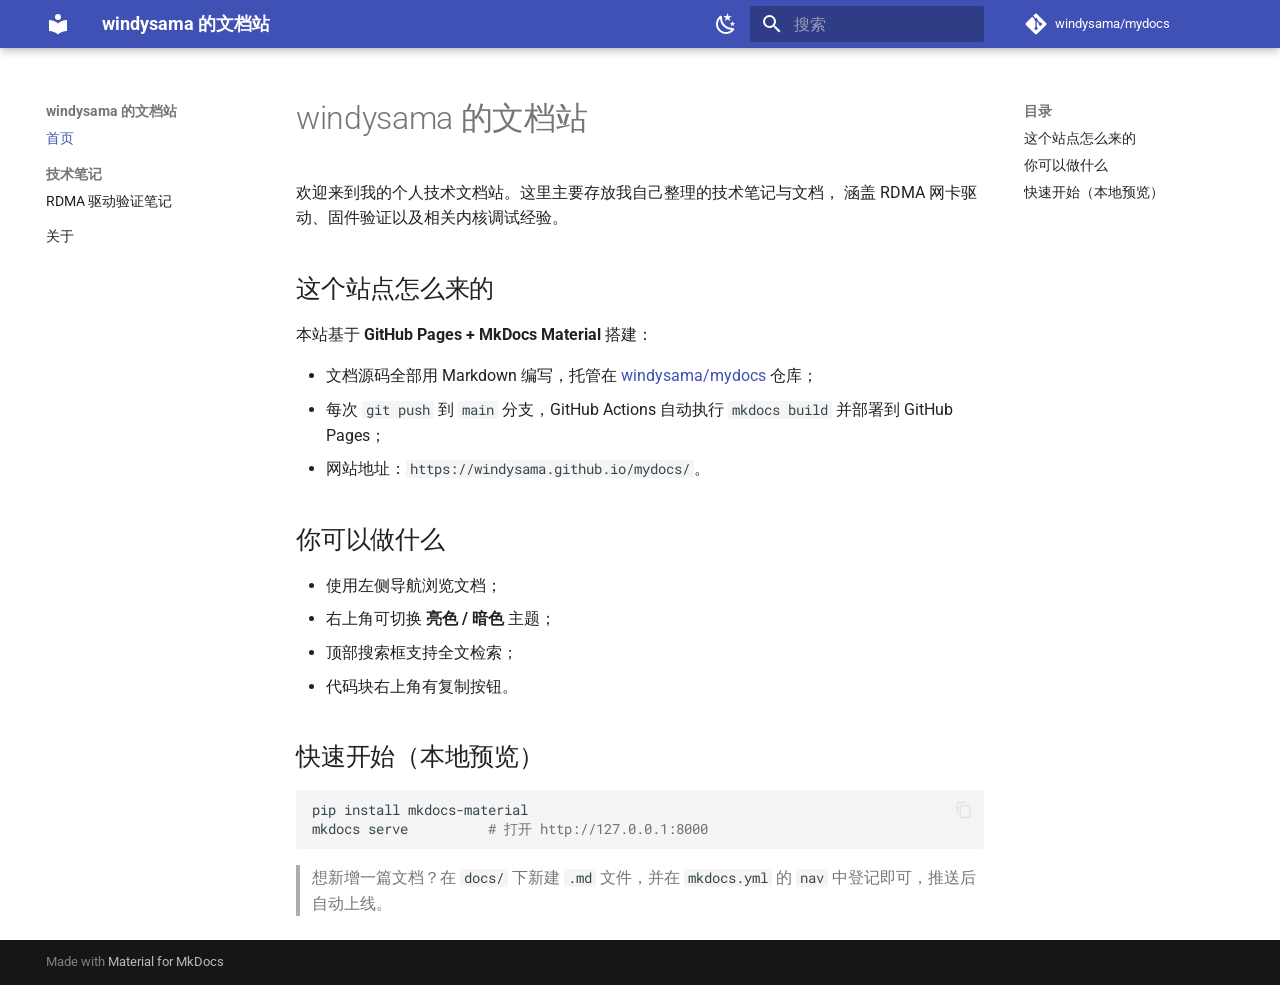
==== index.html @ d066eab0 "Deployed 43147d9 with MkDocs version: 1.6.1" ====
<!doctype html>
<html lang="zh" class="no-js">
  <head>
    
      <meta charset="utf-8">
      <meta name="viewport" content="width=device-width,initial-scale=1">
      
        <meta name="description" content="个人技术文档与笔记">
      
      
        <meta name="author" content="windysama">
      
      
      
      
        <link rel="next" href="rdma-notes/">
      
      
        
      
      
      <link rel="icon" href="assets/images/favicon.png">
      <meta name="generator" content="mkdocs-1.6.1, mkdocs-material-9.7.7">
    
    
      
        <title>windysama 的文档站</title>
      
    
    
      <link rel="stylesheet" href="assets/stylesheets/main.ec1eaa64.min.css">
      
        
        <link rel="stylesheet" href="assets/stylesheets/palette.ab4e12ef.min.css">
      
      


    
    
      
    
    
      
        
        
        <link rel="preconnect" href="https://fonts.gstatic.com" crossorigin>
        <link rel="stylesheet" href="https://fonts.googleapis.com/css?family=Roboto:300,300i,400,400i,700,700i%7CRoboto+Mono:400,400i,700,700i&display=fallback">
        <style>:root{--md-text-font:"Roboto";--md-code-font:"Roboto Mono"}</style>
      
    
    
    <script>__md_scope=new URL(".",location),__md_hash=e=>[...e].reduce(((e,_)=>(e<<5)-e+_.charCodeAt(0)),0),__md_get=(e,_=localStorage,t=__md_scope)=>JSON.parse(_.getItem(t.pathname+"."+e)),__md_set=(e,_,t=localStorage,a=__md_scope)=>{try{t.setItem(a.pathname+"."+e,JSON.stringify(_))}catch(e){}}</script>
    
      

    
    
  </head>
  
  
    
    
      
    
    
    
    
    <body dir="ltr" data-md-color-scheme="default" data-md-color-primary="indigo" data-md-color-accent="indigo">
  
    
    <input class="md-toggle" data-md-toggle="drawer" type="checkbox" id="__drawer" autocomplete="off">
    <input class="md-toggle" data-md-toggle="search" type="checkbox" id="__search" autocomplete="off">
    <label class="md-overlay" for="__drawer"></label>
    <div data-md-component="skip">
      
        
        <a href="#windysama" class="md-skip">
          跳转至
        </a>
      
    </div>
    <div data-md-component="announce">
      
    </div>
    
    
      

  

<header class="md-header md-header--shadow" data-md-component="header">
  <nav class="md-header__inner md-grid" aria-label="页眉">
    <a href="." title="windysama 的文档站" class="md-header__button md-logo" aria-label="windysama 的文档站" data-md-component="logo">
      
  
  <svg xmlns="http://www.w3.org/2000/svg" viewBox="0 0 24 24"><path d="M12 8a3 3 0 0 0 3-3 3 3 0 0 0-3-3 3 3 0 0 0-3 3 3 3 0 0 0 3 3m0 3.54C9.64 9.35 6.5 8 3 8v11c3.5 0 6.64 1.35 9 3.54 2.36-2.19 5.5-3.54 9-3.54V8c-3.5 0-6.64 1.35-9 3.54"/></svg>

    </a>
    <label class="md-header__button md-icon" for="__drawer">
      
      <svg xmlns="http://www.w3.org/2000/svg" viewBox="0 0 24 24"><path d="M3 6h18v2H3zm0 5h18v2H3zm0 5h18v2H3z"/></svg>
    </label>
    <div class="md-header__title" data-md-component="header-title">
      <div class="md-header__ellipsis">
        <div class="md-header__topic">
          <span class="md-ellipsis">
            windysama 的文档站
          </span>
        </div>
        <div class="md-header__topic" data-md-component="header-topic">
          <span class="md-ellipsis">
            
              首页
            
          </span>
        </div>
      </div>
    </div>
    
      
        <form class="md-header__option" data-md-component="palette">
  
    
    
    
    <input class="md-option" data-md-color-media="(prefers-color-scheme: light)" data-md-color-scheme="default" data-md-color-primary="indigo" data-md-color-accent="indigo"  aria-label="切换至暗色"  type="radio" name="__palette" id="__palette_0">
    
      <label class="md-header__button md-icon" title="切换至暗色" for="__palette_1" hidden>
        <svg xmlns="http://www.w3.org/2000/svg" viewBox="0 0 24 24"><path d="m17.75 4.09-2.53 1.94.91 3.06-2.63-1.81-2.63 1.81.91-3.06-2.53-1.94L12.44 4l1.06-3 1.06 3zm3.5 6.91-1.64 1.25.59 1.98-1.7-1.17-1.7 1.17.59-1.98L15.75 11l2.06-.05L18.5 9l.69 1.95zm-2.28 4.95c.83-.08 1.72 1.1 1.19 1.85-.32.45-.66.87-1.08 1.27C15.17 23 8.84 23 4.94 19.07c-3.91-3.9-3.91-10.24 0-14.14.4-.4.82-.76 1.27-1.08.75-.53 1.93.36 1.85 1.19-.27 2.86.69 5.83 2.89 8.02a9.96 9.96 0 0 0 8.02 2.89m-1.64 2.02a12.08 12.08 0 0 1-7.8-3.47c-2.17-2.19-3.33-5-3.49-7.82-2.81 3.14-2.7 7.96.31 10.98 3.02 3.01 7.84 3.12 10.98.31"/></svg>
      </label>
    
  
    
    
    
    <input class="md-option" data-md-color-media="(prefers-color-scheme: dark)" data-md-color-scheme="slate" data-md-color-primary="indigo" data-md-color-accent="indigo"  aria-label="切换至亮色"  type="radio" name="__palette" id="__palette_1">
    
      <label class="md-header__button md-icon" title="切换至亮色" for="__palette_0" hidden>
        <svg xmlns="http://www.w3.org/2000/svg" viewBox="0 0 24 24"><path d="M12 7a5 5 0 0 1 5 5 5 5 0 0 1-5 5 5 5 0 0 1-5-5 5 5 0 0 1 5-5m0 2a3 3 0 0 0-3 3 3 3 0 0 0 3 3 3 3 0 0 0 3-3 3 3 0 0 0-3-3m0-7 2.39 3.42C13.65 5.15 12.84 5 12 5s-1.65.15-2.39.42zM3.34 7l4.16-.35A7.2 7.2 0 0 0 5.94 8.5c-.44.74-.69 1.5-.83 2.29zm.02 10 1.76-3.77a7.131 7.131 0 0 0 2.38 4.14zM20.65 7l-1.77 3.79a7.02 7.02 0 0 0-2.38-4.15zm-.01 10-4.14.36c.59-.51 1.12-1.14 1.54-1.86.42-.73.69-1.5.83-2.29zM12 22l-2.41-3.44c.74.27 1.55.44 2.41.44.82 0 1.63-.17 2.37-.44z"/></svg>
      </label>
    
  
</form>
      
    
    
      <script>var palette=__md_get("__palette");if(palette&&palette.color){if("(prefers-color-scheme)"===palette.color.media){var media=matchMedia("(prefers-color-scheme: light)"),input=document.querySelector(media.matches?"[data-md-color-media='(prefers-color-scheme: light)']":"[data-md-color-media='(prefers-color-scheme: dark)']");palette.color.media=input.getAttribute("data-md-color-media"),palette.color.scheme=input.getAttribute("data-md-color-scheme"),palette.color.primary=input.getAttribute("data-md-color-primary"),palette.color.accent=input.getAttribute("data-md-color-accent")}for(var[key,value]of Object.entries(palette.color))document.body.setAttribute("data-md-color-"+key,value)}</script>
    
    
    
      
      
        <label class="md-header__button md-icon" for="__search">
          
          <svg xmlns="http://www.w3.org/2000/svg" viewBox="0 0 24 24"><path d="M9.5 3A6.5 6.5 0 0 1 16 9.5c0 1.61-.59 3.09-1.56 4.23l.27.27h.79l5 5-1.5 1.5-5-5v-.79l-.27-.27A6.52 6.52 0 0 1 9.5 16 6.5 6.5 0 0 1 3 9.5 6.5 6.5 0 0 1 9.5 3m0 2C7 5 5 7 5 9.5S7 14 9.5 14 14 12 14 9.5 12 5 9.5 5"/></svg>
        </label>
        <div class="md-search" data-md-component="search" role="dialog">
  <label class="md-search__overlay" for="__search"></label>
  <div class="md-search__inner" role="search">
    <form class="md-search__form" name="search">
      <input type="text" class="md-search__input" name="query" aria-label="搜索" placeholder="搜索" autocapitalize="off" autocorrect="off" autocomplete="off" spellcheck="false" data-md-component="search-query" required>
      <label class="md-search__icon md-icon" for="__search">
        
        <svg xmlns="http://www.w3.org/2000/svg" viewBox="0 0 24 24"><path d="M9.5 3A6.5 6.5 0 0 1 16 9.5c0 1.61-.59 3.09-1.56 4.23l.27.27h.79l5 5-1.5 1.5-5-5v-.79l-.27-.27A6.52 6.52 0 0 1 9.5 16 6.5 6.5 0 0 1 3 9.5 6.5 6.5 0 0 1 9.5 3m0 2C7 5 5 7 5 9.5S7 14 9.5 14 14 12 14 9.5 12 5 9.5 5"/></svg>
        
        <svg xmlns="http://www.w3.org/2000/svg" viewBox="0 0 24 24"><path d="M20 11v2H8l5.5 5.5-1.42 1.42L4.16 12l7.92-7.92L13.5 5.5 8 11z"/></svg>
      </label>
      <nav class="md-search__options" aria-label="查找">
        
        <button type="reset" class="md-search__icon md-icon" title="清空当前内容" aria-label="清空当前内容" tabindex="-1">
          
          <svg xmlns="http://www.w3.org/2000/svg" viewBox="0 0 24 24"><path d="M19 6.41 17.59 5 12 10.59 6.41 5 5 6.41 10.59 12 5 17.59 6.41 19 12 13.41 17.59 19 19 17.59 13.41 12z"/></svg>
        </button>
      </nav>
      
        <div class="md-search__suggest" data-md-component="search-suggest"></div>
      
    </form>
    <div class="md-search__output">
      <div class="md-search__scrollwrap" tabindex="0" data-md-scrollfix>
        <div class="md-search-result" data-md-component="search-result">
          <div class="md-search-result__meta">
            正在初始化搜索引擎
          </div>
          <ol class="md-search-result__list" role="presentation"></ol>
        </div>
      </div>
    </div>
  </div>
</div>
      
    
    
      <div class="md-header__source">
        <a href="https://github.com/windysama/mydocs" title="前往仓库" class="md-source" data-md-component="source">
  <div class="md-source__icon md-icon">
    
    <svg xmlns="http://www.w3.org/2000/svg" viewBox="0 0 448 512"><!--! Font Awesome Free 7.1.0 by @fontawesome - https://fontawesome.com License - https://fontawesome.com/license/free (Icons: CC BY 4.0, Fonts: SIL OFL 1.1, Code: MIT License) Copyright 2025 Fonticons, Inc.--><path d="M439.6 236.1 244 40.5c-5.4-5.5-12.8-8.5-20.4-8.5s-15 3-20.4 8.4L162.5 81l51.5 51.5c27.1-9.1 52.7 16.8 43.4 43.7l49.7 49.7c34.2-11.8 61.2 31 35.5 56.7-26.5 26.5-70.2-2.9-56-37.3L240.3 199v121.9c25.3 12.5 22.3 41.8 9.1 55-6.4 6.4-15.2 10.1-24.3 10.1s-17.8-3.6-24.3-10.1c-17.6-17.6-11.1-46.9 11.2-56v-123c-20.8-8.5-24.6-30.7-18.6-45L142.6 101 8.5 235.1C3 240.6 0 247.9 0 255.5s3 15 8.5 20.4l195.6 195.7c5.4 5.4 12.7 8.4 20.4 8.4s15-3 20.4-8.4l194.7-194.7c5.4-5.4 8.4-12.8 8.4-20.4s-3-15-8.4-20.4"/></svg>
  </div>
  <div class="md-source__repository">
    windysama/mydocs
  </div>
</a>
      </div>
    
  </nav>
  
</header>
    
    <div class="md-container" data-md-component="container">
      
      
        
          
        
      
      <main class="md-main" data-md-component="main">
        <div class="md-main__inner md-grid">
          
            
              
              <div class="md-sidebar md-sidebar--primary" data-md-component="sidebar" data-md-type="navigation" >
                <div class="md-sidebar__scrollwrap">
                  <div class="md-sidebar__inner">
                    



<nav class="md-nav md-nav--primary" aria-label="导航栏" data-md-level="0">
  <label class="md-nav__title" for="__drawer">
    <a href="." title="windysama 的文档站" class="md-nav__button md-logo" aria-label="windysama 的文档站" data-md-component="logo">
      
  
  <svg xmlns="http://www.w3.org/2000/svg" viewBox="0 0 24 24"><path d="M12 8a3 3 0 0 0 3-3 3 3 0 0 0-3-3 3 3 0 0 0-3 3 3 3 0 0 0 3 3m0 3.54C9.64 9.35 6.5 8 3 8v11c3.5 0 6.64 1.35 9 3.54 2.36-2.19 5.5-3.54 9-3.54V8c-3.5 0-6.64 1.35-9 3.54"/></svg>

    </a>
    windysama 的文档站
  </label>
  
    <div class="md-nav__source">
      <a href="https://github.com/windysama/mydocs" title="前往仓库" class="md-source" data-md-component="source">
  <div class="md-source__icon md-icon">
    
    <svg xmlns="http://www.w3.org/2000/svg" viewBox="0 0 448 512"><!--! Font Awesome Free 7.1.0 by @fontawesome - https://fontawesome.com License - https://fontawesome.com/license/free (Icons: CC BY 4.0, Fonts: SIL OFL 1.1, Code: MIT License) Copyright 2025 Fonticons, Inc.--><path d="M439.6 236.1 244 40.5c-5.4-5.5-12.8-8.5-20.4-8.5s-15 3-20.4 8.4L162.5 81l51.5 51.5c27.1-9.1 52.7 16.8 43.4 43.7l49.7 49.7c34.2-11.8 61.2 31 35.5 56.7-26.5 26.5-70.2-2.9-56-37.3L240.3 199v121.9c25.3 12.5 22.3 41.8 9.1 55-6.4 6.4-15.2 10.1-24.3 10.1s-17.8-3.6-24.3-10.1c-17.6-17.6-11.1-46.9 11.2-56v-123c-20.8-8.5-24.6-30.7-18.6-45L142.6 101 8.5 235.1C3 240.6 0 247.9 0 255.5s3 15 8.5 20.4l195.6 195.7c5.4 5.4 12.7 8.4 20.4 8.4s15-3 20.4-8.4l194.7-194.7c5.4-5.4 8.4-12.8 8.4-20.4s-3-15-8.4-20.4"/></svg>
  </div>
  <div class="md-source__repository">
    windysama/mydocs
  </div>
</a>
    </div>
  
  <ul class="md-nav__list" data-md-scrollfix>
    
      
      
  
  
    
  
  
  
    <li class="md-nav__item md-nav__item--active">
      
      <input class="md-nav__toggle md-toggle" type="checkbox" id="__toc">
      
      
        
      
      
        <label class="md-nav__link md-nav__link--active" for="__toc">
          
  
  
  <span class="md-ellipsis">
    
  
    首页
  

    
  </span>
  
  

          <span class="md-nav__icon md-icon"></span>
        </label>
      
      <a href="." class="md-nav__link md-nav__link--active">
        
  
  
  <span class="md-ellipsis">
    
  
    首页
  

    
  </span>
  
  

      </a>
      
        

<nav class="md-nav md-nav--secondary" aria-label="目录">
  
  
  
    
  
  
    <label class="md-nav__title" for="__toc">
      <span class="md-nav__icon md-icon"></span>
      目录
    </label>
    <ul class="md-nav__list" data-md-component="toc" data-md-scrollfix>
      
        <li class="md-nav__item">
  <a href="#_1" class="md-nav__link">
    <span class="md-ellipsis">
      
        这个站点怎么来的
      
    </span>
  </a>
  
</li>
      
        <li class="md-nav__item">
  <a href="#_2" class="md-nav__link">
    <span class="md-ellipsis">
      
        你可以做什么
      
    </span>
  </a>
  
</li>
      
        <li class="md-nav__item">
  <a href="#_3" class="md-nav__link">
    <span class="md-ellipsis">
      
        快速开始（本地预览）
      
    </span>
  </a>
  
</li>
      
    </ul>
  
</nav>
      
    </li>
  

    
      
      
  
  
  
  
    
    
    
    
      
        
        
      
    
    
    <li class="md-nav__item md-nav__item--section md-nav__item--nested">
      
        
        
        <input class="md-nav__toggle md-toggle " type="checkbox" id="__nav_2" >
        
          
          <label class="md-nav__link" for="__nav_2" id="__nav_2_label" tabindex="">
            
  
  
  <span class="md-ellipsis">
    
  
    技术笔记
  

    
  </span>
  
  

            <span class="md-nav__icon md-icon"></span>
          </label>
        
        <nav class="md-nav" data-md-level="1" aria-labelledby="__nav_2_label" aria-expanded="false">
          <label class="md-nav__title" for="__nav_2">
            <span class="md-nav__icon md-icon"></span>
            
  
    技术笔记
  

          </label>
          <ul class="md-nav__list" data-md-scrollfix>
            
              
                
  
  
  
  
    <li class="md-nav__item">
      <a href="rdma-notes/" class="md-nav__link">
        
  
  
  <span class="md-ellipsis">
    
  
    RDMA 驱动验证笔记
  

    
  </span>
  
  

      </a>
    </li>
  

              
            
          </ul>
        </nav>
      
    </li>
  

    
      
      
  
  
  
  
    <li class="md-nav__item">
      <a href="about/" class="md-nav__link">
        
  
  
  <span class="md-ellipsis">
    
  
    关于
  

    
  </span>
  
  

      </a>
    </li>
  

    
  </ul>
</nav>
                  </div>
                </div>
              </div>
            
            
              
              <div class="md-sidebar md-sidebar--secondary" data-md-component="sidebar" data-md-type="toc" >
                <div class="md-sidebar__scrollwrap">
                  <div class="md-sidebar__inner">
                    

<nav class="md-nav md-nav--secondary" aria-label="目录">
  
  
  
    
  
  
    <label class="md-nav__title" for="__toc">
      <span class="md-nav__icon md-icon"></span>
      目录
    </label>
    <ul class="md-nav__list" data-md-component="toc" data-md-scrollfix>
      
        <li class="md-nav__item">
  <a href="#_1" class="md-nav__link">
    <span class="md-ellipsis">
      
        这个站点怎么来的
      
    </span>
  </a>
  
</li>
      
        <li class="md-nav__item">
  <a href="#_2" class="md-nav__link">
    <span class="md-ellipsis">
      
        你可以做什么
      
    </span>
  </a>
  
</li>
      
        <li class="md-nav__item">
  <a href="#_3" class="md-nav__link">
    <span class="md-ellipsis">
      
        快速开始（本地预览）
      
    </span>
  </a>
  
</li>
      
    </ul>
  
</nav>
                  </div>
                </div>
              </div>
            
          
          
            <div class="md-content" data-md-component="content">
              
              <article class="md-content__inner md-typeset">
                
                  


  
  


<h1 id="windysama">windysama 的文档站<a class="headerlink" href="#windysama" title="Permanent link">&para;</a></h1>
<p>欢迎来到我的个人技术文档站。这里主要存放我自己整理的技术笔记与文档，
涵盖 RDMA 网卡驱动、固件验证以及相关内核调试经验。</p>
<h2 id="_1">这个站点怎么来的<a class="headerlink" href="#_1" title="Permanent link">&para;</a></h2>
<p>本站基于 <strong>GitHub Pages + MkDocs Material</strong> 搭建：</p>
<ul>
<li>文档源码全部用 Markdown 编写，托管在
  <a href="https://github.com/windysama/mydocs">windysama/mydocs</a> 仓库；</li>
<li>每次 <code>git push</code> 到 <code>main</code> 分支，GitHub Actions 自动执行
  <code>mkdocs build</code> 并部署到 GitHub Pages；</li>
<li>网站地址：<code>https://windysama.github.io/mydocs/</code>。</li>
</ul>
<h2 id="_2">你可以做什么<a class="headerlink" href="#_2" title="Permanent link">&para;</a></h2>
<ul>
<li>使用左侧导航浏览文档；</li>
<li>右上角可切换 <strong>亮色 / 暗色</strong> 主题；</li>
<li>顶部搜索框支持全文检索；</li>
<li>代码块右上角有复制按钮。</li>
</ul>
<h2 id="_3">快速开始（本地预览）<a class="headerlink" href="#_3" title="Permanent link">&para;</a></h2>
<div class="highlight"><pre><span></span><code>pip<span class="w"> </span>install<span class="w"> </span>mkdocs-material
mkdocs<span class="w"> </span>serve<span class="w">          </span><span class="c1"># 打开 http://127.0.0.1:8000</span>
</code></pre></div>
<blockquote>
<p>想新增一篇文档？在 <code>docs/</code> 下新建 <code>.md</code> 文件，并在 <code>mkdocs.yml</code>
的 <code>nav</code> 中登记即可，推送后自动上线。</p>
</blockquote>












                
              </article>
            </div>
          
          
<script>var target=document.getElementById(location.hash.slice(1));target&&target.name&&(target.checked=target.name.startsWith("__tabbed_"))</script>
        </div>
        
          <button type="button" class="md-top md-icon" data-md-component="top" hidden>
  
  <svg xmlns="http://www.w3.org/2000/svg" viewBox="0 0 24 24"><path d="M13 20h-2V8l-5.5 5.5-1.42-1.42L12 4.16l7.92 7.92-1.42 1.42L13 8z"/></svg>
  回到页面顶部
</button>
        
      </main>
      
        <footer class="md-footer">
  
  <div class="md-footer-meta md-typeset">
    <div class="md-footer-meta__inner md-grid">
      <div class="md-copyright">
  
  
    Made with
    <a href="https://squidfunk.github.io/mkdocs-material/" target="_blank" rel="noopener">
      Material for MkDocs
    </a>
  
</div>
      
    </div>
  </div>
</footer>
      
    </div>
    <div class="md-dialog" data-md-component="dialog">
      <div class="md-dialog__inner md-typeset"></div>
    </div>
    
    
    
      
      
      <script id="__config" type="application/json">{"annotate": null, "base": ".", "features": ["navigation.instant", "navigation.tracking", "navigation.sections", "navigation.top", "content.code.copy", "search.suggest", "search.highlight"], "search": "assets/javascripts/workers/search.2c215733.min.js", "tags": null, "translations": {"clipboard.copied": "\u5df2\u590d\u5236", "clipboard.copy": "\u590d\u5236", "search.result.more.one": "\u5728\u8be5\u9875\u4e0a\u8fd8\u6709 1 \u4e2a\u7b26\u5408\u6761\u4ef6\u7684\u7ed3\u679c", "search.result.more.other": "\u5728\u8be5\u9875\u4e0a\u8fd8\u6709 # \u4e2a\u7b26\u5408\u6761\u4ef6\u7684\u7ed3\u679c", "search.result.none": "\u6ca1\u6709\u627e\u5230\u7b26\u5408\u6761\u4ef6\u7684\u7ed3\u679c", "search.result.one": "\u627e\u5230 1 \u4e2a\u7b26\u5408\u6761\u4ef6\u7684\u7ed3\u679c", "search.result.other": "# \u4e2a\u7b26\u5408\u6761\u4ef6\u7684\u7ed3\u679c", "search.result.placeholder": "\u952e\u5165\u4ee5\u5f00\u59cb\u641c\u7d22", "search.result.term.missing": "\u7f3a\u5c11", "select.version": "\u9009\u62e9\u5f53\u524d\u7248\u672c"}, "version": null}</script>
    
    
      <script src="assets/javascripts/bundle.d7400e89.min.js"></script>
      
    
  </body>
</html>
---- assets/stylesheets/main.ec1eaa64.min.css ----
@charset "UTF-8";html{-webkit-text-size-adjust:none;-moz-text-size-adjust:none;text-size-adjust:none;box-sizing:border-box}*,:after,:before{box-sizing:inherit}@media (prefers-reduced-motion){*,:after,:before{transition:none!important}}body{margin:0}a,button,input,label{-webkit-tap-highlight-color:transparent}a{color:inherit;text-decoration:none}hr{border:0;box-sizing:initial;display:block;height:.05rem;overflow:visible;padding:0}small{font-size:80%}sub,sup{line-height:1em}img{border-style:none}table{border-collapse:initial;border-spacing:0}td,th{font-weight:400;vertical-align:top}button{background:#0000;border:0;font-family:inherit;font-size:inherit;margin:0;padding:0}input{border:0;outline:none}:root{--md-primary-fg-color:#4051b5;--md-primary-fg-color--light:#5d6cc0;--md-primary-fg-color--dark:#303fa1;--md-primary-bg-color:#fff;--md-primary-bg-color--light:#ffffffb3;--md-accent-fg-color:#526cfe;--md-accent-fg-color--transparent:#526cfe1a;--md-accent-bg-color:#fff;--md-accent-bg-color--light:#ffffffb3}[data-md-color-scheme=default]{color-scheme:light}[data-md-color-scheme=default] img[src$="#gh-dark-mode-only"],[data-md-color-scheme=default] img[src$="#only-dark"]{display:none}:root,[data-md-color-scheme=default]{--md-hue:225deg;--md-default-fg-color:#000000de;--md-default-fg-color--light:#0000008a;--md-default-fg-color--lighter:#00000052;--md-default-fg-color--lightest:#00000012;--md-default-bg-color:#fff;--md-default-bg-color--light:#ffffffb3;--md-default-bg-color--lighter:#ffffff4d;--md-default-bg-color--lightest:#ffffff1f;--md-code-fg-color:#36464e;--md-code-bg-color:#f5f5f5;--md-code-bg-color--light:#f5f5f5b3;--md-code-bg-color--lighter:#f5f5f54d;--md-code-hl-color:#4287ff;--md-code-hl-color--light:#4287ff1a;--md-code-hl-number-color:#d52a2a;--md-code-hl-special-color:#db1457;--md-code-hl-function-color:#a846b9;--md-code-hl-constant-color:#6e59d9;--md-code-hl-keyword-color:#3f6ec6;--md-code-hl-string-color:#1c7d4d;--md-code-hl-name-color:var(--md-code-fg-color);--md-code-hl-operator-color:var(--md-default-fg-color--light);--md-code-hl-punctuation-color:var(--md-default-fg-color--light);--md-code-hl-comment-color:var(--md-default-fg-color--light);--md-code-hl-generic-color:var(--md-default-fg-color--light);--md-code-hl-variable-color:var(--md-default-fg-color--light);--md-typeset-color:var(--md-default-fg-color);--md-typeset-a-color:var(--md-primary-fg-color);--md-typeset-del-color:#f5503d26;--md-typeset-ins-color:#0bd57026;--md-typeset-kbd-color:#fafafa;--md-typeset-kbd-accent-color:#fff;--md-typeset-kbd-border-color:#b8b8b8;--md-typeset-mark-color:#ffff0080;--md-typeset-table-color:#0000001f;--md-typeset-table-color--light:rgba(0,0,0,.035);--md-admonition-fg-color:var(--md-default-fg-color);--md-admonition-bg-color:var(--md-default-bg-color);--md-warning-fg-color:#000000de;--md-warning-bg-color:#ff9;--md-footer-fg-color:#fff;--md-footer-fg-color--light:#ffffffb3;--md-footer-fg-color--lighter:#ffffff73;--md-footer-bg-color:#000000de;--md-footer-bg-color--dark:#00000052;--md-shadow-z1:0 0.2rem 0.5rem #0000000d,0 0 0.05rem #0000001a;--md-shadow-z2:0 0.2rem 0.5rem #0000001a,0 0 0.05rem #00000040;--md-shadow-z3:0 0.2rem 0.5rem #0003,0 0 0.05rem #00000059}.md-icon svg{fill:currentcolor;display:block;height:1.2rem;width:1.2rem}body{-webkit-font-smoothing:antialiased;-moz-osx-font-smoothing:grayscale;--md-text-font-family:var(--md-text-font,_),-apple-system,BlinkMacSystemFont,Helvetica,Arial,sans-serif;--md-code-font-family:var(--md-code-font,_),SFMono-Regular,Consolas,Menlo,monospace}aside,body,input{font-feature-settings:"kern","liga";color:var(--md-typeset-color);font-family:var(--md-text-font-family)}code,kbd,pre{font-feature-settings:"kern";font-family:var(--md-code-font-family)}:root{--md-typeset-table-sort-icon:url('data:image/svg+xml;charset=utf-8,<svg xmlns="http://www.w3.org/2000/svg" viewBox="0 0 24 24"><path d="m18 21-4-4h3V7h-3l4-4 4 4h-3v10h3M2 19v-2h10v2M2 13v-2h7v2M2 7V5h4v2z"/></svg>');--md-typeset-table-sort-icon--asc:url('data:image/svg+xml;charset=utf-8,<svg xmlns="http://www.w3.org/2000/svg" viewBox="0 0 24 24"><path d="M19 17h3l-4 4-4-4h3V3h2M2 17h10v2H2M6 5v2H2V5m0 6h7v2H2z"/></svg>');--md-typeset-table-sort-icon--desc:url('data:image/svg+xml;charset=utf-8,<svg xmlns="http://www.w3.org/2000/svg" viewBox="0 0 24 24"><path d="M19 7h3l-4-4-4 4h3v14h2M2 17h10v2H2M6 5v2H2V5m0 6h7v2H2z"/></svg>')}.md-typeset{-webkit-print-color-adjust:exact;color-adjust:exact;font-size:.8rem;line-height:1.6;overflow-wrap:break-word}@media print{.md-typeset{font-size:.68rem}}.md-typeset blockquote,.md-typeset dl,.md-typeset figure,.md-typeset ol,.md-typeset pre,.md-typeset ul{margin-bottom:1em;margin-top:1em}.md-typeset h1{color:var(--md-default-fg-color--light);font-size:2em;line-height:1.3;margin:0 0 1.25em}.md-typeset h1,.md-typeset h2{font-weight:300;letter-spacing:-.01em}.md-typeset h2{font-size:1.5625em;line-height:1.4;margin:1.6em 0 .64em}.md-typeset h3{font-size:1.25em;font-weight:400;letter-spacing:-.01em;line-height:1.5;margin:1.6em 0 .8em}.md-typeset h2+h3{margin-top:.8em}.md-typeset h4{font-weight:700;letter-spacing:-.01em;margin:1em 0}.md-typeset h5,.md-typeset h6{color:var(--md-default-fg-color--light);font-size:.8em;font-weight:700;letter-spacing:-.01em;margin:1.25em 0}.md-typeset h5{text-transform:uppercase}.md-typeset h5 code{text-transform:none}.md-typeset hr{border-bottom:.05rem solid var(--md-default-fg-color--lightest);display:flow-root;margin:1.5em 0}.md-typeset a{color:var(--md-typeset-a-color);word-break:break-word}.md-typeset a,.md-typeset a:before{transition:color 125ms}.md-typeset a:focus,.md-typeset a:hover{color:var(--md-accent-fg-color)}.md-typeset a:focus code,.md-typeset a:hover code{background-color:var(--md-accent-fg-color--transparent);color:var(--md-accent-fg-color)}.md-typeset a code{color:var(--md-typeset-a-color)}.md-typeset a.focus-visible{outline-color:var(--md-accent-fg-color);outline-offset:.2rem}.md-typeset code,.md-typeset kbd,.md-typeset pre{color:var(--md-code-fg-color);direction:ltr;font-variant-ligatures:none;transition:background-color 125ms}@media print{.md-typeset code,.md-typeset kbd,.md-typeset pre{white-space:pre-wrap}}.md-typeset code{background-color:var(--md-code-bg-color);border-radius:.1rem;-webkit-box-decoration-break:clone;box-decoration-break:clone;font-size:.85em;padding:0 .2941176471em;transition:color 125ms,background-color 125ms;word-break:break-word}.md-typeset code:not(.focus-visible){-webkit-tap-highlight-color:transparent;outline:none}.md-typeset pre{display:flow-root;line-height:1.4;position:relative}.md-typeset pre>code{-webkit-box-decoration-break:slice;box-decoration-break:slice;box-shadow:none;display:block;margin:0;outline-color:var(--md-accent-fg-color);overflow:auto;padding:.7720588235em 1.1764705882em;scrollbar-color:var(--md-default-fg-color--lighter) #0000;scrollbar-width:thin;touch-action:auto;word-break:normal}.md-typeset pre>code:hover{scrollbar-color:var(--md-accent-fg-color) #0000}.md-typeset pre>code::-webkit-scrollbar{height:.2rem;width:.2rem}.md-typeset pre>code::-webkit-scrollbar-thumb{background-color:var(--md-default-fg-color--lighter)}.md-typeset pre>code::-webkit-scrollbar-thumb:hover{background-color:var(--md-accent-fg-color)}.md-typeset kbd{background-color:var(--md-typeset-kbd-color);border-radius:.1rem;box-shadow:0 .1rem 0 .05rem var(--md-typeset-kbd-border-color),0 .1rem 0 var(--md-typeset-kbd-border-color),0 -.1rem .2rem var(--md-typeset-kbd-accent-color) inset;color:var(--md-default-fg-color);display:inline-block;font-size:.75em;padding:0 .6666666667em;vertical-align:text-top;word-break:break-word}.md-typeset mark{background-color:var(--md-typeset-mark-color);-webkit-box-decoration-break:clone;box-decoration-break:clone;color:inherit;word-break:break-word}.md-typeset abbr{cursor:help;text-decoration:none}.md-typeset [data-preview],.md-typeset abbr{border-bottom:.05rem dotted var(--md-default-fg-color--light)}.md-typeset small{opacity:.75}[dir=ltr] .md-typeset sub,[dir=ltr] .md-typeset sup{margin-left:.078125em}[dir=rtl] .md-typeset sub,[dir=rtl] .md-typeset sup{margin-right:.078125em}[dir=ltr] .md-typeset blockquote{padding-left:.6rem}[dir=rtl] .md-typeset blockquote{padding-right:.6rem}[dir=ltr] .md-typeset blockquote{border-left:.2rem solid var(--md-default-fg-color--lighter)}[dir=rtl] .md-typeset blockquote{border-right:.2rem solid var(--md-default-fg-color--lighter)}.md-typeset blockquote{color:var(--md-default-fg-color--light);margin-left:0;margin-right:0}.md-typeset ul{list-style-type:disc}.md-typeset ul[type]{list-style-type:revert-layer}[dir=ltr] .md-typeset ol,[dir=ltr] .md-typeset ul{margin-left:.625em}[dir=rtl] .md-typeset ol,[dir=rtl] .md-typeset ul{margin-right:.625em}.md-typeset ol,.md-typeset ul{padding:0}.md-typeset ol:not([hidden]),.md-typeset ul:not([hidden]){display:flow-root}.md-typeset ol ol,.md-typeset ul ol{list-style-type:lower-alpha}.md-typeset ol ol ol,.md-typeset ul ol ol{list-style-type:lower-roman}.md-typeset ol ol ol ol,.md-typeset ul ol ol ol{list-style-type:upper-alpha}.md-typeset ol ol ol ol ol,.md-typeset ul ol ol ol ol{list-style-type:upper-roman}.md-typeset ol[type],.md-typeset ul[type]{list-style-type:revert-layer}[dir=ltr] .md-typeset ol li,[dir=ltr] .md-typeset ul li{margin-left:1.25em}[dir=rtl] .md-typeset ol li,[dir=rtl] .md-typeset ul li{margin-right:1.25em}.md-typeset ol li,.md-typeset ul li{margin-bottom:.5em}.md-typeset ol li blockquote,.md-typeset ol li p,.md-typeset ul li blockquote,.md-typeset ul li p{margin:.5em 0}.md-typeset ol li:last-child,.md-typeset ul li:last-child{margin-bottom:0}[dir=ltr] .md-typeset ol li ol,[dir=ltr] .md-typeset ol li ul,[dir=ltr] .md-typeset ul li ol,[dir=ltr] .md-typeset ul li ul{margin-left:.625em}[dir=rtl] .md-typeset ol li ol,[dir=rtl] .md-typeset ol li ul,[dir=rtl] .md-typeset ul li ol,[dir=rtl] .md-typeset ul li ul{margin-right:.625em}.md-typeset ol li ol,.md-typeset ol li ul,.md-typeset ul li ol,.md-typeset ul li ul{margin-bottom:.5em;margin-top:.5em}[dir=ltr] .md-typeset dd{margin-left:1.875em}[dir=rtl] .md-typeset dd{margin-right:1.875em}.md-typeset dd{margin-bottom:1.5em;margin-top:1em}.md-typeset img,.md-typeset svg,.md-typeset video{height:auto;max-width:100%}.md-typeset img[align=left]{margin:1em 1em 1em 0}.md-typeset img[align=right]{margin:1em 0 1em 1em}.md-typeset img[align]:only-child{margin-top:0}.md-typeset figure{display:flow-root;margin:1em auto;max-width:100%;text-align:center;width:fit-content}.md-typeset figure img{display:block;margin:0 auto}.md-typeset figcaption{font-style:italic;margin:1em auto;max-width:24rem}.md-typeset iframe{max-width:100%}.md-typeset table:not([class]){background-color:var(--md-default-bg-color);border:.05rem solid var(--md-typeset-table-color);border-radius:.1rem;display:inline-block;font-size:.64rem;max-width:100%;overflow:auto;touch-action:auto}@media print{.md-typeset table:not([class]){display:table}}.md-typeset table:not([class])+*{margin-top:1.5em}.md-typeset table:not([class]) td>:first-child,.md-typeset table:not([class]) th>:first-child{margin-top:0}.md-typeset table:not([class]) td>:last-child,.md-typeset table:not([class]) th>:last-child{margin-bottom:0}.md-typeset table:not([class]) td:not([align]),.md-typeset table:not([class]) th:not([align]){text-align:left}[dir=rtl] .md-typeset table:not([class]) td:not([align]),[dir=rtl] .md-typeset table:not([class]) th:not([align]){text-align:right}.md-typeset table:not([class]) th{font-weight:700;min-width:5rem;padding:.9375em 1.25em;vertical-align:top}.md-typeset table:not([class]) td{border-top:.05rem solid var(--md-typeset-table-color);padding:.9375em 1.25em;vertical-align:top}.md-typeset table:not([class]) tbody tr{transition:background-color 125ms}.md-typeset table:not([class]) tbody tr:hover{background-color:var(--md-typeset-table-color--light);box-shadow:0 .05rem 0 var(--md-default-bg-color) inset}.md-typeset table:not([class]) a{word-break:normal}.md-typeset table th[role=columnheader]{cursor:pointer}[dir=ltr] .md-typeset table th[role=columnheader]:after{margin-left:.5em}[dir=rtl] .md-typeset table th[role=columnheader]:after{margin-right:.5em}.md-typeset table th[role=columnheader]:after{content:"";display:inline-block;height:1.2em;-webkit-mask-image:var(--md-typeset-table-sort-icon);mask-image:var(--md-typeset-table-sort-icon);-webkit-mask-repeat:no-repeat;mask-repeat:no-repeat;-webkit-mask-size:contain;mask-size:contain;transition:background-color 125ms;vertical-align:text-bottom;width:1.2em}.md-typeset table th[role=columnheader]:hover:after{background-color:var(--md-default-fg-color--lighter)}.md-typeset table th[role=columnheader][aria-sort=ascending]:after{background-color:var(--md-default-fg-color--light);-webkit-mask-image:var(--md-typeset-table-sort-icon--asc);mask-image:var(--md-typeset-table-sort-icon--asc)}.md-typeset table th[role=columnheader][aria-sort=descending]:after{background-color:var(--md-default-fg-color--light);-webkit-mask-image:var(--md-typeset-table-sort-icon--desc);mask-image:var(--md-typeset-table-sort-icon--desc)}.md-typeset__scrollwrap{margin:1em -.8rem;overflow-x:auto;touch-action:auto}.md-typeset__table{display:inline-block;margin-bottom:.5em;padding:0 .8rem}@media print{.md-typeset__table{display:block}}html .md-typeset__table table{display:table;margin:0;overflow:hidden;width:100%}@media screen and (max-width:44.984375em){.md-content__inner>pre{margin:1em -.8rem}.md-content__inner>pre code{border-radius:0}}.md-typeset .md-author{border-radius:100%;display:block;flex-shrink:0;height:1.6rem;overflow:hidden;position:relative;transition:color 125ms,transform 125ms;width:1.6rem}.md-typeset .md-author img{display:block}.md-typeset .md-author--more{background:var(--md-default-fg-color--lightest);color:var(--md-default-fg-color--lighter);font-size:.6rem;font-weight:700;line-height:1.6rem;text-align:center}.md-typeset .md-author--long{height:2.4rem;width:2.4rem}.md-typeset a.md-author{transform:scale(1)}.md-typeset a.md-author img{border-radius:100%;filter:grayscale(100%) opacity(75%);transition:filter 125ms}.md-typeset a.md-author:focus,.md-typeset a.md-author:hover{transform:scale(1.1);z-index:1}.md-typeset a.md-author:focus img,.md-typeset a.md-author:hover img{filter:grayscale(0)}.md-banner{background-color:var(--md-footer-bg-color);color:var(--md-footer-fg-color);overflow:auto}@media print{.md-banner{display:none}}.md-banner--warning{background-color:var(--md-warning-bg-color);color:var(--md-warning-fg-color)}.md-banner__inner{font-size:.7rem;margin:.6rem auto;padding:0 .8rem}[dir=ltr] .md-banner__button{float:right}[dir=rtl] .md-banner__button{float:left}.md-banner__button{color:inherit;cursor:pointer;transition:opacity .25s}.no-js .md-banner__button{display:none}.md-banner__button:hover{opacity:.7}html{font-size:125%;height:100%;overflow-x:hidden}@media screen and (min-width:100em){html{font-size:137.5%}}@media screen and (min-width:125em){html{font-size:150%}}body{background-color:var(--md-default-bg-color);display:flex;flex-direction:column;font-size:.5rem;min-height:100%;position:relative;width:100%}@media print{body{display:block}}@media screen and (max-width:59.984375em){body[data-md-scrolllock]{position:fixed}}.md-grid{margin-left:auto;margin-right:auto;max-width:61rem}.md-container{display:flex;flex-direction:column;flex-grow:1}@media print{.md-container{display:block}}.md-main{flex-grow:1}.md-main__inner{display:flex;height:100%;margin-top:1.5rem}.md-ellipsis{overflow:hidden;text-overflow:ellipsis}.md-toggle{display:none}.md-option{height:0;opacity:0;position:absolute;width:0}.md-option:checked+label:not([hidden]){display:block}.md-option.focus-visible+label{outline-color:var(--md-accent-fg-color);outline-style:auto}.md-skip{background-color:var(--md-default-fg-color);border-radius:.1rem;color:var(--md-default-bg-color);font-size:.64rem;margin:.5rem;opacity:0;outline-color:var(--md-accent-fg-color);padding:.3rem .5rem;position:fixed;transform:translateY(.4rem);z-index:-1}.md-skip:focus{opacity:1;transform:translateY(0);transition:transform .25s cubic-bezier(.4,0,.2,1),opacity 175ms 75ms;z-index:10}@page{margin:25mm}:root{--md-clipboard-icon:url('data:image/svg+xml;charset=utf-8,<svg xmlns="http://www.w3.org/2000/svg" viewBox="0 0 24 24"><path d="M19 21H8V7h11m0-2H8a2 2 0 0 0-2 2v14a2 2 0 0 0 2 2h11a2 2 0 0 0 2-2V7a2 2 0 0 0-2-2m-3-4H4a2 2 0 0 0-2 2v14h2V3h12z"/></svg>')}.md-clipboard{border-radius:.1rem;color:var(--md-default-fg-color--lightest);cursor:pointer;height:1.5em;outline-color:var(--md-accent-fg-color);outline-offset:.1rem;transition:color .25s;width:1.5em;z-index:1}@media print{.md-clipboard{display:none}}.md-clipboard:not(.focus-visible){-webkit-tap-highlight-color:transparent;outline:none}:hover>.md-clipboard{color:var(--md-default-fg-color--light)}.md-clipboard:focus,.md-clipboard:hover{color:var(--md-accent-fg-color)}.md-clipboard:after{background-color:currentcolor;content:"";display:block;height:1.125em;margin:0 auto;-webkit-mask-image:var(--md-clipboard-icon);mask-image:var(--md-clipboard-icon);-webkit-mask-position:center;mask-position:center;-webkit-mask-repeat:no-repeat;mask-repeat:no-repeat;-webkit-mask-size:contain;mask-size:contain;width:1.125em}.md-clipboard--inline{cursor:pointer}.md-clipboard--inline code{transition:color .25s,background-color .25s}.md-clipboard--inline:focus code,.md-clipboard--inline:hover code{background-color:var(--md-accent-fg-color--transparent);color:var(--md-accent-fg-color)}:root{--md-code-select-icon:url('data:image/svg+xml;charset=utf-8,<svg xmlns="http://www.w3.org/2000/svg" viewBox="0 0 24 24"><path d="M19 19h-4v2h4c1.1 0 2-.9 2-2v-4h-2m0-12h-4v2h4v4h2V5c0-1.1-.9-2-2-2M5 5h4V3H5c-1.1 0-2 .9-2 2v4h2m0 6H3v4c0 1.1.9 2 2 2h4v-2H5zm2-4h2v2H7zm4 0h2v2h-2zm4 0h2v2h-2zM7 7h2v2H7zm4 0h2v2h-2zm4 0h2v2h-2zm-8 8h2v2H7zm4 0h2v2h-2zm4 0h2v2h-2z"/></svg>');--md-code-copy-icon:url('data:image/svg+xml;charset=utf-8,<svg xmlns="http://www.w3.org/2000/svg" viewBox="0 0 24 24"><path d="M19 21H8V7h11m0-2H8a2 2 0 0 0-2 2v14a2 2 0 0 0 2 2h11a2 2 0 0 0 2-2V7a2 2 0 0 0-2-2m-3-4H4a2 2 0 0 0-2 2v14h2V3h12z"/></svg>')}.md-typeset .md-code__content{display:grid}.md-code__nav{background-color:var(--md-code-bg-color--lighter);border-radius:.1rem;display:flex;gap:.2rem;padding:.2rem;position:absolute;right:.25em;top:.25em;transition:background-color .25s;z-index:1}:hover>.md-code__nav{background-color:var(--md-code-bg-color--light)}.md-code__button{color:var(--md-default-fg-color--lightest);cursor:pointer;display:block;height:1.5em;outline-color:var(--md-accent-fg-color);outline-offset:.1rem;transition:color .25s;width:1.5em}:hover>*>.md-code__button{color:var(--md-default-fg-color--light)}.md-code__button.focus-visible,.md-code__button:hover{color:var(--md-accent-fg-color)}.md-code__button--active{color:var(--md-default-fg-color)!important}.md-code__button:after{background-color:currentcolor;content:"";display:block;height:1.125em;margin:0 auto;-webkit-mask-position:center;mask-position:center;-webkit-mask-repeat:no-repeat;mask-repeat:no-repeat;-webkit-mask-size:contain;mask-size:contain;width:1.125em}.md-code__button[data-md-type=select]:after{-webkit-mask-image:var(--md-code-select-icon);mask-image:var(--md-code-select-icon)}.md-code__button[data-md-type=copy]:after{-webkit-mask-image:var(--md-code-copy-icon);mask-image:var(--md-code-copy-icon)}@keyframes consent{0%{opacity:0;transform:translateY(100%)}to{opacity:1;transform:translateY(0)}}@keyframes overlay{0%{opacity:0}to{opacity:1}}.md-consent__overlay{animation:overlay .25s both;-webkit-backdrop-filter:blur(.1rem);backdrop-filter:blur(.1rem);background-color:#0000008a;height:100%;opacity:1;position:fixed;top:0;width:100%;z-index:5}.md-consent__inner{animation:consent .5s cubic-bezier(.1,.7,.1,1) both;background-color:var(--md-default-bg-color);border:0;border-radius:.1rem;bottom:0;box-shadow:0 0 .2rem #0000001a,0 .2rem .4rem #0003;max-height:100%;overflow:auto;padding:0;position:fixed;width:100%;z-index:5}.md-consent__form{padding:.8rem}.md-consent__settings{display:none;margin:1em 0}input:checked+.md-consent__settings{display:block}.md-consent__controls{margin-bottom:.8rem}.md-typeset .md-consent__controls .md-button{display:inline}@media screen and (max-width:44.984375em){.md-typeset .md-consent__controls .md-button{display:block;margin-top:.4rem;text-align:center;width:100%}}.md-consent label{cursor:pointer}.md-content{flex-grow:1;min-width:0}.md-content__inner{margin:0 .8rem 1.2rem;padding-top:.6rem}@media screen and (min-width:76.25em){[dir=ltr] .md-sidebar--primary:not([hidden])~.md-content>.md-content__inner{margin-left:1.2rem}[dir=ltr] .md-sidebar--secondary:not([hidden])~.md-content>.md-content__inner,[dir=rtl] .md-sidebar--primary:not([hidden])~.md-content>.md-content__inner{margin-right:1.2rem}[dir=rtl] .md-sidebar--secondary:not([hidden])~.md-content>.md-content__inner{margin-left:1.2rem}}.md-content__inner:before{content:"";display:block;height:.4rem}.md-content__inner>:last-child{margin-bottom:0}[dir=ltr] .md-content__button{float:right}[dir=rtl] .md-content__button{float:left}[dir=ltr] .md-content__button{margin-left:.4rem}[dir=rtl] .md-content__button{margin-right:.4rem}.md-content__button{margin:.4rem 0;padding:0}@media print{.md-content__button{display:none}}.md-typeset .md-content__button{color:var(--md-default-fg-color--lighter)}.md-content__button svg{display:inline;vertical-align:top}[dir=rtl] .md-content__button svg{transform:scaleX(-1)}[dir=ltr] .md-dialog{right:.8rem}[dir=rtl] .md-dialog{left:.8rem}.md-dialog{background-color:var(--md-default-fg-color);border-radius:.1rem;bottom:.8rem;box-shadow:var(--md-shadow-z3);min-width:11.1rem;opacity:0;padding:.4rem .6rem;pointer-events:none;position:fixed;transform:translateY(100%);transition:transform 0ms .4s,opacity .4s;z-index:4}@media print{.md-dialog{display:none}}.md-dialog--active{opacity:1;pointer-events:auto;transform:translateY(0);transition:transform .4s cubic-bezier(.075,.85,.175,1),opacity .4s}.md-dialog__inner{color:var(--md-default-bg-color);font-size:.7rem}.md-feedback{margin:2em 0 1em;text-align:center}.md-feedback fieldset{border:none;margin:0;padding:0}.md-feedback__title{font-weight:700;margin:1em auto}.md-feedback__inner{position:relative}.md-feedback__list{display:flex;flex-wrap:wrap;place-content:baseline center;position:relative}.md-feedback__list:hover .md-icon:not(:disabled){color:var(--md-default-fg-color--lighter)}:disabled .md-feedback__list{min-height:1.8rem}.md-feedback__icon{color:var(--md-default-fg-color--light);cursor:pointer;flex-shrink:0;margin:0 .1rem;transition:color 125ms}.md-feedback__icon:not(:disabled).md-icon:hover{color:var(--md-accent-fg-color)}.md-feedback__icon:disabled{color:var(--md-default-fg-color--lightest);pointer-events:none}.md-feedback__note{opacity:0;position:relative;transform:translateY(.4rem);transition:transform .4s cubic-bezier(.1,.7,.1,1),opacity .15s}.md-feedback__note>*{margin:0 auto;max-width:16rem}:disabled .md-feedback__note{opacity:1;transform:translateY(0)}@media print{.md-feedback{display:none}}.md-footer{background-color:var(--md-footer-bg-color);color:var(--md-footer-fg-color)}@media print{.md-footer{display:none}}.md-footer__inner{justify-content:space-between;overflow:auto;padding:.2rem}.md-footer__inner:not([hidden]){display:flex}.md-footer__link{align-items:end;display:flex;flex-grow:0.01;margin-bottom:.4rem;margin-top:1rem;max-width:100%;outline-color:var(--md-accent-fg-color);overflow:hidden;transition:opacity .25s}.md-footer__link:focus,.md-footer__link:hover{opacity:.7}[dir=rtl] .md-footer__link svg{transform:scaleX(-1)}@media screen and (max-width:44.984375em){.md-footer__link--prev{flex-shrink:0}.md-footer__link--prev .md-footer__title{display:none}}[dir=ltr] .md-footer__link--next{margin-left:auto}[dir=rtl] .md-footer__link--next{margin-right:auto}.md-footer__link--next{text-align:right}[dir=rtl] .md-footer__link--next{text-align:left}.md-footer__title{flex-grow:1;font-size:.9rem;margin-bottom:.7rem;max-width:calc(100% - 2.4rem);padding:0 1rem;white-space:nowrap}.md-footer__button{margin:.2rem;padding:.4rem}.md-footer__direction{font-size:.64rem;opacity:.7}.md-footer-meta{background-color:var(--md-footer-bg-color--dark)}.md-footer-meta__inner{display:flex;flex-wrap:wrap;justify-content:space-between;padding:.2rem}html .md-footer-meta.md-typeset a{color:var(--md-footer-fg-color--light)}html .md-footer-meta.md-typeset a:focus,html .md-footer-meta.md-typeset a:hover{color:var(--md-footer-fg-color)}.md-copyright{color:var(--md-footer-fg-color--lighter);font-size:.64rem;margin:auto .6rem;padding:.4rem 0;width:100%}@media screen and (min-width:45em){.md-copyright{width:auto}}.md-copyright__highlight{color:var(--md-footer-fg-color--light)}.md-social{display:inline-flex;gap:.2rem;margin:0 .4rem;padding:.2rem 0 .6rem}@media screen and (min-width:45em){.md-social{padding:.6rem 0}}.md-social__link{display:inline-block;height:1.6rem;text-align:center;width:1.6rem}.md-social__link:before{line-height:1.9}.md-social__link svg{fill:currentcolor;max-height:.8rem;vertical-align:-25%}.md-typeset .md-button{border:.1rem solid;border-radius:.1rem;color:var(--md-primary-fg-color);cursor:pointer;display:inline-block;font-weight:700;padding:.625em 2em;transition:color 125ms,background-color 125ms,border-color 125ms}.md-typeset .md-button--primary{background-color:var(--md-primary-fg-color);border-color:var(--md-primary-fg-color);color:var(--md-primary-bg-color)}.md-typeset .md-button:focus,.md-typeset .md-button:hover{background-color:var(--md-accent-fg-color);border-color:var(--md-accent-fg-color);color:var(--md-accent-bg-color)}[dir=ltr] .md-typeset .md-input{border-top-left-radius:.1rem}[dir=ltr] .md-typeset .md-input,[dir=rtl] .md-typeset .md-input{border-top-right-radius:.1rem}[dir=rtl] .md-typeset .md-input{border-top-left-radius:.1rem}.md-typeset .md-input{border-bottom:.1rem solid var(--md-default-fg-color--lighter);box-shadow:var(--md-shadow-z1);font-size:.8rem;height:1.8rem;padding:0 .6rem;transition:border .25s,box-shadow .25s}.md-typeset .md-input:focus,.md-typeset .md-input:hover{border-bottom-color:var(--md-accent-fg-color);box-shadow:var(--md-shadow-z2)}.md-typeset .md-input--stretch{width:100%}.md-header{background-color:var(--md-primary-fg-color);box-shadow:0 0 .2rem #0000,0 .2rem .4rem #0000;color:var(--md-primary-bg-color);display:block;left:0;position:sticky;right:0;top:0;z-index:4}@media print{.md-header{display:none}}.md-header[hidden]{transform:translateY(-100%);transition:transform .25s cubic-bezier(.8,0,.6,1),box-shadow .25s}.md-header--shadow{box-shadow:0 0 .2rem #0000001a,0 .2rem .4rem #0003;transition:transform .25s cubic-bezier(.1,.7,.1,1),box-shadow .25s}.md-header__inner{align-items:center;display:flex;padding:0 .2rem}.md-header__button{color:currentcolor;cursor:pointer;margin:.2rem;outline-color:var(--md-accent-fg-color);padding:.4rem;position:relative;transition:opacity .25s;vertical-align:middle;z-index:1}.md-header__button:hover{opacity:.7}.md-header__button:not([hidden]){display:inline-block}.md-header__button:not(.focus-visible){-webkit-tap-highlight-color:transparent;outline:none}.md-header__button.md-logo{margin:.2rem;padding:.4rem}@media screen and (max-width:76.234375em){.md-header__button.md-logo{display:none}}.md-header__button.md-logo img,.md-header__button.md-logo svg{fill:currentcolor;display:block;height:1.2rem;width:auto}@media screen and (min-width:60em){.md-header__button[for=__search]{display:none}}.no-js .md-header__button[for=__search]{display:none}[dir=rtl] .md-header__button[for=__search] svg{transform:scaleX(-1)}@media screen and (min-width:76.25em){.md-header__button[for=__drawer]{display:none}}.md-header__topic{display:flex;max-width:100%;position:absolute;transition:transform .4s cubic-bezier(.1,.7,.1,1),opacity .15s;white-space:nowrap}.md-header__topic+.md-header__topic{opacity:0;pointer-events:none;transform:translateX(1.25rem);transition:transform .4s cubic-bezier(1,.7,.1,.1),opacity .15s;z-index:-1}[dir=rtl] .md-header__topic+.md-header__topic{transform:translateX(-1.25rem)}.md-header__topic:first-child{font-weight:700}[dir=ltr] .md-header__title{margin-left:1rem;margin-right:.4rem}[dir=rtl] .md-header__title{margin-left:.4rem;margin-right:1rem}.md-header__title{flex-grow:1;font-size:.9rem;height:2.4rem;line-height:2.4rem}.md-header__title--active .md-header__topic{opacity:0;pointer-events:none;transform:translateX(-1.25rem);transition:transform .4s cubic-bezier(1,.7,.1,.1),opacity .15s;z-index:-1}[dir=rtl] .md-header__title--active .md-header__topic{transform:translateX(1.25rem)}.md-header__title--active .md-header__topic+.md-header__topic{opacity:1;pointer-events:auto;transform:translateX(0);transition:transform .4s cubic-bezier(.1,.7,.1,1),opacity .15s;z-index:0}.md-header__title>.md-header__ellipsis{height:100%;position:relative;width:100%}.md-header__option{display:flex;flex-shrink:0;max-width:100%;transition:max-width 0ms .25s,opacity .25s .25s;white-space:nowrap}[data-md-toggle=search]:checked~.md-header .md-header__option{max-width:0;opacity:0;transition:max-width 0ms,opacity 0ms}.md-header__option>input{bottom:0}.md-header__source{display:none}@media screen and (min-width:60em){[dir=ltr] .md-header__source{margin-left:1rem}[dir=rtl] .md-header__source{margin-right:1rem}.md-header__source{display:block;max-width:11.7rem;width:11.7rem}}@media screen and (min-width:76.25em){[dir=ltr] .md-header__source{margin-left:1.4rem}[dir=rtl] .md-header__source{margin-right:1.4rem}}.md-meta{color:var(--md-default-fg-color--light);font-size:.7rem;line-height:1.3}.md-meta__list{display:inline-flex;flex-wrap:wrap;list-style:none;margin:0;padding:0}.md-meta__item:not(:last-child):after{content:"·";margin-left:.2rem;margin-right:.2rem}.md-meta__link{color:var(--md-typeset-a-color)}.md-meta__link:focus,.md-meta__link:hover{color:var(--md-accent-fg-color)}.md-draft{background-color:#ff1744;border-radius:.125em;color:#fff;display:inline-block;font-weight:700;padding-left:.5714285714em;padding-right:.5714285714em}:root{--md-nav-icon--prev:url('data:image/svg+xml;charset=utf-8,<svg xmlns="http://www.w3.org/2000/svg" viewBox="0 0 24 24"><path d="M20 11v2H8l5.5 5.5-1.42 1.42L4.16 12l7.92-7.92L13.5 5.5 8 11z"/></svg>');--md-nav-icon--next:url('data:image/svg+xml;charset=utf-8,<svg xmlns="http://www.w3.org/2000/svg" viewBox="0 0 24 24"><path d="M8.59 16.58 13.17 12 8.59 7.41 10 6l6 6-6 6z"/></svg>');--md-toc-icon:url('data:image/svg+xml;charset=utf-8,<svg xmlns="http://www.w3.org/2000/svg" viewBox="0 0 24 24"><path d="M3 9h14V7H3zm0 4h14v-2H3zm0 4h14v-2H3zm16 0h2v-2h-2zm0-10v2h2V7zm0 6h2v-2h-2z"/></svg>')}.md-nav{font-size:.7rem;line-height:1.3}.md-nav__title{color:var(--md-default-fg-color--light);display:block;font-weight:700;overflow:hidden;padding:0 .6rem;text-overflow:ellipsis}.md-nav__title .md-nav__button{display:none}.md-nav__title .md-nav__button img{height:100%;width:auto}.md-nav__title .md-nav__button.md-logo img,.md-nav__title .md-nav__button.md-logo svg{fill:currentcolor;display:block;height:2.4rem;max-width:100%;object-fit:contain;width:auto}.md-nav__list{list-style:none;margin:0;padding:0}.md-nav__link{align-items:flex-start;display:flex;gap:.4rem;margin-top:.625em;scroll-snap-align:start;transition:color 125ms}.md-nav__link--passed,.md-nav__link--passed code{color:var(--md-default-fg-color--light)}.md-nav__item .md-nav__link--active,.md-nav__item .md-nav__link--active code{color:var(--md-typeset-a-color)}.md-nav__link .md-ellipsis{position:relative}.md-nav__link .md-ellipsis code{word-break:normal}[dir=ltr] .md-nav__link .md-icon:last-child{margin-left:auto}[dir=rtl] .md-nav__link .md-icon:last-child{margin-right:auto}.md-nav__link .md-typeset{font-size:.7rem;line-height:1.3}.md-nav__link svg{fill:currentcolor;flex-shrink:0;height:1.3em;position:relative}.md-nav__link[for]:focus,.md-nav__link[for]:hover,.md-nav__link[href]:focus,.md-nav__link[href]:hover{color:var(--md-accent-fg-color);cursor:pointer}.md-nav__link[for]:focus code,.md-nav__link[for]:hover code,.md-nav__link[href]:focus code,.md-nav__link[href]:hover code{background-color:var(--md-accent-fg-color--transparent);color:var(--md-accent-fg-color)}.md-nav__link.focus-visible{outline-color:var(--md-accent-fg-color);outline-offset:.2rem}.md-nav--primary .md-nav__link[for=__toc]{display:none}.md-nav--primary .md-nav__link[for=__toc] .md-icon:after{background-color:currentcolor;display:block;height:100%;-webkit-mask-image:var(--md-toc-icon);mask-image:var(--md-toc-icon);width:100%}.md-nav--primary .md-nav__link[for=__toc]~.md-nav{display:none}.md-nav__container>.md-nav__link{margin-top:0}.md-nav__container>.md-nav__link:first-child{flex-grow:1;min-width:0}.md-nav__icon{flex-shrink:0}.md-nav__source{display:none}@media screen and (max-width:76.234375em){.md-nav--primary,.md-nav--primary .md-nav{background-color:var(--md-default-bg-color);display:flex;flex-direction:column;height:100%;left:0;position:absolute;right:0;top:0;z-index:1}.md-nav--primary .md-nav__item,.md-nav--primary .md-nav__title{font-size:.8rem;line-height:1.5}.md-nav--primary .md-nav__title{background-color:var(--md-default-fg-color--lightest);color:var(--md-default-fg-color--light);cursor:pointer;height:5.6rem;line-height:2.4rem;padding:3rem .8rem .2rem;position:relative;white-space:nowrap}[dir=ltr] .md-nav--primary .md-nav__title .md-nav__icon{left:.4rem}[dir=rtl] .md-nav--primary .md-nav__title .md-nav__icon{right:.4rem}.md-nav--primary .md-nav__title .md-nav__icon{display:block;height:1.2rem;margin:.2rem;position:absolute;top:.4rem;width:1.2rem}.md-nav--primary .md-nav__title .md-nav__icon:after{background-color:currentcolor;content:"";display:block;height:100%;-webkit-mask-image:var(--md-nav-icon--prev);mask-image:var(--md-nav-icon--prev);-webkit-mask-position:center;mask-position:center;-webkit-mask-repeat:no-repeat;mask-repeat:no-repeat;-webkit-mask-size:contain;mask-size:contain;width:100%}.md-nav--primary .md-nav__title~.md-nav__list{background-color:var(--md-default-bg-color);box-shadow:0 .05rem 0 var(--md-default-fg-color--lightest) inset;overflow-y:auto;scroll-snap-type:y mandatory;touch-action:pan-y}.md-nav--primary .md-nav__title~.md-nav__list>:first-child{border-top:0}.md-nav--primary .md-nav__title[for=__drawer]{background-color:var(--md-primary-fg-color);color:var(--md-primary-bg-color);font-weight:700}.md-nav--primary .md-nav__title .md-logo{display:block;left:.2rem;margin:.2rem;padding:.4rem;position:absolute;right:.2rem;top:.2rem}.md-nav--primary .md-nav__list{flex:1}.md-nav--primary .md-nav__item{border-top:.05rem solid var(--md-default-fg-color--lightest)}.md-nav--primary .md-nav__item--active>.md-nav__link{color:var(--md-typeset-a-color)}.md-nav--primary .md-nav__item--active>.md-nav__link:focus,.md-nav--primary .md-nav__item--active>.md-nav__link:hover{color:var(--md-accent-fg-color)}.md-nav--primary .md-nav__link{margin-top:0;padding:.6rem .8rem}.md-nav--primary .md-nav__link svg{margin-top:.1em}.md-nav--primary .md-nav__link>.md-nav__link{padding:0}[dir=ltr] .md-nav--primary .md-nav__link .md-nav__icon{margin-right:-.2rem}[dir=rtl] .md-nav--primary .md-nav__link .md-nav__icon{margin-left:-.2rem}.md-nav--primary .md-nav__link .md-nav__icon{font-size:1.2rem;height:1.2rem;width:1.2rem}.md-nav--primary .md-nav__link .md-nav__icon:after{background-color:currentcolor;content:"";display:block;height:100%;-webkit-mask-image:var(--md-nav-icon--next);mask-image:var(--md-nav-icon--next);-webkit-mask-position:center;mask-position:center;-webkit-mask-repeat:no-repeat;mask-repeat:no-repeat;-webkit-mask-size:contain;mask-size:contain;width:100%}[dir=rtl] .md-nav--primary .md-nav__icon:after{transform:scale(-1)}.md-nav--primary .md-nav--secondary .md-nav{background-color:initial;position:static}[dir=ltr] .md-nav--primary .md-nav--secondary .md-nav .md-nav__link{padding-left:1.4rem}[dir=rtl] .md-nav--primary .md-nav--secondary .md-nav .md-nav__link{padding-right:1.4rem}[dir=ltr] .md-nav--primary .md-nav--secondary .md-nav .md-nav .md-nav__link{padding-left:2rem}[dir=rtl] .md-nav--primary .md-nav--secondary .md-nav .md-nav .md-nav__link{padding-right:2rem}[dir=ltr] .md-nav--primary .md-nav--secondary .md-nav .md-nav .md-nav .md-nav__link{padding-left:2.6rem}[dir=rtl] .md-nav--primary .md-nav--secondary .md-nav .md-nav .md-nav .md-nav__link{padding-right:2.6rem}[dir=ltr] .md-nav--primary .md-nav--secondary .md-nav .md-nav .md-nav .md-nav .md-nav__link{padding-left:3.2rem}[dir=rtl] .md-nav--primary .md-nav--secondary .md-nav .md-nav .md-nav .md-nav .md-nav__link{padding-right:3.2rem}.md-nav--secondary{background-color:initial}.md-nav__toggle~.md-nav{display:flex;opacity:0;transform:translateX(100%);transition:transform .25s cubic-bezier(.8,0,.6,1),opacity 125ms 50ms}[dir=rtl] .md-nav__toggle~.md-nav{transform:translateX(-100%)}.md-nav__toggle:checked~.md-nav{opacity:1;transform:translateX(0);transition:transform .25s cubic-bezier(.4,0,.2,1),opacity 125ms 125ms}.md-nav__toggle:checked~.md-nav>.md-nav__list{backface-visibility:hidden}}@media screen and (max-width:59.984375em){.md-nav--primary .md-nav__link[for=__toc]{display:flex}.md-nav--primary .md-nav__link[for=__toc] .md-icon:after{content:""}.md-nav--primary .md-nav__link[for=__toc]+.md-nav__link{display:none}.md-nav--primary .md-nav__link[for=__toc]~.md-nav{display:flex}.md-nav__source{background-color:var(--md-primary-fg-color--dark);color:var(--md-primary-bg-color);display:block;padding:0 .2rem}}@media screen and (min-width:60em) and (max-width:76.234375em){.md-nav--integrated .md-nav__link[for=__toc]{display:flex}.md-nav--integrated .md-nav__link[for=__toc] .md-icon:after{content:""}.md-nav--integrated .md-nav__link[for=__toc]+.md-nav__link{display:none}.md-nav--integrated .md-nav__link[for=__toc]~.md-nav{display:flex}}@media screen and (min-width:60em){.md-nav{margin-bottom:-.4rem}.md-nav--secondary .md-nav__title{background:var(--md-default-bg-color);box-shadow:0 0 .4rem .4rem var(--md-default-bg-color);position:sticky;top:0;z-index:1}.md-nav--secondary .md-nav__title[for=__toc]{scroll-snap-align:start}.md-nav--secondary .md-nav__title .md-nav__icon{display:none}[dir=ltr] .md-nav--secondary .md-nav__list{padding-left:.6rem}[dir=rtl] .md-nav--secondary .md-nav__list{padding-right:.6rem}.md-nav--secondary .md-nav__list{padding-bottom:.4rem}[dir=ltr] .md-nav--secondary .md-nav__item>.md-nav__link{margin-right:.4rem}[dir=rtl] .md-nav--secondary .md-nav__item>.md-nav__link{margin-left:.4rem}}@media screen and (min-width:76.25em){.md-nav{margin-bottom:-.4rem;transition:max-height .25s cubic-bezier(.86,0,.07,1)}.md-nav--primary .md-nav__title{background:var(--md-default-bg-color);box-shadow:0 0 .4rem .4rem var(--md-default-bg-color);position:sticky;top:0;z-index:1}.md-nav--primary .md-nav__title[for=__drawer]{scroll-snap-align:start}.md-nav--primary .md-nav__title .md-nav__icon{display:none}[dir=ltr] .md-nav--primary .md-nav__list{padding-left:.6rem}[dir=rtl] .md-nav--primary .md-nav__list{padding-right:.6rem}.md-nav--primary .md-nav__list{padding-bottom:.4rem}[dir=ltr] .md-nav--primary .md-nav__item>.md-nav__link{margin-right:.4rem}[dir=rtl] .md-nav--primary .md-nav__item>.md-nav__link{margin-left:.4rem}.md-nav__toggle~.md-nav{display:grid;grid-template-rows:minmax(.4rem,0fr);opacity:0;transition:grid-template-rows .25s cubic-bezier(.86,0,.07,1),opacity .25s,visibility 0ms .25s;visibility:collapse}.md-nav__toggle~.md-nav>.md-nav__list{overflow:hidden}.md-nav__toggle.md-toggle--indeterminate~.md-nav,.md-nav__toggle:checked~.md-nav{grid-template-rows:minmax(.4rem,1fr);opacity:1;transition:grid-template-rows .25s cubic-bezier(.86,0,.07,1),opacity .15s .1s,visibility 0ms;visibility:visible}.md-nav__toggle.md-toggle--indeterminate~.md-nav{transition:none}.md-nav__item--nested>.md-nav>.md-nav__title{display:none}.md-nav__item--section{display:block;margin:1.25em 0}.md-nav__item--section:last-child{margin-bottom:0}.md-nav__item--section>.md-nav__link{font-weight:700}.md-nav__item--section>.md-nav__link[for]{color:var(--md-default-fg-color--light)}.md-nav__item--section>.md-nav__link:not(.md-nav__container){pointer-events:none}.md-nav__item--section>.md-nav__link .md-icon,.md-nav__item--section>.md-nav__link>[for]{display:none}[dir=ltr] .md-nav__item--section>.md-nav{margin-left:-.6rem}[dir=rtl] .md-nav__item--section>.md-nav{margin-right:-.6rem}.md-nav__item--section>.md-nav{display:block;opacity:1;visibility:visible}.md-nav__item--section>.md-nav>.md-nav__list>.md-nav__item{padding:0}.md-nav__icon{border-radius:100%;height:.9rem;transition:background-color .25s;width:.9rem}.md-nav__icon:hover{background-color:var(--md-accent-fg-color--transparent)}.md-nav__icon:after{background-color:currentcolor;border-radius:100%;content:"";display:inline-block;height:100%;-webkit-mask-image:var(--md-nav-icon--next);mask-image:var(--md-nav-icon--next);-webkit-mask-position:center;mask-position:center;-webkit-mask-repeat:no-repeat;mask-repeat:no-repeat;-webkit-mask-size:contain;mask-size:contain;transition:transform .25s;vertical-align:-.1rem;width:100%}[dir=rtl] .md-nav__icon:after{transform:rotate(180deg)}.md-nav__item--nested .md-nav__toggle:checked~.md-nav__link .md-nav__icon:after,.md-nav__item--nested .md-toggle--indeterminate~.md-nav__link .md-nav__icon:after{transform:rotate(90deg)}.md-nav--lifted>.md-nav__list>.md-nav__item,.md-nav--lifted>.md-nav__title{display:none}.md-nav--lifted>.md-nav__list>.md-nav__item--active{display:block}.md-nav--lifted>.md-nav__list>.md-nav__item--active>.md-nav__link{background:var(--md-default-bg-color);box-shadow:0 0 .4rem .4rem var(--md-default-bg-color);margin-top:0;position:sticky;top:0;z-index:1}.md-nav--lifted>.md-nav__list>.md-nav__item--active>.md-nav__link:not(.md-nav__container){pointer-events:none}.md-nav--lifted>.md-nav__list>.md-nav__item--active.md-nav__item--section{margin:0}[dir=ltr] .md-nav--lifted>.md-nav__list>.md-nav__item>.md-nav:not(.md-nav--secondary){margin-left:-.6rem}[dir=rtl] .md-nav--lifted>.md-nav__list>.md-nav__item>.md-nav:not(.md-nav--secondary){margin-right:-.6rem}.md-nav--lifted>.md-nav__list>.md-nav__item>[for]{color:var(--md-default-fg-color--light)}.md-nav--lifted .md-nav[data-md-level="1"]{grid-template-rows:minmax(.4rem,1fr);opacity:1;visibility:visible}[dir=ltr] .md-nav--integrated>.md-nav__list>.md-nav__item--active .md-nav--secondary{border-left:.05rem solid var(--md-primary-fg-color)}[dir=rtl] .md-nav--integrated>.md-nav__list>.md-nav__item--active .md-nav--secondary{border-right:.05rem solid var(--md-primary-fg-color)}.md-nav--integrated>.md-nav__list>.md-nav__item--active .md-nav--secondary{display:block;margin-bottom:1.25em;opacity:1;visibility:visible}.md-nav--integrated>.md-nav__list>.md-nav__item--active .md-nav--secondary>.md-nav__list{overflow:visible;padding-bottom:0}.md-nav--integrated>.md-nav__list>.md-nav__item--active .md-nav--secondary>.md-nav__title{display:none}}.md-pagination{font-size:.8rem;font-weight:700;gap:.4rem}.md-pagination,.md-pagination>*{align-items:center;display:flex;justify-content:center}.md-pagination>*{border-radius:.2rem;height:1.8rem;min-width:1.8rem;text-align:center}.md-pagination__current{background-color:var(--md-default-fg-color--lightest);color:var(--md-default-fg-color--light)}.md-pagination__link{transition:color 125ms,background-color 125ms}.md-pagination__link:focus,.md-pagination__link:hover{background-color:var(--md-accent-fg-color--transparent);color:var(--md-accent-fg-color)}.md-pagination__link:focus svg,.md-pagination__link:hover svg{color:var(--md-accent-fg-color)}.md-pagination__link.focus-visible{outline-color:var(--md-accent-fg-color);outline-offset:.2rem}.md-pagination__link svg{fill:currentcolor;color:var(--md-default-fg-color--lighter);display:block;max-height:100%;width:1.2rem}:root{--md-path-icon:url('data:image/svg+xml;charset=utf-8,<svg xmlns="http://www.w3.org/2000/svg" viewBox="0 0 24 24"><path d="M8.59 16.58 13.17 12 8.59 7.41 10 6l6 6-6 6z"/></svg>')}.md-path{font-size:.7rem;margin:0 .8rem;overflow:auto;padding-top:1.2rem}.md-path:not([hidden]){display:block}@media screen and (min-width:76.25em){.md-path{margin:0 1.2rem}}.md-path__list{align-items:center;display:flex;gap:.2rem;list-style:none;margin:0;padding:0}.md-path__item:not(:first-child){display:inline-flex;gap:.2rem;white-space:nowrap}.md-path__item:not(:first-child):before{background-color:var(--md-default-fg-color--lighter);content:"";display:inline;height:.8rem;-webkit-mask-image:var(--md-path-icon);mask-image:var(--md-path-icon);width:.8rem}.md-path__link{align-items:center;color:var(--md-default-fg-color--light);display:flex}.md-path__link:focus,.md-path__link:hover{color:var(--md-accent-fg-color)}:root{--md-post-pin-icon:url('data:image/svg+xml;charset=utf-8,<svg xmlns="http://www.w3.org/2000/svg" viewBox="0 0 24 24"><path d="M16 12V4h1V2H7v2h1v8l-2 2v2h5.2v6h1.6v-6H18v-2z"/></svg>')}.md-post__back{border-bottom:.05rem solid var(--md-default-fg-color--lightest);margin-bottom:1.2rem;padding-bottom:1.2rem}@media screen and (max-width:76.234375em){.md-post__back{display:none}}[dir=rtl] .md-post__back svg{transform:scaleX(-1)}.md-post__authors{display:flex;flex-direction:column;gap:.6rem;margin:0 .6rem 1.2rem}.md-post .md-post__meta a{transition:color 125ms}.md-post .md-post__meta a:focus,.md-post .md-post__meta a:hover{color:var(--md-accent-fg-color)}.md-post__title{color:var(--md-default-fg-color--light);font-weight:700}.md-post--excerpt{margin-bottom:3.2rem}.md-post--excerpt .md-post__header{align-items:center;display:flex;gap:.6rem;min-height:1.6rem}.md-post--excerpt .md-post__authors{align-items:center;display:inline-flex;flex-direction:row;gap:.2rem;margin:0;min-height:2.4rem}[dir=ltr] .md-post--excerpt .md-post__meta .md-meta__list{margin-right:.4rem}[dir=rtl] .md-post--excerpt .md-post__meta .md-meta__list{margin-left:.4rem}.md-post--excerpt .md-post__content>:first-child{--md-scroll-margin:6rem;margin-top:0}.md-post>.md-nav--secondary{margin:1em 0}.md-pin{background:var(--md-default-fg-color--lightest);border-radius:1rem;margin-top:-.05rem;padding:.2rem}.md-pin:after{background-color:currentcolor;content:"";display:block;height:.6rem;margin:0 auto;-webkit-mask-image:var(--md-post-pin-icon);mask-image:var(--md-post-pin-icon);-webkit-mask-position:center;mask-position:center;-webkit-mask-repeat:no-repeat;mask-repeat:no-repeat;-webkit-mask-size:contain;mask-size:contain;width:.6rem}.md-profile{align-items:center;display:flex;font-size:.7rem;gap:.6rem;line-height:1.4;width:100%}.md-profile__description{flex-grow:1}.md-content--post{display:flex}@media screen and (max-width:76.234375em){.md-content--post{flex-flow:column-reverse}}.md-content--post>.md-content__inner{flex-grow:1;min-width:0}@media screen and (min-width:76.25em){[dir=ltr] .md-content--post>.md-content__inner{margin-left:1.2rem}[dir=rtl] .md-content--post>.md-content__inner{margin-right:1.2rem}}@media screen and (max-width:76.234375em){.md-sidebar.md-sidebar--post{padding:0;position:static;width:100%}.md-sidebar.md-sidebar--post .md-sidebar__scrollwrap{overflow:visible}.md-sidebar.md-sidebar--post .md-sidebar__inner{padding:0}.md-sidebar.md-sidebar--post .md-post__meta{margin-left:.6rem;margin-right:.6rem}.md-sidebar.md-sidebar--post .md-nav__item{border:none;display:inline}.md-sidebar.md-sidebar--post .md-nav__list{display:inline-flex;flex-wrap:wrap;gap:.6rem;padding-bottom:.6rem;padding-top:.6rem}.md-sidebar.md-sidebar--post .md-nav__link{padding:0}.md-sidebar.md-sidebar--post .md-nav{height:auto;margin-bottom:0;position:static}}:root{--md-progress-value:0;--md-progress-delay:400ms}.md-progress{background:var(--md-primary-bg-color);height:.075rem;opacity:min(clamp(0,var(--md-progress-value),1),clamp(0,100 - var(--md-progress-value),1));position:fixed;top:0;transform:scaleX(calc(var(--md-progress-value)*1%));transform-origin:left;transition:transform .5s cubic-bezier(.19,1,.22,1),opacity .25s var(--md-progress-delay);width:100%;z-index:4}:root{--md-search-result-icon:url('data:image/svg+xml;charset=utf-8,<svg xmlns="http://www.w3.org/2000/svg" viewBox="0 0 24 24"><path d="M14 2H6a2 2 0 0 0-2 2v16a2 2 0 0 0 2 2h7c-.41-.25-.8-.56-1.14-.9-.33-.33-.61-.7-.86-1.1H6V4h7v5h5v1.18c.71.16 1.39.43 2 .82V8zm6.31 16.9c1.33-2.11.69-4.9-1.4-6.22-2.11-1.33-4.91-.68-6.22 1.4-1.34 2.11-.69 4.89 1.4 6.22 1.46.93 3.32.93 4.79.02L22 23.39 23.39 22zm-3.81.1a2.5 2.5 0 0 1-2.5-2.5 2.5 2.5 0 0 1 2.5-2.5 2.5 2.5 0 0 1 2.5 2.5 2.5 2.5 0 0 1-2.5 2.5"/></svg>')}.md-search{position:relative}@media screen and (min-width:60em){.md-search{padding:.2rem 0}}.no-js .md-search{display:none}.md-search__overlay{opacity:0;z-index:1}@media screen and (max-width:59.984375em){[dir=ltr] .md-search__overlay{left:-2.2rem}[dir=rtl] .md-search__overlay{right:-2.2rem}.md-search__overlay{background-color:var(--md-default-bg-color);border-radius:1rem;height:2rem;overflow:hidden;pointer-events:none;position:absolute;top:-1rem;transform-origin:center;transition:transform .3s .1s,opacity .2s .2s;width:2rem}[data-md-toggle=search]:checked~.md-header .md-search__overlay{opacity:1;transition:transform .4s,opacity .1s}}@media screen and (min-width:60em){[dir=ltr] .md-search__overlay{left:0}[dir=rtl] .md-search__overlay{right:0}.md-search__overlay{background-color:#0000008a;cursor:pointer;height:0;position:fixed;top:0;transition:width 0ms .25s,height 0ms .25s,opacity .25s;width:0}[data-md-toggle=search]:checked~.md-header .md-search__overlay{height:200vh;opacity:1;transition:width 0ms,height 0ms,opacity .25s;width:100%}}@media screen and (max-width:29.984375em){[data-md-toggle=search]:checked~.md-header .md-search__overlay{transform:scale(45)}}@media screen and (min-width:30em) and (max-width:44.984375em){[data-md-toggle=search]:checked~.md-header .md-search__overlay{transform:scale(60)}}@media screen and (min-width:45em) and (max-width:59.984375em){[data-md-toggle=search]:checked~.md-header .md-search__overlay{transform:scale(75)}}.md-search__inner{backface-visibility:hidden}@media screen and (max-width:59.984375em){[dir=ltr] .md-search__inner{left:0}[dir=rtl] .md-search__inner{right:0}.md-search__inner{height:0;opacity:0;overflow:hidden;position:fixed;top:0;transform:translateX(5%);transition:width 0ms .3s,height 0ms .3s,transform .15s cubic-bezier(.4,0,.2,1) .15s,opacity .15s .15s;width:0;z-index:2}[dir=rtl] .md-search__inner{transform:translateX(-5%)}[data-md-toggle=search]:checked~.md-header .md-search__inner{height:100%;opacity:1;transform:translateX(0);transition:width 0ms 0ms,height 0ms 0ms,transform .15s cubic-bezier(.1,.7,.1,1) .15s,opacity .15s .15s;width:100%}}@media screen and (min-width:60em){[dir=ltr] .md-search__inner{float:right}[dir=rtl] .md-search__inner{float:left}.md-search__inner{padding:.1rem 0;position:relative;transition:width .25s cubic-bezier(.1,.7,.1,1);width:11.7rem}}@media screen and (min-width:60em) and (max-width:76.234375em){[data-md-toggle=search]:checked~.md-header .md-search__inner{width:23.4rem}}@media screen and (min-width:76.25em){[data-md-toggle=search]:checked~.md-header .md-search__inner{width:34.4rem}}.md-search__form{background-color:var(--md-default-bg-color);box-shadow:0 0 .6rem #0000;height:2.4rem;position:relative;transition:color .25s,background-color .25s;z-index:2}@media screen and (min-width:60em){.md-search__form{background-color:#00000042;border-radius:.1rem;height:1.8rem}.md-search__form:hover{background-color:#ffffff1f}}[data-md-toggle=search]:checked~.md-header .md-search__form{background-color:var(--md-default-bg-color);border-radius:.1rem .1rem 0 0;box-shadow:0 0 .6rem #00000012;color:var(--md-default-fg-color)}[dir=ltr] .md-search__input{padding-left:3.6rem;padding-right:2.2rem}[dir=rtl] .md-search__input{padding-left:2.2rem;padding-right:3.6rem}.md-search__input{background:#0000;font-size:.9rem;height:100%;position:relative;text-overflow:ellipsis;width:100%;z-index:2}.md-search__input::placeholder{transition:color .25s}.md-search__input::placeholder,.md-search__input~.md-search__icon{color:var(--md-default-fg-color--light)}.md-search__input::-ms-clear{display:none}@media screen and (max-width:59.984375em){.md-search__input{font-size:.9rem;height:2.4rem;width:100%}}@media screen and (min-width:60em){[dir=ltr] .md-search__input{padding-left:2.2rem}[dir=rtl] .md-search__input{padding-right:2.2rem}.md-search__input{color:inherit;font-size:.8rem}.md-search__input::placeholder{color:var(--md-primary-bg-color--light)}.md-search__input+.md-search__icon{color:var(--md-primary-bg-color)}[data-md-toggle=search]:checked~.md-header .md-search__input{text-overflow:clip}[data-md-toggle=search]:checked~.md-header .md-search__input+.md-search__icon{color:var(--md-default-fg-color--light)}[data-md-toggle=search]:checked~.md-header .md-search__input::placeholder{color:#0000}}.md-search__icon{cursor:pointer;display:inline-block;height:1.2rem;transition:color .25s,opacity .25s;width:1.2rem}.md-search__icon:hover{opacity:.7}[dir=ltr] .md-search__icon[for=__search]{left:.5rem}[dir=rtl] .md-search__icon[for=__search]{right:.5rem}.md-search__icon[for=__search]{position:absolute;top:.3rem;z-index:2}[dir=rtl] .md-search__icon[for=__search] svg{transform:scaleX(-1)}@media screen and (max-width:59.984375em){[dir=ltr] .md-search__icon[for=__search]{left:.8rem}[dir=rtl] .md-search__icon[for=__search]{right:.8rem}.md-search__icon[for=__search]{top:.6rem}.md-search__icon[for=__search] svg:first-child{display:none}}@media screen and (min-width:60em){.md-search__icon[for=__search]{pointer-events:none}.md-search__icon[for=__search] svg:last-child{display:none}}[dir=ltr] .md-search__options{right:.5rem}[dir=rtl] .md-search__options{left:.5rem}.md-search__options{pointer-events:none;position:absolute;top:.3rem;z-index:2}@media screen and (max-width:59.984375em){[dir=ltr] .md-search__options{right:.8rem}[dir=rtl] .md-search__options{left:.8rem}.md-search__options{top:.6rem}}[dir=ltr] .md-search__options>.md-icon{margin-left:.2rem}[dir=rtl] .md-search__options>.md-icon{margin-right:.2rem}.md-search__options>.md-icon{color:var(--md-default-fg-color--light);opacity:0;transform:scale(.75);transition:transform .15s cubic-bezier(.1,.7,.1,1),opacity .15s}.md-search__options>.md-icon:not(.focus-visible){-webkit-tap-highlight-color:transparent;outline:none}[data-md-toggle=search]:checked~.md-header .md-search__input:valid~.md-search__options>.md-icon{opacity:1;pointer-events:auto;transform:scale(1)}[data-md-toggle=search]:checked~.md-header .md-search__input:valid~.md-search__options>.md-icon:hover{opacity:.7}[dir=ltr] .md-search__suggest{padding-left:3.6rem;padding-right:2.2rem}[dir=rtl] .md-search__suggest{padding-left:2.2rem;padding-right:3.6rem}.md-search__suggest{align-items:center;color:var(--md-default-fg-color--lighter);display:flex;font-size:.9rem;height:100%;opacity:0;position:absolute;top:0;transition:opacity 50ms;white-space:pre;width:100%}@media screen and (min-width:60em){[dir=ltr] .md-search__suggest{padding-left:2.2rem}[dir=rtl] .md-search__suggest{padding-right:2.2rem}.md-search__suggest{font-size:.8rem}}[data-md-toggle=search]:checked~.md-header .md-search__suggest{opacity:1;transition:opacity .3s .1s}[dir=ltr] .md-search__output{border-bottom-left-radius:.1rem}[dir=ltr] .md-search__output,[dir=rtl] .md-search__output{border-bottom-right-radius:.1rem}[dir=rtl] .md-search__output{border-bottom-left-radius:.1rem}.md-search__output{overflow:hidden;position:absolute;width:100%;z-index:1}@media screen and (max-width:59.984375em){.md-search__output{bottom:0;top:2.4rem}}@media screen and (min-width:60em){.md-search__output{opacity:0;top:1.9rem;transition:opacity .4s}[data-md-toggle=search]:checked~.md-header .md-search__output{box-shadow:var(--md-shadow-z3);opacity:1}}.md-search__scrollwrap{backface-visibility:hidden;background-color:var(--md-default-bg-color);height:100%;overflow-y:auto;touch-action:pan-y}@media (-webkit-max-device-pixel-ratio:1),(max-resolution:1dppx){.md-search__scrollwrap{transform:translateZ(0)}}@media screen and (min-width:60em) and (max-width:76.234375em){.md-search__scrollwrap{width:23.4rem}}@media screen and (min-width:76.25em){.md-search__scrollwrap{width:34.4rem}}@media screen and (min-width:60em){.md-search__scrollwrap{max-height:0;scrollbar-color:var(--md-default-fg-color--lighter) #0000;scrollbar-width:thin}[data-md-toggle=search]:checked~.md-header .md-search__scrollwrap{max-height:75vh}.md-search__scrollwrap:hover{scrollbar-color:var(--md-accent-fg-color) #0000}.md-search__scrollwrap::-webkit-scrollbar{height:.2rem;width:.2rem}.md-search__scrollwrap::-webkit-scrollbar-thumb{background-color:var(--md-default-fg-color--lighter)}.md-search__scrollwrap::-webkit-scrollbar-thumb:hover{background-color:var(--md-accent-fg-color)}}.md-search-result{color:var(--md-default-fg-color);word-break:break-word}.md-search-result__meta{background-color:var(--md-default-fg-color--lightest);color:var(--md-default-fg-color--light);font-size:.64rem;line-height:1.8rem;padding:0 .8rem;scroll-snap-align:start}@media screen and (min-width:60em){[dir=ltr] .md-search-result__meta{padding-left:2.2rem}[dir=rtl] .md-search-result__meta{padding-right:2.2rem}}.md-search-result__list{list-style:none;margin:0;padding:0;-webkit-user-select:none;user-select:none}.md-search-result__item{box-shadow:0 -.05rem var(--md-default-fg-color--lightest)}.md-search-result__item:first-child{box-shadow:none}.md-search-result__link{display:block;outline:none;scroll-snap-align:start;transition:background-color .25s}.md-search-result__link:focus,.md-search-result__link:hover{background-color:var(--md-accent-fg-color--transparent)}.md-search-result__link:last-child p:last-child{margin-bottom:.6rem}.md-search-result__more>summary{cursor:pointer;display:block;outline:none;position:sticky;scroll-snap-align:start;top:0;z-index:1}.md-search-result__more>summary::marker{display:none}.md-search-result__more>summary::-webkit-details-marker{display:none}.md-search-result__more>summary>div{color:var(--md-typeset-a-color);font-size:.64rem;padding:.75em .8rem;transition:color .25s,background-color .25s}@media screen and (min-width:60em){[dir=ltr] .md-search-result__more>summary>div{padding-left:2.2rem}[dir=rtl] .md-search-result__more>summary>div{padding-right:2.2rem}}.md-search-result__more>summary:focus>div,.md-search-result__more>summary:hover>div{background-color:var(--md-accent-fg-color--transparent);color:var(--md-accent-fg-color)}.md-search-result__more[open]>summary{background-color:var(--md-default-bg-color)}.md-search-result__article{overflow:hidden;padding:0 .8rem;position:relative}@media screen and (min-width:60em){[dir=ltr] .md-search-result__article{padding-left:2.2rem}[dir=rtl] .md-search-result__article{padding-right:2.2rem}}[dir=ltr] .md-search-result__icon{left:0}[dir=rtl] .md-search-result__icon{right:0}.md-search-result__icon{color:var(--md-default-fg-color--light);height:1.2rem;margin:.5rem;position:absolute;width:1.2rem}@media screen and (max-width:59.984375em){.md-search-result__icon{display:none}}.md-search-result__icon:after{background-color:currentcolor;content:"";display:inline-block;height:100%;-webkit-mask-image:var(--md-search-result-icon);mask-image:var(--md-search-result-icon);-webkit-mask-position:center;mask-position:center;-webkit-mask-repeat:no-repeat;mask-repeat:no-repeat;-webkit-mask-size:contain;mask-size:contain;width:100%}[dir=rtl] .md-search-result__icon:after{transform:scaleX(-1)}.md-search-result .md-typeset{color:var(--md-default-fg-color--light);font-size:.64rem;line-height:1.6}.md-search-result .md-typeset h1{color:var(--md-default-fg-color);font-size:.8rem;font-weight:400;line-height:1.4;margin:.55rem 0}.md-search-result .md-typeset h1 mark{text-decoration:none}.md-search-result .md-typeset h2{color:var(--md-default-fg-color);font-size:.64rem;font-weight:700;line-height:1.6;margin:.5em 0}.md-search-result .md-typeset h2 mark{text-decoration:none}.md-search-result__terms{color:var(--md-default-fg-color);display:block;font-size:.64rem;font-style:italic;margin:.5em 0}.md-search-result mark{background-color:initial;color:var(--md-accent-fg-color);text-decoration:underline}.md-select{position:relative;z-index:1}.md-select__inner{background-color:var(--md-default-bg-color);border-radius:.1rem;box-shadow:var(--md-shadow-z2);color:var(--md-default-fg-color);left:50%;margin-top:.2rem;max-height:0;opacity:0;position:absolute;top:calc(100% - .2rem);transform:translate3d(-50%,.3rem,0);transition:transform .25s 375ms,opacity .25s .25s,max-height 0ms .5s}.md-select:focus-within .md-select__inner,.md-select:hover .md-select__inner{max-height:10rem;opacity:1;transform:translate3d(-50%,0,0);transition:transform .25s cubic-bezier(.1,.7,.1,1),opacity .25s,max-height 0ms}.md-select__inner:after{border-bottom:.2rem solid #0000;border-bottom-color:var(--md-default-bg-color);border-left:.2rem solid #0000;border-right:.2rem solid #0000;border-top:0;content:"";height:0;left:50%;margin-left:-.2rem;margin-top:-.2rem;position:absolute;top:0;width:0}.md-select__list{border-radius:.1rem;font-size:.8rem;list-style-type:none;margin:0;max-height:inherit;overflow:auto;padding:0}.md-select__item{line-height:1.8rem}[dir=ltr] .md-select__link{padding-left:.6rem;padding-right:1.2rem}[dir=rtl] .md-select__link{padding-left:1.2rem;padding-right:.6rem}.md-select__link{cursor:pointer;display:block;outline:none;scroll-snap-align:start;transition:background-color .25s,color .25s;width:100%}.md-select__link:focus,.md-select__link:hover{color:var(--md-accent-fg-color)}.md-select__link:focus{background-color:var(--md-default-fg-color--lightest)}.md-sidebar{align-self:flex-start;flex-shrink:0;padding:1.2rem 0;position:sticky;top:2.4rem;width:12.1rem}@media print{.md-sidebar{display:none}}@media screen and (max-width:76.234375em){[dir=ltr] .md-sidebar--primary{left:-12.1rem}[dir=rtl] .md-sidebar--primary{right:-12.1rem}.md-sidebar--primary{background-color:var(--md-default-bg-color);display:block;height:100%;position:fixed;top:0;transform:translateX(0);transition:transform .25s cubic-bezier(.4,0,.2,1),box-shadow .25s;width:12.1rem;z-index:5}[data-md-toggle=drawer]:checked~.md-container .md-sidebar--primary{box-shadow:var(--md-shadow-z3);transform:translateX(12.1rem)}[dir=rtl] [data-md-toggle=drawer]:checked~.md-container .md-sidebar--primary{transform:translateX(-12.1rem)}.md-sidebar--primary .md-sidebar__scrollwrap{bottom:0;left:0;margin:0;overflow:hidden;position:absolute;right:0;scroll-snap-type:none;top:0}}@media screen and (min-width:76.25em){.md-sidebar{height:0}.no-js .md-sidebar{height:auto}.md-header--lifted~.md-container .md-sidebar{top:4.8rem}}.md-sidebar--secondary{display:none;order:2}@media screen and (min-width:60em){.md-sidebar--secondary{height:0}.no-js .md-sidebar--secondary{height:auto}.md-sidebar--secondary:not([hidden]){display:block}.md-sidebar--secondary .md-sidebar__scrollwrap{touch-action:pan-y}}.md-sidebar__scrollwrap{backface-visibility:hidden;margin:0 .2rem;overflow-y:auto;scrollbar-color:var(--md-default-fg-color--lighter) #0000}@media screen and (min-width:60em){.md-sidebar__scrollwrap{scrollbar-gutter:stable;scrollbar-width:thin}}.md-sidebar__scrollwrap::-webkit-scrollbar{height:.2rem;width:.2rem}.md-sidebar__scrollwrap:focus-within,.md-sidebar__scrollwrap:hover{scrollbar-color:var(--md-accent-fg-color) #0000}.md-sidebar__scrollwrap:focus-within::-webkit-scrollbar-thumb,.md-sidebar__scrollwrap:hover::-webkit-scrollbar-thumb{background-color:var(--md-default-fg-color--lighter)}.md-sidebar__scrollwrap:focus-within::-webkit-scrollbar-thumb:hover,.md-sidebar__scrollwrap:hover::-webkit-scrollbar-thumb:hover{background-color:var(--md-accent-fg-color)}@supports selector(::-webkit-scrollbar){.md-sidebar__scrollwrap{scrollbar-gutter:auto}[dir=ltr] .md-sidebar__inner{padding-right:calc(100% - 11.5rem)}[dir=rtl] .md-sidebar__inner{padding-left:calc(100% - 11.5rem)}}@media screen and (max-width:76.234375em){.md-overlay{background-color:#0000008a;height:0;opacity:0;position:fixed;top:0;transition:width 0ms .25s,height 0ms .25s,opacity .25s;width:0;z-index:5}[data-md-toggle=drawer]:checked~.md-overlay{height:100%;opacity:1;transition:width 0ms,height 0ms,opacity .25s;width:100%}}@keyframes facts{0%{height:0}to{height:.65rem}}@keyframes fact{0%{opacity:0;transform:translateY(100%)}50%{opacity:0}to{opacity:1;transform:translateY(0)}}:root{--md-source-forks-icon:url('data:image/svg+xml;charset=utf-8,<svg xmlns="http://www.w3.org/2000/svg" viewBox="0 0 16 16"><path d="M5 5.372v.878c0 .414.336.75.75.75h4.5a.75.75 0 0 0 .75-.75v-.878a2.25 2.25 0 1 1 1.5 0v.878a2.25 2.25 0 0 1-2.25 2.25h-1.5v2.128a2.251 2.251 0 1 1-1.5 0V8.5h-1.5A2.25 2.25 0 0 1 3.5 6.25v-.878a2.25 2.25 0 1 1 1.5 0M5 3.25a.75.75 0 1 0-1.5 0 .75.75 0 0 0 1.5 0m6.75.75a.75.75 0 1 0 0-1.5.75.75 0 0 0 0 1.5m-3 8.75a.75.75 0 1 0-1.5 0 .75.75 0 0 0 1.5 0"/></svg>');--md-source-repositories-icon:url('data:image/svg+xml;charset=utf-8,<svg xmlns="http://www.w3.org/2000/svg" viewBox="0 0 16 16"><path d="M2 2.5A2.5 2.5 0 0 1 4.5 0h8.75a.75.75 0 0 1 .75.75v12.5a.75.75 0 0 1-.75.75h-2.5a.75.75 0 0 1 0-1.5h1.75v-2h-8a1 1 0 0 0-.714 1.7.75.75 0 1 1-1.072 1.05A2.5 2.5 0 0 1 2 11.5Zm10.5-1h-8a1 1 0 0 0-1 1v6.708A2.5 2.5 0 0 1 4.5 9h8ZM5 12.25a.25.25 0 0 1 .25-.25h3.5a.25.25 0 0 1 .25.25v3.25a.25.25 0 0 1-.4.2l-1.45-1.087a.25.25 0 0 0-.3 0L5.4 15.7a.25.25 0 0 1-.4-.2Z"/></svg>');--md-source-stars-icon:url('data:image/svg+xml;charset=utf-8,<svg xmlns="http://www.w3.org/2000/svg" viewBox="0 0 16 16"><path d="M8 .25a.75.75 0 0 1 .673.418l1.882 3.815 4.21.612a.75.75 0 0 1 .416 1.279l-3.046 2.97.719 4.192a.751.751 0 0 1-1.088.791L8 12.347l-3.766 1.98a.75.75 0 0 1-1.088-.79l.72-4.194L.818 6.374a.75.75 0 0 1 .416-1.28l4.21-.611L7.327.668A.75.75 0 0 1 8 .25m0 2.445L6.615 5.5a.75.75 0 0 1-.564.41l-3.097.45 2.24 2.184a.75.75 0 0 1 .216.664l-.528 3.084 2.769-1.456a.75.75 0 0 1 .698 0l2.77 1.456-.53-3.084a.75.75 0 0 1 .216-.664l2.24-2.183-3.096-.45a.75.75 0 0 1-.564-.41z"/></svg>');--md-source-version-icon:url('data:image/svg+xml;charset=utf-8,<svg xmlns="http://www.w3.org/2000/svg" viewBox="0 0 16 16"><path d="M1 7.775V2.75C1 1.784 1.784 1 2.75 1h5.025c.464 0 .91.184 1.238.513l6.25 6.25a1.75 1.75 0 0 1 0 2.474l-5.026 5.026a1.75 1.75 0 0 1-2.474 0l-6.25-6.25A1.75 1.75 0 0 1 1 7.775m1.5 0c0 .066.026.13.073.177l6.25 6.25a.25.25 0 0 0 .354 0l5.025-5.025a.25.25 0 0 0 0-.354l-6.25-6.25a.25.25 0 0 0-.177-.073H2.75a.25.25 0 0 0-.25.25ZM6 5a1 1 0 1 1 0 2 1 1 0 0 1 0-2"/></svg>')}.md-source{backface-visibility:hidden;display:block;font-size:.65rem;line-height:1.2;outline-color:var(--md-accent-fg-color);transition:opacity .25s;white-space:nowrap}.md-source:hover{opacity:.7}.md-source__icon{display:inline-block;height:2.4rem;vertical-align:middle;width:2rem}[dir=ltr] .md-source__icon svg{margin-left:.6rem}[dir=rtl] .md-source__icon svg{margin-right:.6rem}.md-source__icon svg{margin-top:.6rem}[dir=ltr] .md-source__icon+.md-source__repository{padding-left:2rem}[dir=rtl] .md-source__icon+.md-source__repository{padding-right:2rem}[dir=ltr] .md-source__icon+.md-source__repository{margin-left:-2rem}[dir=rtl] .md-source__icon+.md-source__repository{margin-right:-2rem}[dir=ltr] .md-source__repository{margin-left:.6rem}[dir=rtl] .md-source__repository{margin-right:.6rem}.md-source__repository{display:inline-block;max-width:calc(100% - 1.2rem);overflow:hidden;text-overflow:ellipsis;vertical-align:middle}.md-source__facts{display:flex;font-size:.55rem;gap:.4rem;list-style-type:none;margin:.1rem 0 0;opacity:.75;overflow:hidden;padding:0;width:100%}.md-source__repository--active .md-source__facts{animation:facts .25s ease-in}.md-source__fact{overflow:hidden;text-overflow:ellipsis}.md-source__repository--active .md-source__fact{animation:fact .4s ease-out}[dir=ltr] .md-source__fact:before{margin-right:.1rem}[dir=rtl] .md-source__fact:before{margin-left:.1rem}.md-source__fact:before{background-color:currentcolor;content:"";display:inline-block;height:.6rem;-webkit-mask-position:center;mask-position:center;-webkit-mask-repeat:no-repeat;mask-repeat:no-repeat;-webkit-mask-size:contain;mask-size:contain;vertical-align:text-top;width:.6rem}.md-source__fact:nth-child(1n+2){flex-shrink:0}.md-source__fact--version:before{-webkit-mask-image:var(--md-source-version-icon);mask-image:var(--md-source-version-icon)}.md-source__fact--stars:before{-webkit-mask-image:var(--md-source-stars-icon);mask-image:var(--md-source-stars-icon)}.md-source__fact--forks:before{-webkit-mask-image:var(--md-source-forks-icon);mask-image:var(--md-source-forks-icon)}.md-source__fact--repositories:before{-webkit-mask-image:var(--md-source-repositories-icon);mask-image:var(--md-source-repositories-icon)}.md-source-file{margin:1em 0}[dir=ltr] .md-source-file__fact{margin-right:.6rem}[dir=rtl] .md-source-file__fact{margin-left:.6rem}.md-source-file__fact{align-items:center;color:var(--md-default-fg-color--light);display:inline-flex;font-size:.68rem;gap:.3rem}.md-source-file__fact .md-icon{flex-shrink:0;margin-bottom:.05rem}[dir=ltr] .md-source-file__fact .md-author{float:left}[dir=rtl] .md-source-file__fact .md-author{float:right}.md-source-file__fact .md-author{margin-right:.2rem}.md-source-file__fact svg{width:.9rem}:root{--md-status:url('data:image/svg+xml;charset=utf-8,<svg xmlns="http://www.w3.org/2000/svg" viewBox="0 0 24 24"><path d="M11 9h2V7h-2m1 13c-4.41 0-8-3.59-8-8s3.59-8 8-8 8 3.59 8 8-3.59 8-8 8m0-18A10 10 0 0 0 2 12a10 10 0 0 0 10 10 10 10 0 0 0 10-10A10 10 0 0 0 12 2m-1 15h2v-6h-2z"/></svg>');--md-status--new:url('data:image/svg+xml;charset=utf-8,<svg xmlns="http://www.w3.org/2000/svg" viewBox="0 0 24 24"><path d="m23 12-2.44-2.78.34-3.68-3.61-.82-1.89-3.18L12 3 8.6 1.54 6.71 4.72l-3.61.81.34 3.68L1 12l2.44 2.78-.34 3.69 3.61.82 1.89 3.18L12 21l3.4 1.46 1.89-3.18 3.61-.82-.34-3.68zm-10 5h-2v-2h2zm0-4h-2V7h2z"/></svg>');--md-status--deprecated:url('data:image/svg+xml;charset=utf-8,<svg xmlns="http://www.w3.org/2000/svg" viewBox="0 0 24 24"><path d="M9 3v1H4v2h1v13a2 2 0 0 0 2 2h10a2 2 0 0 0 2-2V6h1V4h-5V3zm0 5h2v9H9zm4 0h2v9h-2z"/></svg>');--md-status--encrypted:url('data:image/svg+xml;charset=utf-8,<svg xmlns="http://www.w3.org/2000/svg" viewBox="0 0 24 24"><path d="M12 1 3 5v6c0 5.55 3.84 10.74 9 12 5.16-1.26 9-6.45 9-12V5zm0 6c1.4 0 2.8 1.1 2.8 2.5V11c.6 0 1.2.6 1.2 1.3v3.5c0 .6-.6 1.2-1.3 1.2H9.2c-.6 0-1.2-.6-1.2-1.3v-3.5c0-.6.6-1.2 1.2-1.2V9.5C9.2 8.1 10.6 7 12 7m0 1.2c-.8 0-1.5.5-1.5 1.3V11h3V9.5c0-.8-.7-1.3-1.5-1.3"/></svg>')}.md-status:after{background-color:var(--md-default-fg-color--light);content:"";display:inline-block;height:1.125em;-webkit-mask-image:var(--md-status);mask-image:var(--md-status);-webkit-mask-position:center;mask-position:center;-webkit-mask-repeat:no-repeat;mask-repeat:no-repeat;-webkit-mask-size:contain;mask-size:contain;vertical-align:text-bottom;width:1.125em}.md-status:hover:after{background-color:currentcolor}.md-status--new:after{-webkit-mask-image:var(--md-status--new);mask-image:var(--md-status--new)}.md-status--deprecated:after{-webkit-mask-image:var(--md-status--deprecated);mask-image:var(--md-status--deprecated)}.md-status--encrypted:after{-webkit-mask-image:var(--md-status--encrypted);mask-image:var(--md-status--encrypted)}.md-tabs{background-color:var(--md-primary-fg-color);color:var(--md-primary-bg-color);display:block;line-height:1.3;overflow:auto;width:100%;z-index:3}@media print{.md-tabs{display:none}}@media screen and (max-width:76.234375em){.md-tabs{display:none}}.md-tabs[hidden]{pointer-events:none}[dir=ltr] .md-tabs__list{margin-left:.2rem}[dir=rtl] .md-tabs__list{margin-right:.2rem}.md-tabs__list{contain:content;display:flex;list-style:none;margin:0;overflow:auto;padding:0;scrollbar-width:none;white-space:nowrap}.md-tabs__list::-webkit-scrollbar{display:none}.md-tabs__item{height:2.4rem;padding-left:.6rem;padding-right:.6rem}.md-tabs__item--active .md-tabs__link{color:inherit;opacity:1}.md-tabs__link{backface-visibility:hidden;display:flex;font-size:.7rem;margin-top:.8rem;opacity:.7;outline-color:var(--md-accent-fg-color);outline-offset:.2rem;transition:transform .4s cubic-bezier(.1,.7,.1,1),opacity .25s}.md-tabs__link:focus,.md-tabs__link:hover{color:inherit;opacity:1}[dir=ltr] .md-tabs__link svg{margin-right:.4rem}[dir=rtl] .md-tabs__link svg{margin-left:.4rem}.md-tabs__link svg{fill:currentcolor;height:1.3em}.md-tabs__item:nth-child(2) .md-tabs__link{transition-delay:20ms}.md-tabs__item:nth-child(3) .md-tabs__link{transition-delay:40ms}.md-tabs__item:nth-child(4) .md-tabs__link{transition-delay:60ms}.md-tabs__item:nth-child(5) .md-tabs__link{transition-delay:80ms}.md-tabs__item:nth-child(6) .md-tabs__link{transition-delay:.1s}.md-tabs__item:nth-child(7) .md-tabs__link{transition-delay:.12s}.md-tabs__item:nth-child(8) .md-tabs__link{transition-delay:.14s}.md-tabs__item:nth-child(9) .md-tabs__link{transition-delay:.16s}.md-tabs__item:nth-child(10) .md-tabs__link{transition-delay:.18s}.md-tabs__item:nth-child(11) .md-tabs__link{transition-delay:.2s}.md-tabs__item:nth-child(12) .md-tabs__link{transition-delay:.22s}.md-tabs__item:nth-child(13) .md-tabs__link{transition-delay:.24s}.md-tabs__item:nth-child(14) .md-tabs__link{transition-delay:.26s}.md-tabs__item:nth-child(15) .md-tabs__link{transition-delay:.28s}.md-tabs__item:nth-child(16) .md-tabs__link{transition-delay:.3s}.md-tabs[hidden] .md-tabs__link{opacity:0;transform:translateY(50%);transition:transform 0ms .1s,opacity .1s}:root{--md-tag-icon:url('data:image/svg+xml;charset=utf-8,<svg xmlns="http://www.w3.org/2000/svg" viewBox="0 0 24 24"><path d="m5.41 21 .71-4h-4l.35-2h4l1.06-6h-4l.35-2h4l.71-4h2l-.71 4h6l.71-4h2l-.71 4h4l-.35 2h-4l-1.06 6h4l-.35 2h-4l-.71 4h-2l.71-4h-6l-.71 4zM9.53 9l-1.06 6h6l1.06-6z"/></svg>')}.md-typeset .md-tags:not([hidden]){display:inline-flex;flex-wrap:wrap;gap:.5em;margin-bottom:.75em;margin-top:-.125em}.md-typeset .md-tag{align-items:center;background:var(--md-default-fg-color--lightest);border-radius:2.4rem;display:inline-flex;font-size:.64rem;font-size:min(.8em,.64rem);font-weight:700;gap:.5em;letter-spacing:normal;line-height:1.6;padding:.3125em .78125em}.md-typeset .md-tag[href]{-webkit-tap-highlight-color:transparent;color:inherit;outline:none;transition:color 125ms,background-color 125ms}.md-typeset .md-tag[href]:focus,.md-typeset .md-tag[href]:hover{background-color:var(--md-accent-fg-color);color:var(--md-accent-bg-color)}[id]>.md-typeset .md-tag{vertical-align:text-top}.md-typeset .md-tag-shadow{opacity:.5}.md-typeset .md-tag-icon:before{background-color:var(--md-default-fg-color--lighter);content:"";display:inline-block;height:1.2em;-webkit-mask-image:var(--md-tag-icon);mask-image:var(--md-tag-icon);-webkit-mask-position:center;mask-position:center;-webkit-mask-repeat:no-repeat;mask-repeat:no-repeat;-webkit-mask-size:contain;mask-size:contain;transition:background-color 125ms;vertical-align:text-bottom;width:1.2em}.md-typeset .md-tag-icon[href]:focus:before,.md-typeset .md-tag-icon[href]:hover:before{background-color:var(--md-accent-bg-color)}@keyframes pulse{0%{transform:scale(.95)}75%{transform:scale(1)}to{transform:scale(.95)}}:root{--md-annotation-bg-icon:url('data:image/svg+xml;charset=utf-8,<svg xmlns="http://www.w3.org/2000/svg" viewBox="0 0 24 24"><path d="M12 2A10 10 0 0 0 2 12a10 10 0 0 0 10 10 10 10 0 0 0 10-10A10 10 0 0 0 12 2"/></svg>');--md-annotation-icon:url('data:image/svg+xml;charset=utf-8,<svg xmlns="http://www.w3.org/2000/svg" viewBox="0 0 24 24"><path d="M17 13h-4v4h-2v-4H7v-2h4V7h2v4h4m-5-9A10 10 0 0 0 2 12a10 10 0 0 0 10 10 10 10 0 0 0 10-10A10 10 0 0 0 12 2"/></svg>')}.md-tooltip{backface-visibility:hidden;background-color:var(--md-default-bg-color);border-radius:.1rem;box-shadow:var(--md-shadow-z2);color:var(--md-default-fg-color);font-family:var(--md-text-font-family);left:clamp(var(--md-tooltip-0,0rem) + .8rem,var(--md-tooltip-x),100vw + var(--md-tooltip-0,0rem) + .8rem - var(--md-tooltip-width) - 2 * .8rem);max-width:calc(100vw - 1.6rem);opacity:0;position:absolute;top:var(--md-tooltip-y);transform:translateY(-.4rem);transition:transform 0ms .25s,opacity .25s,z-index .25s;width:var(--md-tooltip-width);z-index:0}.md-tooltip--active{opacity:1;transform:translateY(0);transition:transform .25s cubic-bezier(.1,.7,.1,1),opacity .25s,z-index 0ms;z-index:2}.md-tooltip--inline{font-weight:700;-webkit-user-select:none;user-select:none;width:auto}.md-tooltip--inline:not(.md-tooltip--active){transform:translateY(.2rem) scale(.9)}.md-tooltip--inline .md-tooltip__inner{font-size:.5rem;padding:.2rem .4rem}[hidden]+.md-tooltip--inline{display:none}.focus-visible>.md-tooltip,.md-tooltip:target{outline:var(--md-accent-fg-color) auto}.md-tooltip__inner{font-size:.64rem;padding:.8rem}.md-tooltip__inner.md-typeset>:first-child{margin-top:0}.md-tooltip__inner.md-typeset>:last-child{margin-bottom:0}.md-annotation{font-style:normal;font-weight:400;outline:none;text-align:initial;vertical-align:text-bottom;white-space:normal}[dir=rtl] .md-annotation{direction:rtl}code .md-annotation{font-family:var(--md-code-font-family);font-size:inherit}.md-annotation:not([hidden]){display:inline-block;line-height:1.25}.md-annotation__index{border-radius:.01px;cursor:pointer;display:inline-block;margin-left:.4ch;margin-right:.4ch;outline:none;overflow:hidden;position:relative;-webkit-user-select:none;user-select:none;vertical-align:text-top;z-index:0}.md-annotation .md-annotation__index{transition:z-index .25s}@media screen{.md-annotation__index{width:2.2ch}[data-md-visible]>.md-annotation__index{animation:pulse 2s infinite}.md-annotation__index:before{background:var(--md-default-bg-color);-webkit-mask-image:var(--md-annotation-bg-icon);mask-image:var(--md-annotation-bg-icon)}.md-annotation__index:after,.md-annotation__index:before{content:"";height:2.2ch;-webkit-mask-position:center;mask-position:center;-webkit-mask-repeat:no-repeat;mask-repeat:no-repeat;-webkit-mask-size:contain;mask-size:contain;position:absolute;top:-.1ch;width:2.2ch;z-index:-1}.md-annotation__index:after{background-color:var(--md-default-fg-color--lighter);-webkit-mask-image:var(--md-annotation-icon);mask-image:var(--md-annotation-icon);transform:scale(1.0001);transition:background-color .25s,transform .25s}.md-tooltip--active+.md-annotation__index:after{transform:rotate(45deg)}.md-tooltip--active+.md-annotation__index:after,:hover>.md-annotation__index:after{background-color:var(--md-accent-fg-color)}}.md-tooltip--active+.md-annotation__index{animation-play-state:paused;transition-duration:0ms;z-index:2}.md-annotation__index [data-md-annotation-id]{display:inline-block}@media print{.md-annotation__index [data-md-annotation-id]{background:var(--md-default-fg-color--lighter);border-radius:2ch;color:var(--md-default-bg-color);font-weight:700;padding:0 .6ch;white-space:nowrap}.md-annotation__index [data-md-annotation-id]:after{content:attr(data-md-annotation-id)}}.md-typeset .md-annotation-list{counter-reset:annotation;list-style:none!important}.md-typeset .md-annotation-list li{position:relative}[dir=ltr] .md-typeset .md-annotation-list li:before{left:-2.125em}[dir=rtl] .md-typeset .md-annotation-list li:before{right:-2.125em}.md-typeset .md-annotation-list li:before{background:var(--md-default-fg-color--lighter);border-radius:2ch;color:var(--md-default-bg-color);content:counter(annotation);counter-increment:annotation;font-size:.8875em;font-weight:700;height:2ch;line-height:1.25;min-width:2ch;padding:0 .6ch;position:absolute;text-align:center;top:.25em}:root{--md-tooltip-width:20rem;--md-tooltip-tail:0.3rem}.md-tooltip2{backface-visibility:hidden;color:var(--md-default-fg-color);font-family:var(--md-text-font-family);opacity:0;pointer-events:none;position:absolute;top:calc(var(--md-tooltip-host-y) + var(--md-tooltip-y));transform:translateY(-.4rem);transform-origin:calc(var(--md-tooltip-host-x) + var(--md-tooltip-x)) 0;transition:transform 0ms .25s,opacity .25s,z-index .25s;width:100%;z-index:0}.md-tooltip2:before{border-left:var(--md-tooltip-tail) solid #0000;border-right:var(--md-tooltip-tail) solid #0000;content:"";display:block;left:clamp(1.5 * .8rem,var(--md-tooltip-host-x) + var(--md-tooltip-x) - var(--md-tooltip-tail),100vw - 2 * var(--md-tooltip-tail) - 1.5 * .8rem);position:absolute;z-index:1}.md-tooltip2--top:before{border-top:var(--md-tooltip-tail) solid var(--md-default-bg-color);bottom:calc(var(--md-tooltip-tail)*-1 + .025rem);filter:drop-shadow(0 1px 0 hsla(0,0%,0%,.05))}.md-tooltip2--bottom:before{border-bottom:var(--md-tooltip-tail) solid var(--md-default-bg-color);filter:drop-shadow(0 -1px 0 hsla(0,0%,0%,.05));top:calc(var(--md-tooltip-tail)*-1 + .025rem)}.md-tooltip2--active{opacity:1;transform:translateY(0);transition:transform .4s cubic-bezier(0,1,.5,1),opacity .25s,z-index 0ms;z-index:2}.md-tooltip2__inner{scrollbar-gutter:stable;background-color:var(--md-default-bg-color);border-radius:.1rem;box-shadow:var(--md-shadow-z2);left:clamp(.8rem,var(--md-tooltip-host-x) - .8rem,100vw - var(--md-tooltip-width) - .8rem);max-height:40vh;max-width:calc(100vw - 1.6rem);position:relative;scrollbar-width:thin}.md-tooltip2__inner::-webkit-scrollbar{height:.2rem;width:.2rem}.md-tooltip2__inner::-webkit-scrollbar-thumb{background-color:var(--md-default-fg-color--lighter)}.md-tooltip2__inner::-webkit-scrollbar-thumb:hover{background-color:var(--md-accent-fg-color)}[role=dialog]>.md-tooltip2__inner{font-size:.64rem;overflow:auto;padding:0 .8rem;pointer-events:auto;width:var(--md-tooltip-width)}[role=dialog]>.md-tooltip2__inner:after,[role=dialog]>.md-tooltip2__inner:before{content:"";display:block;height:.8rem;position:sticky;width:100%;z-index:10}[role=dialog]>.md-tooltip2__inner:before{background:linear-gradient(var(--md-default-bg-color),#0000 75%);top:0}[role=dialog]>.md-tooltip2__inner:after{background:linear-gradient(#0000,var(--md-default-bg-color) 75%);bottom:0}[role=tooltip]>.md-tooltip2__inner{font-size:.5rem;font-weight:700;left:clamp(.8rem,var(--md-tooltip-host-x) + var(--md-tooltip-x) - var(--md-tooltip-width)/2,100vw - var(--md-tooltip-width) - .8rem);max-width:min(100vw - 2 * .8rem,400px);padding:.2rem .4rem;-webkit-user-select:none;user-select:none;width:fit-content}.md-tooltip2__inner.md-typeset>:first-child{margin-top:0}.md-tooltip2__inner.md-typeset>:last-child{margin-bottom:0}[dir=ltr] .md-top{margin-left:50%}[dir=rtl] .md-top{margin-right:50%}.md-top{background-color:var(--md-default-bg-color);border-radius:1.6rem;box-shadow:var(--md-shadow-z2);color:var(--md-default-fg-color--light);cursor:pointer;display:block;font-size:.7rem;outline:none;padding:.4rem .8rem;position:fixed;top:3.2rem;transform:translate(-50%);transition:color 125ms,background-color 125ms,transform 125ms cubic-bezier(.4,0,.2,1),opacity 125ms;z-index:2}@media print{.md-top{display:none}}[dir=rtl] .md-top{transform:translate(50%)}.md-top[hidden]{opacity:0;pointer-events:none;transform:translate(-50%,.2rem);transition-duration:0ms}[dir=rtl] .md-top[hidden]{transform:translate(50%,.2rem)}.md-top:focus,.md-top:hover{background-color:var(--md-accent-fg-color);color:var(--md-accent-bg-color)}.md-top svg{display:inline-block;vertical-align:-.5em}@keyframes hoverfix{0%{pointer-events:none}}:root{--md-version-icon:url('data:image/svg+xml;charset=utf-8,<svg xmlns="http://www.w3.org/2000/svg" viewBox="0 0 320 512"><!--! Font Awesome Free 7.1.0 by @fontawesome - https://fontawesome.com License - https://fontawesome.com/license/free (Icons: CC BY 4.0, Fonts: SIL OFL 1.1, Code: MIT License) Copyright 2025 Fonticons, Inc.--><path d="M140.3 376.8c12.6 10.2 31.1 9.5 42.8-2.2l128-128c9.2-9.2 11.9-22.9 6.9-34.9S301.4 192 288.5 192h-256c-12.9 0-24.6 7.8-29.6 19.8s-2.2 25.7 7 34.8l128 128z"/></svg>')}.md-version{flex-shrink:0;font-size:.8rem;height:2.4rem}[dir=ltr] .md-version__current{margin-left:1.4rem;margin-right:.4rem}[dir=rtl] .md-version__current{margin-left:.4rem;margin-right:1.4rem}.md-version__current{color:inherit;cursor:pointer;outline:none;position:relative;top:.05rem}[dir=ltr] .md-version__current:after{margin-left:.4rem}[dir=rtl] .md-version__current:after{margin-right:.4rem}.md-version__current:after{background-color:currentcolor;content:"";display:inline-block;height:.6rem;-webkit-mask-image:var(--md-version-icon);mask-image:var(--md-version-icon);-webkit-mask-position:center;mask-position:center;-webkit-mask-repeat:no-repeat;mask-repeat:no-repeat;-webkit-mask-size:contain;mask-size:contain;width:.4rem}.md-version__alias{margin-left:.3rem;opacity:.7}.md-version__list{background-color:var(--md-default-bg-color);border-radius:.1rem;box-shadow:var(--md-shadow-z2);color:var(--md-default-fg-color);list-style-type:none;margin:.2rem .8rem;max-height:0;opacity:0;overflow:auto;padding:0;position:absolute;scroll-snap-type:y mandatory;top:.15rem;transition:max-height 0ms .5s,opacity .25s .25s;z-index:3}.md-version:focus-within .md-version__list,.md-version:hover .md-version__list{max-height:10rem;opacity:1;transition:max-height 0ms,opacity .25s}@media (hover:none),(pointer:coarse){.md-version:hover .md-version__list{animation:hoverfix .25s forwards}.md-version:focus-within .md-version__list{animation:none}}.md-version__item{line-height:1.8rem}[dir=ltr] .md-version__link{padding-left:.6rem;padding-right:1.2rem}[dir=rtl] .md-version__link{padding-left:1.2rem;padding-right:.6rem}.md-version__link{cursor:pointer;display:block;outline:none;scroll-snap-align:start;transition:color .25s,background-color .25s;white-space:nowrap;width:100%}.md-version__link:focus,.md-version__link:hover{color:var(--md-accent-fg-color)}.md-version__link:focus{background-color:var(--md-default-fg-color--lightest)}:root{--md-admonition-icon--note:url('data:image/svg+xml;charset=utf-8,<svg xmlns="http://www.w3.org/2000/svg" viewBox="0 0 24 24"><path d="M12 2C6.47 2 2 6.47 2 12s4.47 10 10 10 10-4.47 10-10S17.53 2 12 2m3.1 5.07c.14 0 .28.05.4.16l1.27 1.27c.23.22.23.57 0 .78l-1 1-2.05-2.05 1-1c.1-.11.24-.16.38-.16m-1.97 1.74 2.06 2.06-6.06 6.06H7.07v-2.06z"/></svg>');--md-admonition-icon--abstract:url('data:image/svg+xml;charset=utf-8,<svg xmlns="http://www.w3.org/2000/svg" viewBox="0 0 24 24"><path d="M17 9H7V7h10m0 6H7v-2h10m-3 6H7v-2h7M12 3a1 1 0 0 1 1 1 1 1 0 0 1-1 1 1 1 0 0 1-1-1 1 1 0 0 1 1-1m7 0h-4.18C14.4 1.84 13.3 1 12 1s-2.4.84-2.82 2H5a2 2 0 0 0-2 2v14a2 2 0 0 0 2 2h14a2 2 0 0 0 2-2V5a2 2 0 0 0-2-2"/></svg>');--md-admonition-icon--info:url('data:image/svg+xml;charset=utf-8,<svg xmlns="http://www.w3.org/2000/svg" viewBox="0 0 24 24"><path d="M13 9h-2V7h2m0 10h-2v-6h2m-1-9A10 10 0 0 0 2 12a10 10 0 0 0 10 10 10 10 0 0 0 10-10A10 10 0 0 0 12 2"/></svg>');--md-admonition-icon--tip:url('data:image/svg+xml;charset=utf-8,<svg xmlns="http://www.w3.org/2000/svg" viewBox="0 0 24 24"><path d="M17.66 11.2c-.23-.3-.51-.56-.77-.82-.67-.6-1.43-1.03-2.07-1.66C13.33 7.26 13 4.85 13.95 3c-.95.23-1.78.75-2.49 1.32-2.59 2.08-3.61 5.75-2.39 8.9.04.1.08.2.08.33 0 .22-.15.42-.35.5-.23.1-.47.04-.66-.12a.6.6 0 0 1-.14-.17c-1.13-1.43-1.31-3.48-.55-5.12C5.78 10 4.87 12.3 5 14.47c.06.5.12 1 .29 1.5.14.6.41 1.2.71 1.73 1.08 1.73 2.95 2.97 4.96 3.22 2.14.27 4.43-.12 6.07-1.6 1.83-1.66 2.47-4.32 1.53-6.6l-.13-.26c-.21-.46-.77-1.26-.77-1.26m-3.16 6.3c-.28.24-.74.5-1.1.6-1.12.4-2.24-.16-2.9-.82 1.19-.28 1.9-1.16 2.11-2.05.17-.8-.15-1.46-.28-2.23-.12-.74-.1-1.37.17-2.06.19.38.39.76.63 1.06.77 1 1.98 1.44 2.24 2.8.04.14.06.28.06.43.03.82-.33 1.72-.93 2.27"/></svg>');--md-admonition-icon--success:url('data:image/svg+xml;charset=utf-8,<svg xmlns="http://www.w3.org/2000/svg" viewBox="0 0 24 24"><path d="M21 7 9 19l-5.5-5.5 1.41-1.41L9 16.17 19.59 5.59z"/></svg>');--md-admonition-icon--question:url('data:image/svg+xml;charset=utf-8,<svg xmlns="http://www.w3.org/2000/svg" viewBox="0 0 24 24"><path d="m15.07 11.25-.9.92C13.45 12.89 13 13.5 13 15h-2v-.5c0-1.11.45-2.11 1.17-2.83l1.24-1.26c.37-.36.59-.86.59-1.41a2 2 0 0 0-2-2 2 2 0 0 0-2 2H8a4 4 0 0 1 4-4 4 4 0 0 1 4 4 3.2 3.2 0 0 1-.93 2.25M13 19h-2v-2h2M12 2A10 10 0 0 0 2 12a10 10 0 0 0 10 10 10 10 0 0 0 10-10c0-5.53-4.5-10-10-10"/></svg>');--md-admonition-icon--warning:url('data:image/svg+xml;charset=utf-8,<svg xmlns="http://www.w3.org/2000/svg" viewBox="0 0 24 24"><path d="M13 14h-2V9h2m0 9h-2v-2h2M1 21h22L12 2z"/></svg>');--md-admonition-icon--failure:url('data:image/svg+xml;charset=utf-8,<svg xmlns="http://www.w3.org/2000/svg" viewBox="0 0 24 24"><path d="M19 6.41 17.59 5 12 10.59 6.41 5 5 6.41 10.59 12 5 17.59 6.41 19 12 13.41 17.59 19 19 17.59 13.41 12z"/></svg>');--md-admonition-icon--danger:url('data:image/svg+xml;charset=utf-8,<svg xmlns="http://www.w3.org/2000/svg" viewBox="0 0 24 24"><path d="m11.5 20 4.86-9.73H13V4l-5 9.73h3.5zM12 2c2.75 0 5.1 1 7.05 2.95S22 9.25 22 12s-1 5.1-2.95 7.05S14.75 22 12 22s-5.1-1-7.05-2.95S2 14.75 2 12s1-5.1 2.95-7.05S9.25 2 12 2"/></svg>');--md-admonition-icon--bug:url('data:image/svg+xml;charset=utf-8,<svg xmlns="http://www.w3.org/2000/svg" viewBox="0 0 24 24"><path d="M11 13h2v1h-2zm10-8v6c0 5.5-3.8 10.7-9 12-5.2-1.3-9-6.5-9-12V5l9-4zm-4 5h-2.2c-.2-.6-.6-1.1-1.1-1.5l1.2-1.2-.7-.7L12.8 8H12c-.2 0-.5 0-.7.1L9.9 6.6l-.8.8 1.2 1.2c-.5.3-.9.8-1.1 1.4H7v1h2v1H7v1h2v1H7v1h2.2c.4 1.2 1.5 2 2.8 2s2.4-.8 2.8-2H17v-1h-2v-1h2v-1h-2v-1h2zm-6 2h2v-1h-2z"/></svg>');--md-admonition-icon--example:url('data:image/svg+xml;charset=utf-8,<svg xmlns="http://www.w3.org/2000/svg" viewBox="0 0 24 24"><path d="M7 2v2h1v14a4 4 0 0 0 4 4 4 4 0 0 0 4-4V4h1V2zm4 14c-.6 0-1-.4-1-1s.4-1 1-1 1 .4 1 1-.4 1-1 1m2-4c-.6 0-1-.4-1-1s.4-1 1-1 1 .4 1 1-.4 1-1 1m1-5h-4V4h4z"/></svg>');--md-admonition-icon--quote:url('data:image/svg+xml;charset=utf-8,<svg xmlns="http://www.w3.org/2000/svg" viewBox="0 0 24 24"><path d="M14 17h3l2-4V7h-6v6h3M6 17h3l2-4V7H5v6h3z"/></svg>')}.md-typeset .admonition,.md-typeset details{background-color:var(--md-admonition-bg-color);border:.075rem solid #448aff;border-radius:.2rem;box-shadow:var(--md-shadow-z1);color:var(--md-admonition-fg-color);display:flow-root;font-size:.64rem;margin:1.5625em 0;padding:0 .6rem;page-break-inside:avoid;transition:box-shadow 125ms}@media print{.md-typeset .admonition,.md-typeset details{box-shadow:none}}.md-typeset .admonition:focus-within,.md-typeset details:focus-within{box-shadow:0 0 0 .2rem #448aff1a}.md-typeset .admonition>*,.md-typeset details>*{box-sizing:border-box}.md-typeset .admonition .admonition,.md-typeset .admonition details,.md-typeset details .admonition,.md-typeset details details{margin-bottom:1em;margin-top:1em}.md-typeset .admonition .md-typeset__scrollwrap,.md-typeset details .md-typeset__scrollwrap{margin:1em -.6rem}.md-typeset .admonition .md-typeset__table,.md-typeset details .md-typeset__table{padding:0 .6rem}.md-typeset .admonition>.tabbed-set:only-child,.md-typeset details>.tabbed-set:only-child{margin-top:0}html .md-typeset .admonition>:last-child,html .md-typeset details>:last-child{margin-bottom:.6rem}[dir=ltr] .md-typeset .admonition-title,[dir=ltr] .md-typeset summary{padding-left:2rem;padding-right:.6rem}[dir=rtl] .md-typeset .admonition-title,[dir=rtl] .md-typeset summary{padding-left:.6rem;padding-right:2rem}[dir=ltr] .md-typeset .admonition-title,[dir=ltr] .md-typeset summary{border-left-width:.2rem}[dir=rtl] .md-typeset .admonition-title,[dir=rtl] .md-typeset summary{border-right-width:.2rem}[dir=ltr] .md-typeset .admonition-title,[dir=ltr] .md-typeset summary{border-top-left-radius:.1rem}[dir=ltr] .md-typeset .admonition-title,[dir=ltr] .md-typeset summary,[dir=rtl] .md-typeset .admonition-title,[dir=rtl] .md-typeset summary{border-top-right-radius:.1rem}[dir=rtl] .md-typeset .admonition-title,[dir=rtl] .md-typeset summary{border-top-left-radius:.1rem}.md-typeset .admonition-title,.md-typeset summary{background-color:#448aff1a;border:none;font-weight:700;margin:0 -.6rem;padding-bottom:.4rem;padding-top:.4rem;position:relative}html .md-typeset .admonition-title:last-child,html .md-typeset summary:last-child{margin-bottom:0}[dir=ltr] .md-typeset .admonition-title:before,[dir=ltr] .md-typeset summary:before{left:.6rem}[dir=rtl] .md-typeset .admonition-title:before,[dir=rtl] .md-typeset summary:before{right:.6rem}.md-typeset .admonition-title:before,.md-typeset summary:before{background-color:#448aff;content:"";height:1rem;-webkit-mask-image:var(--md-admonition-icon--note);mask-image:var(--md-admonition-icon--note);-webkit-mask-position:center;mask-position:center;-webkit-mask-repeat:no-repeat;mask-repeat:no-repeat;-webkit-mask-size:contain;mask-size:contain;position:absolute;top:.625em;width:1rem}.md-typeset .admonition-title code,.md-typeset summary code{box-shadow:0 0 0 .05rem var(--md-default-fg-color--lightest)}.md-typeset .admonition.note,.md-typeset details.note{border-color:#448aff}.md-typeset .admonition.note:focus-within,.md-typeset details.note:focus-within{box-shadow:0 0 0 .2rem #448aff1a}.md-typeset .note>.admonition-title,.md-typeset .note>summary{background-color:#448aff1a}.md-typeset .note>.admonition-title:before,.md-typeset .note>summary:before{background-color:#448aff;-webkit-mask-image:var(--md-admonition-icon--note);mask-image:var(--md-admonition-icon--note)}.md-typeset .note>.admonition-title:after,.md-typeset .note>summary:after{color:#448aff}.md-typeset .admonition.abstract,.md-typeset details.abstract{border-color:#00b0ff}.md-typeset .admonition.abstract:focus-within,.md-typeset details.abstract:focus-within{box-shadow:0 0 0 .2rem #00b0ff1a}.md-typeset .abstract>.admonition-title,.md-typeset .abstract>summary{background-color:#00b0ff1a}.md-typeset .abstract>.admonition-title:before,.md-typeset .abstract>summary:before{background-color:#00b0ff;-webkit-mask-image:var(--md-admonition-icon--abstract);mask-image:var(--md-admonition-icon--abstract)}.md-typeset .abstract>.admonition-title:after,.md-typeset .abstract>summary:after{color:#00b0ff}.md-typeset .admonition.info,.md-typeset details.info{border-color:#00b8d4}.md-typeset .admonition.info:focus-within,.md-typeset details.info:focus-within{box-shadow:0 0 0 .2rem #00b8d41a}.md-typeset .info>.admonition-title,.md-typeset .info>summary{background-color:#00b8d41a}.md-typeset .info>.admonition-title:before,.md-typeset .info>summary:before{background-color:#00b8d4;-webkit-mask-image:var(--md-admonition-icon--info);mask-image:var(--md-admonition-icon--info)}.md-typeset .info>.admonition-title:after,.md-typeset .info>summary:after{color:#00b8d4}.md-typeset .admonition.tip,.md-typeset details.tip{border-color:#00bfa5}.md-typeset .admonition.tip:focus-within,.md-typeset details.tip:focus-within{box-shadow:0 0 0 .2rem #00bfa51a}.md-typeset .tip>.admonition-title,.md-typeset .tip>summary{background-color:#00bfa51a}.md-typeset .tip>.admonition-title:before,.md-typeset .tip>summary:before{background-color:#00bfa5;-webkit-mask-image:var(--md-admonition-icon--tip);mask-image:var(--md-admonition-icon--tip)}.md-typeset .tip>.admonition-title:after,.md-typeset .tip>summary:after{color:#00bfa5}.md-typeset .admonition.success,.md-typeset details.success{border-color:#00c853}.md-typeset .admonition.success:focus-within,.md-typeset details.success:focus-within{box-shadow:0 0 0 .2rem #00c8531a}.md-typeset .success>.admonition-title,.md-typeset .success>summary{background-color:#00c8531a}.md-typeset .success>.admonition-title:before,.md-typeset .success>summary:before{background-color:#00c853;-webkit-mask-image:var(--md-admonition-icon--success);mask-image:var(--md-admonition-icon--success)}.md-typeset .success>.admonition-title:after,.md-typeset .success>summary:after{color:#00c853}.md-typeset .admonition.question,.md-typeset details.question{border-color:#64dd17}.md-typeset .admonition.question:focus-within,.md-typeset details.question:focus-within{box-shadow:0 0 0 .2rem #64dd171a}.md-typeset .question>.admonition-title,.md-typeset .question>summary{background-color:#64dd171a}.md-typeset .question>.admonition-title:before,.md-typeset .question>summary:before{background-color:#64dd17;-webkit-mask-image:var(--md-admonition-icon--question);mask-image:var(--md-admonition-icon--question)}.md-typeset .question>.admonition-title:after,.md-typeset .question>summary:after{color:#64dd17}.md-typeset .admonition.warning,.md-typeset details.warning{border-color:#ff9100}.md-typeset .admonition.warning:focus-within,.md-typeset details.warning:focus-within{box-shadow:0 0 0 .2rem #ff91001a}.md-typeset .warning>.admonition-title,.md-typeset .warning>summary{background-color:#ff91001a}.md-typeset .warning>.admonition-title:before,.md-typeset .warning>summary:before{background-color:#ff9100;-webkit-mask-image:var(--md-admonition-icon--warning);mask-image:var(--md-admonition-icon--warning)}.md-typeset .warning>.admonition-title:after,.md-typeset .warning>summary:after{color:#ff9100}.md-typeset .admonition.failure,.md-typeset details.failure{border-color:#ff5252}.md-typeset .admonition.failure:focus-within,.md-typeset details.failure:focus-within{box-shadow:0 0 0 .2rem #ff52521a}.md-typeset .failure>.admonition-title,.md-typeset .failure>summary{background-color:#ff52521a}.md-typeset .failure>.admonition-title:before,.md-typeset .failure>summary:before{background-color:#ff5252;-webkit-mask-image:var(--md-admonition-icon--failure);mask-image:var(--md-admonition-icon--failure)}.md-typeset .failure>.admonition-title:after,.md-typeset .failure>summary:after{color:#ff5252}.md-typeset .admonition.danger,.md-typeset details.danger{border-color:#ff1744}.md-typeset .admonition.danger:focus-within,.md-typeset details.danger:focus-within{box-shadow:0 0 0 .2rem #ff17441a}.md-typeset .danger>.admonition-title,.md-typeset .danger>summary{background-color:#ff17441a}.md-typeset .danger>.admonition-title:before,.md-typeset .danger>summary:before{background-color:#ff1744;-webkit-mask-image:var(--md-admonition-icon--danger);mask-image:var(--md-admonition-icon--danger)}.md-typeset .danger>.admonition-title:after,.md-typeset .danger>summary:after{color:#ff1744}.md-typeset .admonition.bug,.md-typeset details.bug{border-color:#f50057}.md-typeset .admonition.bug:focus-within,.md-typeset details.bug:focus-within{box-shadow:0 0 0 .2rem #f500571a}.md-typeset .bug>.admonition-title,.md-typeset .bug>summary{background-color:#f500571a}.md-typeset .bug>.admonition-title:before,.md-typeset .bug>summary:before{background-color:#f50057;-webkit-mask-image:var(--md-admonition-icon--bug);mask-image:var(--md-admonition-icon--bug)}.md-typeset .bug>.admonition-title:after,.md-typeset .bug>summary:after{color:#f50057}.md-typeset .admonition.example,.md-typeset details.example{border-color:#7c4dff}.md-typeset .admonition.example:focus-within,.md-typeset details.example:focus-within{box-shadow:0 0 0 .2rem #7c4dff1a}.md-typeset .example>.admonition-title,.md-typeset .example>summary{background-color:#7c4dff1a}.md-typeset .example>.admonition-title:before,.md-typeset .example>summary:before{background-color:#7c4dff;-webkit-mask-image:var(--md-admonition-icon--example);mask-image:var(--md-admonition-icon--example)}.md-typeset .example>.admonition-title:after,.md-typeset .example>summary:after{color:#7c4dff}.md-typeset .admonition.quote,.md-typeset details.quote{border-color:#9e9e9e}.md-typeset .admonition.quote:focus-within,.md-typeset details.quote:focus-within{box-shadow:0 0 0 .2rem #9e9e9e1a}.md-typeset .quote>.admonition-title,.md-typeset .quote>summary{background-color:#9e9e9e1a}.md-typeset .quote>.admonition-title:before,.md-typeset .quote>summary:before{background-color:#9e9e9e;-webkit-mask-image:var(--md-admonition-icon--quote);mask-image:var(--md-admonition-icon--quote)}.md-typeset .quote>.admonition-title:after,.md-typeset .quote>summary:after{color:#9e9e9e}:root{--md-footnotes-icon:url('data:image/svg+xml;charset=utf-8,<svg xmlns="http://www.w3.org/2000/svg" viewBox="0 0 24 24"><path d="M19 7v4H5.83l3.58-3.59L8 6l-6 6 6 6 1.41-1.42L5.83 13H21V7z"/></svg>')}.md-typeset .footnote{color:var(--md-default-fg-color--light);font-size:.64rem}[dir=ltr] .md-typeset .footnote>ol{margin-left:0}[dir=rtl] .md-typeset .footnote>ol{margin-right:0}.md-typeset .footnote>ol>li{transition:color 125ms}.md-typeset .footnote>ol>li:target{color:var(--md-default-fg-color)}.md-typeset .footnote>ol>li:focus-within .footnote-backref{opacity:1;transform:translateX(0);transition:none}.md-typeset .footnote>ol>li:hover .footnote-backref,.md-typeset .footnote>ol>li:target .footnote-backref{opacity:1;transform:translateX(0)}.md-typeset .footnote>ol>li>:first-child{margin-top:0}.md-typeset .footnote-ref{font-size:.75em;font-weight:700}html .md-typeset .footnote-ref{outline-offset:.1rem}.md-typeset [id^="fnref:"]:target>.footnote-ref{outline:auto}.md-typeset .footnote-backref{color:var(--md-typeset-a-color);display:inline-block;font-size:0;opacity:0;transform:translateX(.25rem);transition:color .25s,transform .25s .25s,opacity 125ms .25s;vertical-align:text-bottom}@media print{.md-typeset .footnote-backref{color:var(--md-typeset-a-color);opacity:1;transform:translateX(0)}}[dir=rtl] .md-typeset .footnote-backref{transform:translateX(-.25rem)}.md-typeset .footnote-backref:hover{color:var(--md-accent-fg-color)}.md-typeset .footnote-backref:before{background-color:currentcolor;content:"";display:inline-block;height:.8rem;-webkit-mask-image:var(--md-footnotes-icon);mask-image:var(--md-footnotes-icon);-webkit-mask-position:center;mask-position:center;-webkit-mask-repeat:no-repeat;mask-repeat:no-repeat;-webkit-mask-size:contain;mask-size:contain;width:.8rem}[dir=rtl] .md-typeset .footnote-backref:before{transform:scaleX(-1)}[dir=ltr] .md-typeset .headerlink{margin-left:.5rem}[dir=rtl] .md-typeset .headerlink{margin-right:.5rem}.md-typeset .headerlink{color:var(--md-default-fg-color--lighter);display:inline-block;opacity:0;transition:color .25s,opacity 125ms}@media print{.md-typeset .headerlink{display:none}}.md-typeset .headerlink:focus,.md-typeset :hover>.headerlink,.md-typeset :target>.headerlink{opacity:1;transition:color .25s,opacity 125ms}.md-typeset .headerlink:focus,.md-typeset .headerlink:hover,.md-typeset :target>.headerlink{color:var(--md-accent-fg-color)}.md-typeset :target{--md-scroll-margin:3.6rem;--md-scroll-offset:0rem;scroll-margin-top:calc(var(--md-scroll-margin) - var(--md-scroll-offset))}@media screen and (min-width:76.25em){.md-header--lifted~.md-container .md-typeset :target{--md-scroll-margin:6rem}}.md-typeset h1:target,.md-typeset h2:target,.md-typeset h3:target{--md-scroll-offset:0.2rem}.md-typeset h4:target{--md-scroll-offset:0.15rem}.md-typeset div.arithmatex{overflow:auto}@media screen and (max-width:44.984375em){.md-typeset div.arithmatex{margin:0 -.8rem}.md-typeset div.arithmatex>*{width:min-content}}.md-typeset div.arithmatex>*{margin-left:auto!important;margin-right:auto!important;padding:0 .8rem;touch-action:auto}.md-typeset div.arithmatex>* mjx-container{margin:0!important}.md-typeset div.arithmatex mjx-assistive-mml{height:0}.md-typeset .katex-html svg{max-width:revert}.md-typeset del.critic{background-color:var(--md-typeset-del-color)}.md-typeset del.critic,.md-typeset ins.critic{-webkit-box-decoration-break:clone;box-decoration-break:clone}.md-typeset ins.critic{background-color:var(--md-typeset-ins-color)}.md-typeset .critic.comment{-webkit-box-decoration-break:clone;box-decoration-break:clone;color:var(--md-code-hl-comment-color)}.md-typeset .critic.comment:before{content:"/* "}.md-typeset .critic.comment:after{content:" */"}.md-typeset .critic.block{box-shadow:none;display:block;margin:1em 0;overflow:auto;padding-left:.8rem;padding-right:.8rem}.md-typeset .critic.block>:first-child{margin-top:.5em}.md-typeset .critic.block>:last-child{margin-bottom:.5em}:root{--md-details-icon:url('data:image/svg+xml;charset=utf-8,<svg xmlns="http://www.w3.org/2000/svg" viewBox="0 0 24 24"><path d="M8.59 16.58 13.17 12 8.59 7.41 10 6l6 6-6 6z"/></svg>')}.md-typeset details{display:flow-root;overflow:visible;padding-top:0}.md-typeset details[open]>summary:after{transform:rotate(90deg)}.md-typeset details:not([open]){box-shadow:none;padding-bottom:0}.md-typeset details:not([open])>summary{border-radius:.1rem}[dir=ltr] .md-typeset summary{padding-right:1.8rem}[dir=rtl] .md-typeset summary{padding-left:1.8rem}[dir=ltr] .md-typeset summary{border-top-left-radius:.1rem}[dir=ltr] .md-typeset summary,[dir=rtl] .md-typeset summary{border-top-right-radius:.1rem}[dir=rtl] .md-typeset summary{border-top-left-radius:.1rem}.md-typeset summary{cursor:pointer;display:block;min-height:1rem;overflow:hidden}.md-typeset summary.focus-visible{outline-color:var(--md-accent-fg-color);outline-offset:.2rem}.md-typeset summary:not(.focus-visible){-webkit-tap-highlight-color:transparent;outline:none}[dir=ltr] .md-typeset summary:after{right:.4rem}[dir=rtl] .md-typeset summary:after{left:.4rem}.md-typeset summary:after{background-color:currentcolor;content:"";height:1rem;-webkit-mask-image:var(--md-details-icon);mask-image:var(--md-details-icon);-webkit-mask-position:center;mask-position:center;-webkit-mask-repeat:no-repeat;mask-repeat:no-repeat;-webkit-mask-size:contain;mask-size:contain;position:absolute;top:.625em;transform:rotate(0deg);transition:transform .25s;width:1rem}[dir=rtl] .md-typeset summary:after{transform:rotate(180deg)}.md-typeset summary::marker{display:none}.md-typeset summary::-webkit-details-marker{display:none}.md-typeset .emojione,.md-typeset .gemoji,.md-typeset .twemoji{--md-icon-size:1.125em;display:inline-flex;height:var(--md-icon-size);vertical-align:text-top}.md-typeset .emojione svg,.md-typeset .gemoji svg,.md-typeset .twemoji svg{fill:currentcolor;max-height:100%;width:var(--md-icon-size)}.md-typeset .lg,.md-typeset .xl,.md-typeset .xxl,.md-typeset .xxxl{vertical-align:text-bottom}.md-typeset .middle{vertical-align:middle}.md-typeset .lg{--md-icon-size:1.5em}.md-typeset .xl{--md-icon-size:2.25em}.md-typeset .xxl{--md-icon-size:3em}.md-typeset .xxxl{--md-icon-size:4em}.highlight .o,.highlight .ow{color:var(--md-code-hl-operator-color)}.highlight .p{color:var(--md-code-hl-punctuation-color)}.highlight .cpf,.highlight .l,.highlight .s,.highlight .s1,.highlight .s2,.highlight .sb,.highlight .sc,.highlight .si,.highlight .ss{color:var(--md-code-hl-string-color)}.highlight .cp,.highlight .se,.highlight .sh,.highlight .sr,.highlight .sx{color:var(--md-code-hl-special-color)}.highlight .il,.highlight .m,.highlight .mb,.highlight .mf,.highlight .mh,.highlight .mi,.highlight .mo{color:var(--md-code-hl-number-color)}.highlight .k,.highlight .kd,.highlight .kn,.highlight .kp,.highlight .kr,.highlight .kt{color:var(--md-code-hl-keyword-color)}.highlight .kc,.highlight .n{color:var(--md-code-hl-name-color)}.highlight .bp,.highlight .nb,.highlight .no{color:var(--md-code-hl-constant-color)}.highlight .nc,.highlight .ne,.highlight .nf,.highlight .nn{color:var(--md-code-hl-function-color)}.highlight .nd,.highlight .ni,.highlight .nl,.highlight .nt{color:var(--md-code-hl-keyword-color)}.highlight .c,.highlight .c1,.highlight .ch,.highlight .cm,.highlight .cs,.highlight .sd{color:var(--md-code-hl-comment-color)}.highlight .na,.highlight .nv,.highlight .vc,.highlight .vg,.highlight .vi{color:var(--md-code-hl-variable-color)}.highlight .ge,.highlight .gh,.highlight .go,.highlight .gp,.highlight .gr,.highlight .gs,.highlight .gt,.highlight .gu{color:var(--md-code-hl-generic-color)}.highlight .gd,.highlight .gi{border-radius:.1rem;margin:0 -.125em;padding:0 .125em}.highlight .gd{background-color:var(--md-typeset-del-color)}.highlight .gi{background-color:var(--md-typeset-ins-color)}.highlight .hll{background-color:var(--md-code-hl-color--light);box-shadow:2px 0 0 0 var(--md-code-hl-color) inset;display:block;margin:0 -1.1764705882em;padding:0 1.1764705882em}.highlight span.filename{background-color:var(--md-code-bg-color);border-bottom:.05rem solid var(--md-default-fg-color--lightest);border-top-left-radius:.1rem;border-top-right-radius:.1rem;display:flow-root;font-size:.85em;font-weight:700;margin-top:1em;padding:.6617647059em 1.1764705882em;position:relative}.highlight span.filename+pre{margin-top:0}.highlight span.filename+pre>code{border-top-left-radius:0;border-top-right-radius:0}.highlight [data-linenos]:before{background-color:var(--md-code-bg-color);box-shadow:-.05rem 0 var(--md-default-fg-color--lightest) inset;color:var(--md-default-fg-color--light);content:attr(data-linenos);float:left;left:-1.1764705882em;margin-left:-1.1764705882em;margin-right:1.1764705882em;padding-left:1.1764705882em;position:sticky;-webkit-user-select:none;user-select:none;z-index:3}.highlight code a[id]{position:absolute;visibility:hidden}.highlight code[data-md-copying]{display:initial}.highlight code[data-md-copying] .hll{display:contents}.highlight code[data-md-copying] .md-annotation{display:none}.highlighttable{display:flow-root}.highlighttable tbody,.highlighttable td{display:block;padding:0}.highlighttable tr{display:flex}.highlighttable pre{margin:0}.highlighttable th.filename{flex-grow:1;padding:0;text-align:left}.highlighttable th.filename span.filename{margin-top:0}.highlighttable .linenos{background-color:var(--md-code-bg-color);border-bottom-left-radius:.1rem;border-top-left-radius:.1rem;font-size:.85em;padding:.7720588235em 0 .7720588235em 1.1764705882em;-webkit-user-select:none;user-select:none}.highlighttable .linenodiv{box-shadow:-.05rem 0 var(--md-default-fg-color--lightest) inset}.highlighttable .linenodiv pre{color:var(--md-default-fg-color--light);text-align:right}.highlighttable .linenodiv span[class]{padding-right:.5882352941em}.highlighttable .code{flex:1;min-width:0}.linenodiv a{color:inherit}.md-typeset .highlighttable{direction:ltr;margin:1em 0}.md-typeset .highlighttable>tbody>tr>.code>div>pre>code{border-bottom-left-radius:0;border-top-left-radius:0}.md-typeset .highlight+.result{border:.05rem solid var(--md-code-bg-color);border-bottom-left-radius:.1rem;border-bottom-right-radius:.1rem;border-top-width:.1rem;margin-top:-1.125em;overflow:visible;padding:0 1em}.md-typeset .highlight+.result:after{clear:both;content:"";display:block}@media screen and (max-width:44.984375em){.md-content__inner>.highlight{margin:1em -.8rem}.md-content__inner>.highlight>.filename,.md-content__inner>.highlight>.highlighttable>tbody>tr>.code>div>pre>code,.md-content__inner>.highlight>.highlighttable>tbody>tr>.filename span.filename,.md-content__inner>.highlight>.highlighttable>tbody>tr>.linenos,.md-content__inner>.highlight>pre>code{border-radius:0}.md-content__inner>.highlight+.result{border-left-width:0;border-radius:0;border-right-width:0;margin-left:-.8rem;margin-right:-.8rem}}.md-typeset .keys kbd:after,.md-typeset .keys kbd:before{-moz-osx-font-smoothing:initial;-webkit-font-smoothing:initial;color:inherit;margin:0;position:relative}.md-typeset .keys span{color:var(--md-default-fg-color--light);padding:0 .2em}.md-typeset .keys .key-alt:before,.md-typeset .keys .key-left-alt:before,.md-typeset .keys .key-right-alt:before{content:"⎇";padding-right:.4em}.md-typeset .keys .key-command:before,.md-typeset .keys .key-left-command:before,.md-typeset .keys .key-right-command:before{content:"⌘";padding-right:.4em}.md-typeset .keys .key-control:before,.md-typeset .keys .key-left-control:before,.md-typeset .keys .key-right-control:before{content:"⌃";padding-right:.4em}.md-typeset .keys .key-left-meta:before,.md-typeset .keys .key-meta:before,.md-typeset .keys .key-right-meta:before{content:"◆";padding-right:.4em}.md-typeset .keys .key-left-option:before,.md-typeset .keys .key-option:before,.md-typeset .keys .key-right-option:before{content:"⌥";padding-right:.4em}.md-typeset .keys .key-left-shift:before,.md-typeset .keys .key-right-shift:before,.md-typeset .keys .key-shift:before{content:"⇧";padding-right:.4em}.md-typeset .keys .key-left-super:before,.md-typeset .keys .key-right-super:before,.md-typeset .keys .key-super:before{content:"❖";padding-right:.4em}.md-typeset .keys .key-left-windows:before,.md-typeset .keys .key-right-windows:before,.md-typeset .keys .key-windows:before{content:"⊞";padding-right:.4em}.md-typeset .keys .key-arrow-down:before{content:"↓";padding-right:.4em}.md-typeset .keys .key-arrow-left:before{content:"←";padding-right:.4em}.md-typeset .keys .key-arrow-right:before{content:"→";padding-right:.4em}.md-typeset .keys .key-arrow-up:before{content:"↑";padding-right:.4em}.md-typeset .keys .key-backspace:before{content:"⌫";padding-right:.4em}.md-typeset .keys .key-backtab:before{content:"⇤";padding-right:.4em}.md-typeset .keys .key-caps-lock:before{content:"⇪";padding-right:.4em}.md-typeset .keys .key-clear:before{content:"⌧";padding-right:.4em}.md-typeset .keys .key-context-menu:before{content:"☰";padding-right:.4em}.md-typeset .keys .key-delete:before{content:"⌦";padding-right:.4em}.md-typeset .keys .key-eject:before{content:"⏏";padding-right:.4em}.md-typeset .keys .key-end:before{content:"⤓";padding-right:.4em}.md-typeset .keys .key-escape:before{content:"⎋";padding-right:.4em}.md-typeset .keys .key-home:before{content:"⤒";padding-right:.4em}.md-typeset .keys .key-insert:before{content:"⎀";padding-right:.4em}.md-typeset .keys .key-page-down:before{content:"⇟";padding-right:.4em}.md-typeset .keys .key-page-up:before{content:"⇞";padding-right:.4em}.md-typeset .keys .key-print-screen:before{content:"⎙";padding-right:.4em}.md-typeset .keys .key-tab:after{content:"⇥";padding-left:.4em}.md-typeset .keys .key-num-enter:after{content:"⌤";padding-left:.4em}.md-typeset .keys .key-enter:after{content:"⏎";padding-left:.4em}:root{--md-tabbed-icon--prev:url('data:image/svg+xml;charset=utf-8,<svg xmlns="http://www.w3.org/2000/svg" viewBox="0 0 24 24"><path d="M15.41 16.58 10.83 12l4.58-4.59L14 6l-6 6 6 6z"/></svg>');--md-tabbed-icon--next:url('data:image/svg+xml;charset=utf-8,<svg xmlns="http://www.w3.org/2000/svg" viewBox="0 0 24 24"><path d="M8.59 16.58 13.17 12 8.59 7.41 10 6l6 6-6 6z"/></svg>')}.md-typeset .tabbed-set{border-radius:.1rem;display:flex;flex-flow:column wrap;margin:1em 0;position:relative}.md-typeset .tabbed-set>input{height:0;opacity:0;position:absolute;width:0}.md-typeset .tabbed-set>input:target{--md-scroll-offset:0.625em}.md-typeset .tabbed-set>input.focus-visible~.tabbed-labels:before{background-color:var(--md-accent-fg-color)}.md-typeset .tabbed-labels{-ms-overflow-style:none;box-shadow:0 -.05rem var(--md-default-fg-color--lightest) inset;display:flex;max-width:100%;overflow:auto;scrollbar-width:none}@media print{.md-typeset .tabbed-labels{display:contents}}@media screen{.js .md-typeset .tabbed-labels{position:relative}.js .md-typeset .tabbed-labels:before{background:var(--md-default-fg-color);bottom:0;content:"";display:block;height:2px;left:0;position:absolute;transform:translateX(var(--md-indicator-x));transition:width 225ms,background-color .25s,transform .25s;transition-timing-function:cubic-bezier(.4,0,.2,1);width:var(--md-indicator-width)}}.md-typeset .tabbed-labels::-webkit-scrollbar{display:none}.md-typeset .tabbed-labels>label{border-bottom:.1rem solid #0000;border-radius:.1rem .1rem 0 0;color:var(--md-default-fg-color--light);cursor:pointer;flex-shrink:0;font-size:.64rem;font-weight:700;padding:.78125em 1.25em .625em;scroll-margin-inline-start:1rem;transition:background-color .25s,color .25s;white-space:nowrap;width:auto}@media print{.md-typeset .tabbed-labels>label:first-child{order:1}.md-typeset .tabbed-labels>label:nth-child(2){order:2}.md-typeset .tabbed-labels>label:nth-child(3){order:3}.md-typeset .tabbed-labels>label:nth-child(4){order:4}.md-typeset .tabbed-labels>label:nth-child(5){order:5}.md-typeset .tabbed-labels>label:nth-child(6){order:6}.md-typeset .tabbed-labels>label:nth-child(7){order:7}.md-typeset .tabbed-labels>label:nth-child(8){order:8}.md-typeset .tabbed-labels>label:nth-child(9){order:9}.md-typeset .tabbed-labels>label:nth-child(10){order:10}.md-typeset .tabbed-labels>label:nth-child(11){order:11}.md-typeset .tabbed-labels>label:nth-child(12){order:12}.md-typeset .tabbed-labels>label:nth-child(13){order:13}.md-typeset .tabbed-labels>label:nth-child(14){order:14}.md-typeset .tabbed-labels>label:nth-child(15){order:15}.md-typeset .tabbed-labels>label:nth-child(16){order:16}.md-typeset .tabbed-labels>label:nth-child(17){order:17}.md-typeset .tabbed-labels>label:nth-child(18){order:18}.md-typeset .tabbed-labels>label:nth-child(19){order:19}.md-typeset .tabbed-labels>label:nth-child(20){order:20}}.md-typeset .tabbed-labels>label:hover{color:var(--md-default-fg-color)}.md-typeset .tabbed-labels>label>[href]:first-child{color:inherit}.md-typeset .tabbed-labels--linked>label{padding:0}.md-typeset .tabbed-labels--linked>label>a{display:block;padding:.78125em 1.25em .625em}.md-typeset .tabbed-content{width:100%}@media print{.md-typeset .tabbed-content{display:contents}}.md-typeset .tabbed-block{display:none}@media print{.md-typeset .tabbed-block{display:block}.md-typeset .tabbed-block:first-child{order:1}.md-typeset .tabbed-block:nth-child(2){order:2}.md-typeset .tabbed-block:nth-child(3){order:3}.md-typeset .tabbed-block:nth-child(4){order:4}.md-typeset .tabbed-block:nth-child(5){order:5}.md-typeset .tabbed-block:nth-child(6){order:6}.md-typeset .tabbed-block:nth-child(7){order:7}.md-typeset .tabbed-block:nth-child(8){order:8}.md-typeset .tabbed-block:nth-child(9){order:9}.md-typeset .tabbed-block:nth-child(10){order:10}.md-typeset .tabbed-block:nth-child(11){order:11}.md-typeset .tabbed-block:nth-child(12){order:12}.md-typeset .tabbed-block:nth-child(13){order:13}.md-typeset .tabbed-block:nth-child(14){order:14}.md-typeset .tabbed-block:nth-child(15){order:15}.md-typeset .tabbed-block:nth-child(16){order:16}.md-typeset .tabbed-block:nth-child(17){order:17}.md-typeset .tabbed-block:nth-child(18){order:18}.md-typeset .tabbed-block:nth-child(19){order:19}.md-typeset .tabbed-block:nth-child(20){order:20}}.md-typeset .tabbed-block>.highlight:first-child>pre,.md-typeset .tabbed-block>pre:first-child{margin:0}.md-typeset .tabbed-block>.highlight:first-child>pre>code,.md-typeset .tabbed-block>pre:first-child>code{border-top-left-radius:0;border-top-right-radius:0}.md-typeset .tabbed-block>.highlight:first-child>.filename{border-top-left-radius:0;border-top-right-radius:0;margin:0}.md-typeset .tabbed-block>.highlight:first-child>.highlighttable{margin:0}.md-typeset .tabbed-block>.highlight:first-child>.highlighttable>tbody>tr>.filename span.filename,.md-typeset .tabbed-block>.highlight:first-child>.highlighttable>tbody>tr>.linenos{border-top-left-radius:0;border-top-right-radius:0;margin:0}.md-typeset .tabbed-block>.highlight:first-child>.highlighttable>tbody>tr>.code>div>pre>code{border-top-left-radius:0;border-top-right-radius:0}.md-typeset .tabbed-block>.highlight:first-child+.result{margin-top:-.125em}.md-typeset .tabbed-block>.tabbed-set{margin:0}.md-typeset .tabbed-button{align-self:center;border-radius:100%;color:var(--md-default-fg-color--light);cursor:pointer;display:block;height:.9rem;margin-top:.1rem;pointer-events:auto;transition:background-color .25s;width:.9rem}.md-typeset .tabbed-button:hover{background-color:var(--md-accent-fg-color--transparent);color:var(--md-accent-fg-color)}.md-typeset .tabbed-button:after{background-color:currentcolor;content:"";display:block;height:100%;-webkit-mask-image:var(--md-tabbed-icon--prev);mask-image:var(--md-tabbed-icon--prev);-webkit-mask-position:center;mask-position:center;-webkit-mask-repeat:no-repeat;mask-repeat:no-repeat;-webkit-mask-size:contain;mask-size:contain;transition:background-color .25s,transform .25s;width:100%}.md-typeset .tabbed-control{background:linear-gradient(to right,var(--md-default-bg-color) 60%,#0000);display:flex;height:1.9rem;justify-content:start;pointer-events:none;position:absolute;transition:opacity 125ms;width:1.2rem}[dir=rtl] .md-typeset .tabbed-control{transform:rotate(180deg)}.md-typeset .tabbed-control[hidden]{opacity:0}.md-typeset .tabbed-control--next{background:linear-gradient(to left,var(--md-default-bg-color) 60%,#0000);justify-content:end;right:0}.md-typeset .tabbed-control--next .tabbed-button:after{-webkit-mask-image:var(--md-tabbed-icon--next);mask-image:var(--md-tabbed-icon--next)}@media screen and (max-width:44.984375em){[dir=ltr] .md-content__inner>.tabbed-set .tabbed-labels{padding-left:.8rem}[dir=rtl] .md-content__inner>.tabbed-set .tabbed-labels{padding-right:.8rem}.md-content__inner>.tabbed-set .tabbed-labels{margin:0 -.8rem;max-width:100vw;scroll-padding-inline-start:.8rem}[dir=ltr] .md-content__inner>.tabbed-set .tabbed-labels:after{padding-right:.8rem}[dir=rtl] .md-content__inner>.tabbed-set .tabbed-labels:after{padding-left:.8rem}.md-content__inner>.tabbed-set .tabbed-labels:after{content:""}[dir=ltr] .md-content__inner>.tabbed-set .tabbed-labels~.tabbed-control--prev{padding-left:.8rem}[dir=rtl] .md-content__inner>.tabbed-set .tabbed-labels~.tabbed-control--prev{padding-right:.8rem}[dir=ltr] .md-content__inner>.tabbed-set .tabbed-labels~.tabbed-control--prev{margin-left:-.8rem}[dir=rtl] .md-content__inner>.tabbed-set .tabbed-labels~.tabbed-control--prev{margin-right:-.8rem}.md-content__inner>.tabbed-set .tabbed-labels~.tabbed-control--prev{width:2rem}[dir=ltr] .md-content__inner>.tabbed-set .tabbed-labels~.tabbed-control--next{padding-right:.8rem}[dir=rtl] .md-content__inner>.tabbed-set .tabbed-labels~.tabbed-control--next{padding-left:.8rem}[dir=ltr] .md-content__inner>.tabbed-set .tabbed-labels~.tabbed-control--next{margin-right:-.8rem}[dir=rtl] .md-content__inner>.tabbed-set .tabbed-labels~.tabbed-control--next{margin-left:-.8rem}.md-content__inner>.tabbed-set .tabbed-labels~.tabbed-control--next{width:2rem}}@media screen{.md-typeset .tabbed-set>input:first-child:checked~.tabbed-labels>:first-child,.md-typeset .tabbed-set>input:nth-child(10):checked~.tabbed-labels>:nth-child(10),.md-typeset .tabbed-set>input:nth-child(11):checked~.tabbed-labels>:nth-child(11),.md-typeset .tabbed-set>input:nth-child(12):checked~.tabbed-labels>:nth-child(12),.md-typeset .tabbed-set>input:nth-child(13):checked~.tabbed-labels>:nth-child(13),.md-typeset .tabbed-set>input:nth-child(14):checked~.tabbed-labels>:nth-child(14),.md-typeset .tabbed-set>input:nth-child(15):checked~.tabbed-labels>:nth-child(15),.md-typeset .tabbed-set>input:nth-child(16):checked~.tabbed-labels>:nth-child(16),.md-typeset .tabbed-set>input:nth-child(17):checked~.tabbed-labels>:nth-child(17),.md-typeset .tabbed-set>input:nth-child(18):checked~.tabbed-labels>:nth-child(18),.md-typeset .tabbed-set>input:nth-child(19):checked~.tabbed-labels>:nth-child(19),.md-typeset .tabbed-set>input:nth-child(2):checked~.tabbed-labels>:nth-child(2),.md-typeset .tabbed-set>input:nth-child(20):checked~.tabbed-labels>:nth-child(20),.md-typeset .tabbed-set>input:nth-child(3):checked~.tabbed-labels>:nth-child(3),.md-typeset .tabbed-set>input:nth-child(4):checked~.tabbed-labels>:nth-child(4),.md-typeset .tabbed-set>input:nth-child(5):checked~.tabbed-labels>:nth-child(5),.md-typeset .tabbed-set>input:nth-child(6):checked~.tabbed-labels>:nth-child(6),.md-typeset .tabbed-set>input:nth-child(7):checked~.tabbed-labels>:nth-child(7),.md-typeset .tabbed-set>input:nth-child(8):checked~.tabbed-labels>:nth-child(8),.md-typeset .tabbed-set>input:nth-child(9):checked~.tabbed-labels>:nth-child(9){color:var(--md-default-fg-color)}.md-typeset .no-js .tabbed-set>input:first-child:checked~.tabbed-labels>:first-child,.md-typeset .no-js .tabbed-set>input:nth-child(10):checked~.tabbed-labels>:nth-child(10),.md-typeset .no-js .tabbed-set>input:nth-child(11):checked~.tabbed-labels>:nth-child(11),.md-typeset .no-js .tabbed-set>input:nth-child(12):checked~.tabbed-labels>:nth-child(12),.md-typeset .no-js .tabbed-set>input:nth-child(13):checked~.tabbed-labels>:nth-child(13),.md-typeset .no-js .tabbed-set>input:nth-child(14):checked~.tabbed-labels>:nth-child(14),.md-typeset .no-js .tabbed-set>input:nth-child(15):checked~.tabbed-labels>:nth-child(15),.md-typeset .no-js .tabbed-set>input:nth-child(16):checked~.tabbed-labels>:nth-child(16),.md-typeset .no-js .tabbed-set>input:nth-child(17):checked~.tabbed-labels>:nth-child(17),.md-typeset .no-js .tabbed-set>input:nth-child(18):checked~.tabbed-labels>:nth-child(18),.md-typeset .no-js .tabbed-set>input:nth-child(19):checked~.tabbed-labels>:nth-child(19),.md-typeset .no-js .tabbed-set>input:nth-child(2):checked~.tabbed-labels>:nth-child(2),.md-typeset .no-js .tabbed-set>input:nth-child(20):checked~.tabbed-labels>:nth-child(20),.md-typeset .no-js .tabbed-set>input:nth-child(3):checked~.tabbed-labels>:nth-child(3),.md-typeset .no-js .tabbed-set>input:nth-child(4):checked~.tabbed-labels>:nth-child(4),.md-typeset .no-js .tabbed-set>input:nth-child(5):checked~.tabbed-labels>:nth-child(5),.md-typeset .no-js .tabbed-set>input:nth-child(6):checked~.tabbed-labels>:nth-child(6),.md-typeset .no-js .tabbed-set>input:nth-child(7):checked~.tabbed-labels>:nth-child(7),.md-typeset .no-js .tabbed-set>input:nth-child(8):checked~.tabbed-labels>:nth-child(8),.md-typeset .no-js .tabbed-set>input:nth-child(9):checked~.tabbed-labels>:nth-child(9),.md-typeset [role=dialog] .tabbed-set>input:first-child:checked~.tabbed-labels>:first-child,.md-typeset [role=dialog] .tabbed-set>input:nth-child(10):checked~.tabbed-labels>:nth-child(10),.md-typeset [role=dialog] .tabbed-set>input:nth-child(11):checked~.tabbed-labels>:nth-child(11),.md-typeset [role=dialog] .tabbed-set>input:nth-child(12):checked~.tabbed-labels>:nth-child(12),.md-typeset [role=dialog] .tabbed-set>input:nth-child(13):checked~.tabbed-labels>:nth-child(13),.md-typeset [role=dialog] .tabbed-set>input:nth-child(14):checked~.tabbed-labels>:nth-child(14),.md-typeset [role=dialog] .tabbed-set>input:nth-child(15):checked~.tabbed-labels>:nth-child(15),.md-typeset [role=dialog] .tabbed-set>input:nth-child(16):checked~.tabbed-labels>:nth-child(16),.md-typeset [role=dialog] .tabbed-set>input:nth-child(17):checked~.tabbed-labels>:nth-child(17),.md-typeset [role=dialog] .tabbed-set>input:nth-child(18):checked~.tabbed-labels>:nth-child(18),.md-typeset [role=dialog] .tabbed-set>input:nth-child(19):checked~.tabbed-labels>:nth-child(19),.md-typeset [role=dialog] .tabbed-set>input:nth-child(2):checked~.tabbed-labels>:nth-child(2),.md-typeset [role=dialog] .tabbed-set>input:nth-child(20):checked~.tabbed-labels>:nth-child(20),.md-typeset [role=dialog] .tabbed-set>input:nth-child(3):checked~.tabbed-labels>:nth-child(3),.md-typeset [role=dialog] .tabbed-set>input:nth-child(4):checked~.tabbed-labels>:nth-child(4),.md-typeset [role=dialog] .tabbed-set>input:nth-child(5):checked~.tabbed-labels>:nth-child(5),.md-typeset [role=dialog] .tabbed-set>input:nth-child(6):checked~.tabbed-labels>:nth-child(6),.md-typeset [role=dialog] .tabbed-set>input:nth-child(7):checked~.tabbed-labels>:nth-child(7),.md-typeset [role=dialog] .tabbed-set>input:nth-child(8):checked~.tabbed-labels>:nth-child(8),.md-typeset [role=dialog] .tabbed-set>input:nth-child(9):checked~.tabbed-labels>:nth-child(9),.no-js .md-typeset .tabbed-set>input:first-child:checked~.tabbed-labels>:first-child,.no-js .md-typeset .tabbed-set>input:nth-child(10):checked~.tabbed-labels>:nth-child(10),.no-js .md-typeset .tabbed-set>input:nth-child(11):checked~.tabbed-labels>:nth-child(11),.no-js .md-typeset .tabbed-set>input:nth-child(12):checked~.tabbed-labels>:nth-child(12),.no-js .md-typeset .tabbed-set>input:nth-child(13):checked~.tabbed-labels>:nth-child(13),.no-js .md-typeset .tabbed-set>input:nth-child(14):checked~.tabbed-labels>:nth-child(14),.no-js .md-typeset .tabbed-set>input:nth-child(15):checked~.tabbed-labels>:nth-child(15),.no-js .md-typeset .tabbed-set>input:nth-child(16):checked~.tabbed-labels>:nth-child(16),.no-js .md-typeset .tabbed-set>input:nth-child(17):checked~.tabbed-labels>:nth-child(17),.no-js .md-typeset .tabbed-set>input:nth-child(18):checked~.tabbed-labels>:nth-child(18),.no-js .md-typeset .tabbed-set>input:nth-child(19):checked~.tabbed-labels>:nth-child(19),.no-js .md-typeset .tabbed-set>input:nth-child(2):checked~.tabbed-labels>:nth-child(2),.no-js .md-typeset .tabbed-set>input:nth-child(20):checked~.tabbed-labels>:nth-child(20),.no-js .md-typeset .tabbed-set>input:nth-child(3):checked~.tabbed-labels>:nth-child(3),.no-js .md-typeset .tabbed-set>input:nth-child(4):checked~.tabbed-labels>:nth-child(4),.no-js .md-typeset .tabbed-set>input:nth-child(5):checked~.tabbed-labels>:nth-child(5),.no-js .md-typeset .tabbed-set>input:nth-child(6):checked~.tabbed-labels>:nth-child(6),.no-js .md-typeset .tabbed-set>input:nth-child(7):checked~.tabbed-labels>:nth-child(7),.no-js .md-typeset .tabbed-set>input:nth-child(8):checked~.tabbed-labels>:nth-child(8),.no-js .md-typeset .tabbed-set>input:nth-child(9):checked~.tabbed-labels>:nth-child(9),[role=dialog] .md-typeset .tabbed-set>input:first-child:checked~.tabbed-labels>:first-child,[role=dialog] .md-typeset .tabbed-set>input:nth-child(10):checked~.tabbed-labels>:nth-child(10),[role=dialog] .md-typeset .tabbed-set>input:nth-child(11):checked~.tabbed-labels>:nth-child(11),[role=dialog] .md-typeset .tabbed-set>input:nth-child(12):checked~.tabbed-labels>:nth-child(12),[role=dialog] .md-typeset .tabbed-set>input:nth-child(13):checked~.tabbed-labels>:nth-child(13),[role=dialog] .md-typeset .tabbed-set>input:nth-child(14):checked~.tabbed-labels>:nth-child(14),[role=dialog] .md-typeset .tabbed-set>input:nth-child(15):checked~.tabbed-labels>:nth-child(15),[role=dialog] .md-typeset .tabbed-set>input:nth-child(16):checked~.tabbed-labels>:nth-child(16),[role=dialog] .md-typeset .tabbed-set>input:nth-child(17):checked~.tabbed-labels>:nth-child(17),[role=dialog] .md-typeset .tabbed-set>input:nth-child(18):checked~.tabbed-labels>:nth-child(18),[role=dialog] .md-typeset .tabbed-set>input:nth-child(19):checked~.tabbed-labels>:nth-child(19),[role=dialog] .md-typeset .tabbed-set>input:nth-child(2):checked~.tabbed-labels>:nth-child(2),[role=dialog] .md-typeset .tabbed-set>input:nth-child(20):checked~.tabbed-labels>:nth-child(20),[role=dialog] .md-typeset .tabbed-set>input:nth-child(3):checked~.tabbed-labels>:nth-child(3),[role=dialog] .md-typeset .tabbed-set>input:nth-child(4):checked~.tabbed-labels>:nth-child(4),[role=dialog] .md-typeset .tabbed-set>input:nth-child(5):checked~.tabbed-labels>:nth-child(5),[role=dialog] .md-typeset .tabbed-set>input:nth-child(6):checked~.tabbed-labels>:nth-child(6),[role=dialog] .md-typeset .tabbed-set>input:nth-child(7):checked~.tabbed-labels>:nth-child(7),[role=dialog] .md-typeset .tabbed-set>input:nth-child(8):checked~.tabbed-labels>:nth-child(8),[role=dialog] .md-typeset .tabbed-set>input:nth-child(9):checked~.tabbed-labels>:nth-child(9){border-color:var(--md-default-fg-color)}}.md-typeset .tabbed-set>input:first-child.focus-visible~.tabbed-labels>:first-child,.md-typeset .tabbed-set>input:nth-child(10).focus-visible~.tabbed-labels>:nth-child(10),.md-typeset .tabbed-set>input:nth-child(11).focus-visible~.tabbed-labels>:nth-child(11),.md-typeset .tabbed-set>input:nth-child(12).focus-visible~.tabbed-labels>:nth-child(12),.md-typeset .tabbed-set>input:nth-child(13).focus-visible~.tabbed-labels>:nth-child(13),.md-typeset .tabbed-set>input:nth-child(14).focus-visible~.tabbed-labels>:nth-child(14),.md-typeset .tabbed-set>input:nth-child(15).focus-visible~.tabbed-labels>:nth-child(15),.md-typeset .tabbed-set>input:nth-child(16).focus-visible~.tabbed-labels>:nth-child(16),.md-typeset .tabbed-set>input:nth-child(17).focus-visible~.tabbed-labels>:nth-child(17),.md-typeset .tabbed-set>input:nth-child(18).focus-visible~.tabbed-labels>:nth-child(18),.md-typeset .tabbed-set>input:nth-child(19).focus-visible~.tabbed-labels>:nth-child(19),.md-typeset .tabbed-set>input:nth-child(2).focus-visible~.tabbed-labels>:nth-child(2),.md-typeset .tabbed-set>input:nth-child(20).focus-visible~.tabbed-labels>:nth-child(20),.md-typeset .tabbed-set>input:nth-child(3).focus-visible~.tabbed-labels>:nth-child(3),.md-typeset .tabbed-set>input:nth-child(4).focus-visible~.tabbed-labels>:nth-child(4),.md-typeset .tabbed-set>input:nth-child(5).focus-visible~.tabbed-labels>:nth-child(5),.md-typeset .tabbed-set>input:nth-child(6).focus-visible~.tabbed-labels>:nth-child(6),.md-typeset .tabbed-set>input:nth-child(7).focus-visible~.tabbed-labels>:nth-child(7),.md-typeset .tabbed-set>input:nth-child(8).focus-visible~.tabbed-labels>:nth-child(8),.md-typeset .tabbed-set>input:nth-child(9).focus-visible~.tabbed-labels>:nth-child(9){color:var(--md-accent-fg-color)}.md-typeset .tabbed-set>input:first-child:checked~.tabbed-content>:first-child,.md-typeset .tabbed-set>input:nth-child(10):checked~.tabbed-content>:nth-child(10),.md-typeset .tabbed-set>input:nth-child(11):checked~.tabbed-content>:nth-child(11),.md-typeset .tabbed-set>input:nth-child(12):checked~.tabbed-content>:nth-child(12),.md-typeset .tabbed-set>input:nth-child(13):checked~.tabbed-content>:nth-child(13),.md-typeset .tabbed-set>input:nth-child(14):checked~.tabbed-content>:nth-child(14),.md-typeset .tabbed-set>input:nth-child(15):checked~.tabbed-content>:nth-child(15),.md-typeset .tabbed-set>input:nth-child(16):checked~.tabbed-content>:nth-child(16),.md-typeset .tabbed-set>input:nth-child(17):checked~.tabbed-content>:nth-child(17),.md-typeset .tabbed-set>input:nth-child(18):checked~.tabbed-content>:nth-child(18),.md-typeset .tabbed-set>input:nth-child(19):checked~.tabbed-content>:nth-child(19),.md-typeset .tabbed-set>input:nth-child(2):checked~.tabbed-content>:nth-child(2),.md-typeset .tabbed-set>input:nth-child(20):checked~.tabbed-content>:nth-child(20),.md-typeset .tabbed-set>input:nth-child(3):checked~.tabbed-content>:nth-child(3),.md-typeset .tabbed-set>input:nth-child(4):checked~.tabbed-content>:nth-child(4),.md-typeset .tabbed-set>input:nth-child(5):checked~.tabbed-content>:nth-child(5),.md-typeset .tabbed-set>input:nth-child(6):checked~.tabbed-content>:nth-child(6),.md-typeset .tabbed-set>input:nth-child(7):checked~.tabbed-content>:nth-child(7),.md-typeset .tabbed-set>input:nth-child(8):checked~.tabbed-content>:nth-child(8),.md-typeset .tabbed-set>input:nth-child(9):checked~.tabbed-content>:nth-child(9){display:block}:root{--md-tasklist-icon:url('data:image/svg+xml;charset=utf-8,<svg xmlns="http://www.w3.org/2000/svg" viewBox="0 0 24 24"><path d="M1 12C1 5.925 5.925 1 12 1s11 4.925 11 11-4.925 11-11 11S1 18.075 1 12m16.28-2.72a.75.75 0 0 0-.018-1.042.75.75 0 0 0-1.042-.018l-5.97 5.97-2.47-2.47a.75.75 0 0 0-1.042.018.75.75 0 0 0-.018 1.042l3 3a.75.75 0 0 0 1.06 0Z"/></svg>');--md-tasklist-icon--checked:url('data:image/svg+xml;charset=utf-8,<svg xmlns="http://www.w3.org/2000/svg" viewBox="0 0 24 24"><path d="M1 12C1 5.925 5.925 1 12 1s11 4.925 11 11-4.925 11-11 11S1 18.075 1 12m16.28-2.72a.75.75 0 0 0-.018-1.042.75.75 0 0 0-1.042-.018l-5.97 5.97-2.47-2.47a.75.75 0 0 0-1.042.018.75.75 0 0 0-.018 1.042l3 3a.75.75 0 0 0 1.06 0Z"/></svg>')}.md-typeset .task-list-item{list-style-type:none;position:relative}[dir=ltr] .md-typeset .task-list-item [type=checkbox]{left:-2em}[dir=rtl] .md-typeset .task-list-item [type=checkbox]{right:-2em}.md-typeset .task-list-item [type=checkbox]{position:absolute;top:.45em}.md-typeset .task-list-control [type=checkbox]{opacity:0;z-index:-1}[dir=ltr] .md-typeset .task-list-indicator:before{left:-1.5em}[dir=rtl] .md-typeset .task-list-indicator:before{right:-1.5em}.md-typeset .task-list-indicator:before{background-color:var(--md-default-fg-color--lightest);content:"";height:1.25em;-webkit-mask-image:var(--md-tasklist-icon);mask-image:var(--md-tasklist-icon);-webkit-mask-position:center;mask-position:center;-webkit-mask-repeat:no-repeat;mask-repeat:no-repeat;-webkit-mask-size:contain;mask-size:contain;position:absolute;top:.15em;width:1.25em}.md-typeset [type=checkbox]:checked+.task-list-indicator:before{background-color:#00e676;-webkit-mask-image:var(--md-tasklist-icon--checked);mask-image:var(--md-tasklist-icon--checked)}@media print{.giscus,[id=__comments]{display:none}}:root>*{--md-mermaid-font-family:var(--md-text-font-family),sans-serif;--md-mermaid-edge-color:var(--md-code-fg-color);--md-mermaid-node-bg-color:var(--md-accent-fg-color--transparent);--md-mermaid-node-fg-color:var(--md-accent-fg-color);--md-mermaid-label-bg-color:var(--md-default-bg-color);--md-mermaid-label-fg-color:var(--md-code-fg-color);--md-mermaid-sequence-actor-bg-color:var(--md-mermaid-label-bg-color);--md-mermaid-sequence-actor-fg-color:var(--md-mermaid-label-fg-color);--md-mermaid-sequence-actor-border-color:var(--md-mermaid-node-fg-color);--md-mermaid-sequence-actor-line-color:var(--md-default-fg-color--lighter);--md-mermaid-sequence-actorman-bg-color:var(--md-mermaid-label-bg-color);--md-mermaid-sequence-actorman-line-color:var(--md-mermaid-node-fg-color);--md-mermaid-sequence-box-bg-color:var(--md-mermaid-node-bg-color);--md-mermaid-sequence-box-fg-color:var(--md-mermaid-edge-color);--md-mermaid-sequence-label-bg-color:var(--md-mermaid-node-bg-color);--md-mermaid-sequence-label-fg-color:var(--md-mermaid-node-fg-color);--md-mermaid-sequence-loop-bg-color:var(--md-mermaid-node-bg-color);--md-mermaid-sequence-loop-fg-color:var(--md-mermaid-edge-color);--md-mermaid-sequence-loop-border-color:var(--md-mermaid-node-fg-color);--md-mermaid-sequence-message-fg-color:var(--md-mermaid-edge-color);--md-mermaid-sequence-message-line-color:var(--md-mermaid-edge-color);--md-mermaid-sequence-note-bg-color:var(--md-mermaid-label-bg-color);--md-mermaid-sequence-note-fg-color:var(--md-mermaid-edge-color);--md-mermaid-sequence-note-border-color:var(--md-mermaid-label-fg-color);--md-mermaid-sequence-number-bg-color:var(--md-mermaid-node-fg-color);--md-mermaid-sequence-number-fg-color:var(--md-accent-bg-color)}.mermaid{line-height:normal;margin:1em 0}.md-typeset .grid{grid-gap:.4rem;display:grid;grid-template-columns:repeat(auto-fit,minmax(min(100%,16rem),1fr));margin:1em 0}.md-typeset .grid.cards>ol,.md-typeset .grid.cards>ul{display:contents}.md-typeset .grid.cards>ol>li,.md-typeset .grid.cards>ul>li,.md-typeset .grid>.card{border:.05rem solid var(--md-default-fg-color--lightest);border-radius:.1rem;display:block;margin:0;padding:.8rem;transition:border .25s,box-shadow .25s}.md-typeset .grid.cards>ol>li:focus-within,.md-typeset .grid.cards>ol>li:hover,.md-typeset .grid.cards>ul>li:focus-within,.md-typeset .grid.cards>ul>li:hover,.md-typeset .grid>.card:focus-within,.md-typeset .grid>.card:hover{border-color:#0000;box-shadow:var(--md-shadow-z2)}.md-typeset .grid.cards>ol>li>hr,.md-typeset .grid.cards>ul>li>hr,.md-typeset .grid>.card>hr{margin-bottom:1em;margin-top:1em}.md-typeset .grid.cards>ol>li>:first-child,.md-typeset .grid.cards>ul>li>:first-child,.md-typeset .grid>.card>:first-child{margin-top:0}.md-typeset .grid.cards>ol>li>:last-child,.md-typeset .grid.cards>ul>li>:last-child,.md-typeset .grid>.card>:last-child{margin-bottom:0}.md-typeset .grid>*,.md-typeset .grid>.admonition,.md-typeset .grid>.highlight>*,.md-typeset .grid>.highlighttable,.md-typeset .grid>.md-typeset details,.md-typeset .grid>details,.md-typeset .grid>pre{margin-bottom:0;margin-top:0}.md-typeset .grid>.highlight>pre:only-child,.md-typeset .grid>.highlight>pre>code,.md-typeset .grid>.highlighttable,.md-typeset .grid>.highlighttable>tbody,.md-typeset .grid>.highlighttable>tbody>tr,.md-typeset .grid>.highlighttable>tbody>tr>.code,.md-typeset .grid>.highlighttable>tbody>tr>.code>.highlight,.md-typeset .grid>.highlighttable>tbody>tr>.code>.highlight>pre,.md-typeset .grid>.highlighttable>tbody>tr>.code>.highlight>pre>code{height:100%}.md-typeset .grid>.tabbed-set{margin-bottom:0;margin-top:0}@media screen and (min-width:45em){[dir=ltr] .md-typeset .inline{float:left}[dir=rtl] .md-typeset .inline{float:right}[dir=ltr] .md-typeset .inline{margin-right:.8rem}[dir=rtl] .md-typeset .inline{margin-left:.8rem}.md-typeset .inline{margin-bottom:.8rem;margin-top:0;width:11.7rem}[dir=ltr] .md-typeset .inline.end{float:right}[dir=rtl] .md-typeset .inline.end{float:left}[dir=ltr] .md-typeset .inline.end{margin-left:.8rem;margin-right:0}[dir=rtl] .md-typeset .inline.end{margin-left:0;margin-right:.8rem}}
---- assets/stylesheets/palette.ab4e12ef.min.css ----
@media screen{[data-md-color-scheme=slate]{--md-default-fg-color:hsla(var(--md-hue),15%,90%,0.82);--md-default-fg-color--light:hsla(var(--md-hue),15%,90%,0.56);--md-default-fg-color--lighter:hsla(var(--md-hue),15%,90%,0.32);--md-default-fg-color--lightest:hsla(var(--md-hue),15%,90%,0.12);--md-default-bg-color:hsla(var(--md-hue),15%,14%,1);--md-default-bg-color--light:hsla(var(--md-hue),15%,14%,0.54);--md-default-bg-color--lighter:hsla(var(--md-hue),15%,14%,0.26);--md-default-bg-color--lightest:hsla(var(--md-hue),15%,14%,0.07);--md-code-fg-color:hsla(var(--md-hue),18%,86%,0.82);--md-code-bg-color:hsla(var(--md-hue),15%,18%,1);--md-code-bg-color--light:hsla(var(--md-hue),15%,18%,0.9);--md-code-bg-color--lighter:hsla(var(--md-hue),15%,18%,0.54);--md-code-hl-color:#2977ff;--md-code-hl-color--light:#2977ff1a;--md-code-hl-number-color:#e6695b;--md-code-hl-special-color:#f06090;--md-code-hl-function-color:#c973d9;--md-code-hl-constant-color:#9383e2;--md-code-hl-keyword-color:#6791e0;--md-code-hl-string-color:#2fb170;--md-code-hl-name-color:var(--md-code-fg-color);--md-code-hl-operator-color:var(--md-default-fg-color--light);--md-code-hl-punctuation-color:var(--md-default-fg-color--light);--md-code-hl-comment-color:var(--md-default-fg-color--light);--md-code-hl-generic-color:var(--md-default-fg-color--light);--md-code-hl-variable-color:var(--md-default-fg-color--light);--md-typeset-color:var(--md-default-fg-color);--md-typeset-a-color:var(--md-primary-fg-color);--md-typeset-kbd-color:hsla(var(--md-hue),15%,90%,0.12);--md-typeset-kbd-accent-color:hsla(var(--md-hue),15%,90%,0.2);--md-typeset-kbd-border-color:hsla(var(--md-hue),15%,14%,1);--md-typeset-mark-color:#4287ff4d;--md-typeset-table-color:hsla(var(--md-hue),15%,95%,0.12);--md-typeset-table-color--light:hsla(var(--md-hue),15%,95%,0.035);--md-admonition-fg-color:var(--md-default-fg-color);--md-admonition-bg-color:var(--md-default-bg-color);--md-footer-bg-color:hsla(var(--md-hue),15%,10%,0.87);--md-footer-bg-color--dark:hsla(var(--md-hue),15%,8%,1);--md-shadow-z1:0 0.2rem 0.5rem #0000000d,0 0 0.05rem #0000001a;--md-shadow-z2:0 0.2rem 0.5rem #00000040,0 0 0.05rem #00000040;--md-shadow-z3:0 0.2rem 0.5rem #0006,0 0 0.05rem #00000059;color-scheme:dark}[data-md-color-scheme=slate] img[src$="#gh-light-mode-only"],[data-md-color-scheme=slate] img[src$="#only-light"]{display:none}[data-md-color-scheme=slate][data-md-color-primary=pink]{--md-typeset-a-color:#ed5487}[data-md-color-scheme=slate][data-md-color-primary=purple]{--md-typeset-a-color:#c46fd3}[data-md-color-scheme=slate][data-md-color-primary=deep-purple]{--md-typeset-a-color:#a47bea}[data-md-color-scheme=slate][data-md-color-primary=indigo]{--md-typeset-a-color:#5488e8}[data-md-color-scheme=slate][data-md-color-primary=teal]{--md-typeset-a-color:#00ccb8}[data-md-color-scheme=slate][data-md-color-primary=green]{--md-typeset-a-color:#71c174}[data-md-color-scheme=slate][data-md-color-primary=deep-orange]{--md-typeset-a-color:#ff764d}[data-md-color-scheme=slate][data-md-color-primary=brown]{--md-typeset-a-color:#c1775c}[data-md-color-scheme=slate][data-md-color-primary=black],[data-md-color-scheme=slate][data-md-color-primary=blue-grey],[data-md-color-scheme=slate][data-md-color-primary=grey],[data-md-color-scheme=slate][data-md-color-primary=white]{--md-typeset-a-color:#5e8bde}[data-md-color-switching] *,[data-md-color-switching] :after,[data-md-color-switching] :before{transition-duration:0ms!important}}[data-md-color-accent=red]{--md-accent-fg-color:#ff1947;--md-accent-fg-color--transparent:#ff19471a;--md-accent-bg-color:#fff;--md-accent-bg-color--light:#ffffffb3}[data-md-color-accent=pink]{--md-accent-fg-color:#f50056;--md-accent-fg-color--transparent:#f500561a;--md-accent-bg-color:#fff;--md-accent-bg-color--light:#ffffffb3}[data-md-color-accent=purple]{--md-accent-fg-color:#df41fb;--md-accent-fg-color--transparent:#df41fb1a;--md-accent-bg-color:#fff;--md-accent-bg-color--light:#ffffffb3}[data-md-color-accent=deep-purple]{--md-accent-fg-color:#7c4dff;--md-accent-fg-color--transparent:#7c4dff1a;--md-accent-bg-color:#fff;--md-accent-bg-color--light:#ffffffb3}[data-md-color-accent=indigo]{--md-accent-fg-color:#526cfe;--md-accent-fg-color--transparent:#526cfe1a;--md-accent-bg-color:#fff;--md-accent-bg-color--light:#ffffffb3}[data-md-color-accent=blue]{--md-accent-fg-color:#4287ff;--md-accent-fg-color--transparent:#4287ff1a;--md-accent-bg-color:#fff;--md-accent-bg-color--light:#ffffffb3}[data-md-color-accent=light-blue]{--md-accent-fg-color:#0091eb;--md-accent-fg-color--transparent:#0091eb1a;--md-accent-bg-color:#fff;--md-accent-bg-color--light:#ffffffb3}[data-md-color-accent=cyan]{--md-accent-fg-color:#00bad6;--md-accent-fg-color--transparent:#00bad61a;--md-accent-bg-color:#fff;--md-accent-bg-color--light:#ffffffb3}[data-md-color-accent=teal]{--md-accent-fg-color:#00bda4;--md-accent-fg-color--transparent:#00bda41a;--md-accent-bg-color:#fff;--md-accent-bg-color--light:#ffffffb3}[data-md-color-accent=green]{--md-accent-fg-color:#00c753;--md-accent-fg-color--transparent:#00c7531a;--md-accent-bg-color:#fff;--md-accent-bg-color--light:#ffffffb3}[data-md-color-accent=light-green]{--md-accent-fg-color:#63de17;--md-accent-fg-color--transparent:#63de171a;--md-accent-bg-color:#fff;--md-accent-bg-color--light:#ffffffb3}[data-md-color-accent=lime]{--md-accent-fg-color:#b0eb00;--md-accent-fg-color--transparent:#b0eb001a;--md-accent-bg-color:#000000de;--md-accent-bg-color--light:#0000008a}[data-md-color-accent=yellow]{--md-accent-fg-color:#ffd500;--md-accent-fg-color--transparent:#ffd5001a;--md-accent-bg-color:#000000de;--md-accent-bg-color--light:#0000008a}[data-md-color-accent=amber]{--md-accent-fg-color:#fa0;--md-accent-fg-color--transparent:#ffaa001a;--md-accent-bg-color:#000000de;--md-accent-bg-color--light:#0000008a}[data-md-color-accent=orange]{--md-accent-fg-color:#ff9100;--md-accent-fg-color--transparent:#ff91001a;--md-accent-bg-color:#000000de;--md-accent-bg-color--light:#0000008a}[data-md-color-accent=deep-orange]{--md-accent-fg-color:#ff6e42;--md-accent-fg-color--transparent:#ff6e421a;--md-accent-bg-color:#fff;--md-accent-bg-color--light:#ffffffb3}[data-md-color-primary=red]{--md-primary-fg-color:#ef5552;--md-primary-fg-color--light:#e57171;--md-primary-fg-color--dark:#e53734;--md-primary-bg-color:#fff;--md-primary-bg-color--light:#ffffffb3}[data-md-color-primary=pink]{--md-primary-fg-color:#e92063;--md-primary-fg-color--light:#ec417a;--md-primary-fg-color--dark:#c3185d;--md-primary-bg-color:#fff;--md-primary-bg-color--light:#ffffffb3}[data-md-color-primary=purple]{--md-primary-fg-color:#ab47bd;--md-primary-fg-color--light:#bb69c9;--md-primary-fg-color--dark:#8c24a8;--md-primary-bg-color:#fff;--md-primary-bg-color--light:#ffffffb3}[data-md-color-primary=deep-purple]{--md-primary-fg-color:#7e56c2;--md-primary-fg-color--light:#9574cd;--md-primary-fg-color--dark:#673ab6;--md-primary-bg-color:#fff;--md-primary-bg-color--light:#ffffffb3}[data-md-color-primary=indigo]{--md-primary-fg-color:#4051b5;--md-primary-fg-color--light:#5d6cc0;--md-primary-fg-color--dark:#303fa1;--md-primary-bg-color:#fff;--md-primary-bg-color--light:#ffffffb3}[data-md-color-primary=blue]{--md-primary-fg-color:#2094f3;--md-primary-fg-color--light:#42a5f5;--md-primary-fg-color--dark:#1975d2;--md-primary-bg-color:#fff;--md-primary-bg-color--light:#ffffffb3}[data-md-color-primary=light-blue]{--md-primary-fg-color:#02a6f2;--md-primary-fg-color--light:#28b5f6;--md-primary-fg-color--dark:#0287cf;--md-primary-bg-color:#fff;--md-primary-bg-color--light:#ffffffb3}[data-md-color-primary=cyan]{--md-primary-fg-color:#00bdd6;--md-primary-fg-color--light:#25c5da;--md-primary-fg-color--dark:#0097a8;--md-primary-bg-color:#fff;--md-primary-bg-color--light:#ffffffb3}[data-md-color-primary=teal]{--md-primary-fg-color:#009485;--md-primary-fg-color--light:#26a699;--md-primary-fg-color--dark:#007a6c;--md-primary-bg-color:#fff;--md-primary-bg-color--light:#ffffffb3}[data-md-color-primary=green]{--md-primary-fg-color:#4cae4f;--md-primary-fg-color--light:#68bb6c;--md-primary-fg-color--dark:#398e3d;--md-primary-bg-color:#fff;--md-primary-bg-color--light:#ffffffb3}[data-md-color-primary=light-green]{--md-primary-fg-color:#8bc34b;--md-primary-fg-color--light:#9ccc66;--md-primary-fg-color--dark:#689f38;--md-primary-bg-color:#fff;--md-primary-bg-color--light:#ffffffb3}[data-md-color-primary=lime]{--md-primary-fg-color:#cbdc38;--md-primary-fg-color--light:#d3e156;--md-primary-fg-color--dark:#b0b52c;--md-primary-bg-color:#000000de;--md-primary-bg-color--light:#0000008a}[data-md-color-primary=yellow]{--md-primary-fg-color:#ffec3d;--md-primary-fg-color--light:#ffee57;--md-primary-fg-color--dark:#fbc02d;--md-primary-bg-color:#000000de;--md-primary-bg-color--light:#0000008a}[data-md-color-primary=amber]{--md-primary-fg-color:#ffc105;--md-primary-fg-color--light:#ffc929;--md-primary-fg-color--dark:#ffa200;--md-primary-bg-color:#000000de;--md-primary-bg-color--light:#0000008a}[data-md-color-primary=orange]{--md-primary-fg-color:#ffa724;--md-primary-fg-color--light:#ffa724;--md-primary-fg-color--dark:#fa8900;--md-primary-bg-color:#000000de;--md-primary-bg-color--light:#0000008a}[data-md-color-primary=deep-orange]{--md-primary-fg-color:#ff6e42;--md-primary-fg-color--light:#ff8a66;--md-primary-fg-color--dark:#f4511f;--md-primary-bg-color:#fff;--md-primary-bg-color--light:#ffffffb3}[data-md-color-primary=brown]{--md-primary-fg-color:#795649;--md-primary-fg-color--light:#8d6e62;--md-primary-fg-color--dark:#5d4037;--md-primary-bg-color:#fff;--md-primary-bg-color--light:#ffffffb3}[data-md-color-primary=grey]{--md-primary-fg-color:#757575;--md-primary-fg-color--light:#9e9e9e;--md-primary-fg-color--dark:#616161;--md-primary-bg-color:#fff;--md-primary-bg-color--light:#ffffffb3;--md-typeset-a-color:#4051b5}[data-md-color-primary=blue-grey]{--md-primary-fg-color:#546d78;--md-primary-fg-color--light:#607c8a;--md-primary-fg-color--dark:#455a63;--md-primary-bg-color:#fff;--md-primary-bg-color--light:#ffffffb3;--md-typeset-a-color:#4051b5}[data-md-color-primary=light-green]:not([data-md-color-scheme=slate]){--md-typeset-a-color:#72ad2e}[data-md-color-primary=lime]:not([data-md-color-scheme=slate]){--md-typeset-a-color:#8b990a}[data-md-color-primary=yellow]:not([data-md-color-scheme=slate]){--md-typeset-a-color:#b8a500}[data-md-color-primary=amber]:not([data-md-color-scheme=slate]){--md-typeset-a-color:#d19d00}[data-md-color-primary=orange]:not([data-md-color-scheme=slate]){--md-typeset-a-color:#e68a00}[data-md-color-primary=white]{--md-primary-fg-color:hsla(var(--md-hue),0%,100%,1);--md-primary-fg-color--light:hsla(var(--md-hue),0%,100%,0.7);--md-primary-fg-color--dark:hsla(var(--md-hue),0%,0%,0.07);--md-primary-bg-color:hsla(var(--md-hue),0%,0%,0.87);--md-primary-bg-color--light:hsla(var(--md-hue),0%,0%,0.54);--md-typeset-a-color:#4051b5}[data-md-color-primary=white] .md-button{color:var(--md-typeset-a-color)}[data-md-color-primary=white] .md-button--primary{background-color:var(--md-typeset-a-color);border-color:var(--md-typeset-a-color);color:hsla(var(--md-hue),0%,100%,1)}@media screen and (min-width:60em){[data-md-color-primary=white] .md-search__form{background-color:hsla(var(--md-hue),0%,0%,.07)}[data-md-color-primary=white] .md-search__form:hover{background-color:hsla(var(--md-hue),0%,0%,.32)}[data-md-color-primary=white] .md-search__input+.md-search__icon{color:hsla(var(--md-hue),0%,0%,.87)}}@media screen and (min-width:76.25em){[data-md-color-primary=white] .md-tabs{border-bottom:.05rem solid #00000012}}[data-md-color-primary=black]{--md-primary-fg-color:hsla(var(--md-hue),15%,9%,1);--md-primary-fg-color--light:hsla(var(--md-hue),15%,9%,0.54);--md-primary-fg-color--dark:hsla(var(--md-hue),15%,9%,1);--md-primary-bg-color:hsla(var(--md-hue),15%,100%,1);--md-primary-bg-color--light:hsla(var(--md-hue),15%,100%,0.7);--md-typeset-a-color:#4051b5}[data-md-color-primary=black] .md-button{color:var(--md-typeset-a-color)}[data-md-color-primary=black] .md-button--primary{background-color:var(--md-typeset-a-color);border-color:var(--md-typeset-a-color);color:hsla(var(--md-hue),0%,100%,1)}[data-md-color-primary=black] .md-header{background-color:hsla(var(--md-hue),15%,9%,1)}@media screen and (max-width:59.984375em){[data-md-color-primary=black] .md-nav__source{background-color:hsla(var(--md-hue),15%,11%,.87)}}@media screen and (max-width:76.234375em){html [data-md-color-primary=black] .md-nav--primary .md-nav__title[for=__drawer]{background-color:hsla(var(--md-hue),15%,9%,1)}}@media screen and (min-width:76.25em){[data-md-color-primary=black] .md-tabs{background-color:hsla(var(--md-hue),15%,9%,1)}}
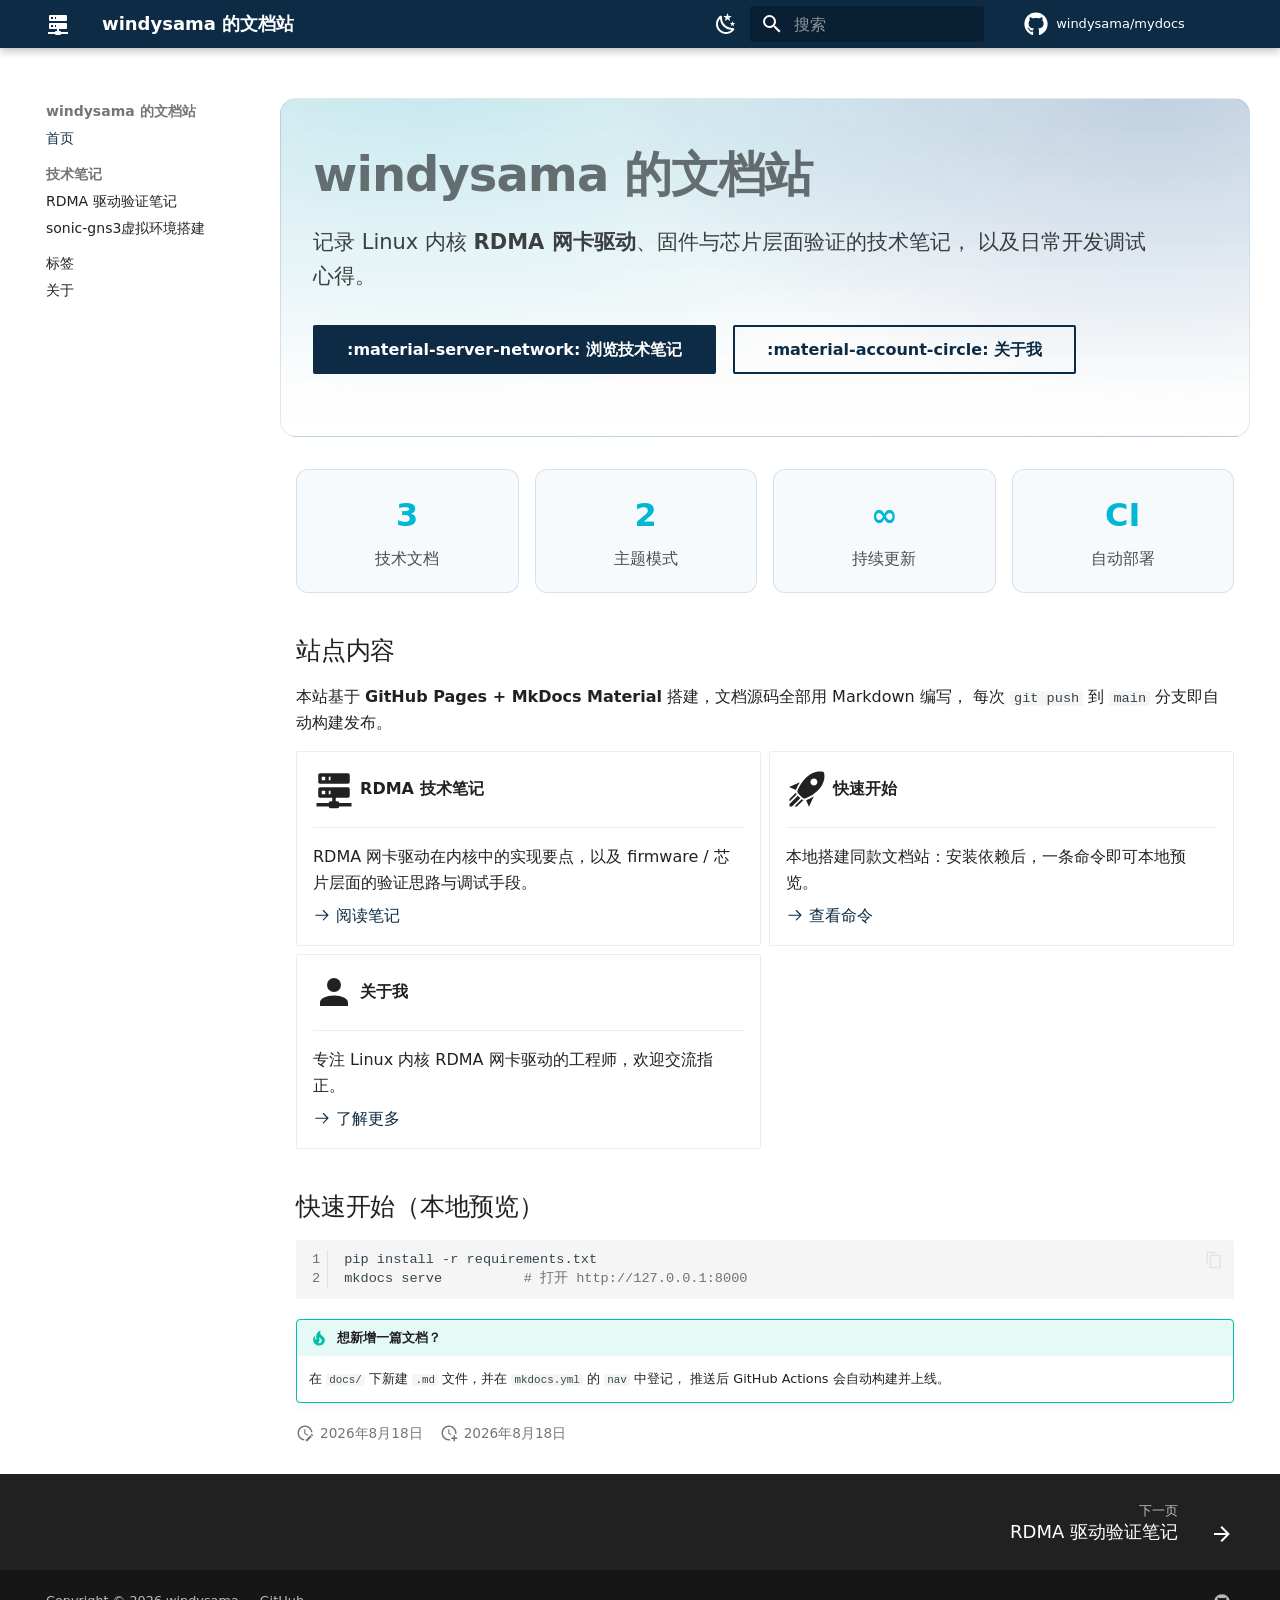
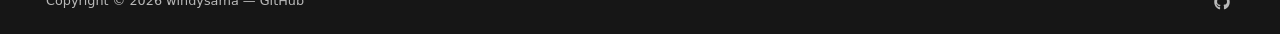
==== commit b1640921: "Deployed 9241826 with MkDocs version: 1.6.1" ====
--- a/index.html
+++ b/index.html
@@ -6,11 +6,13 @@
       <meta charset="utf-8">
       <meta name="viewport" content="width=device-width,initial-scale=1">
       
-        <meta name="description" content="个人技术文档与笔记">
+        <meta name="description" content="个人技术文档与笔记 —— Linux 内核 RDMA 网卡驱动、固件验证与调试">
       
       
         <meta name="author" content="windysama">
       
+      
+        <link rel="canonical" href="https://windysama.github.io/mydocs/">
       
       
       
@@ -43,13 +45,9 @@
     
     
       
-        
-        
-        <link rel="preconnect" href="https://fonts.gstatic.com" crossorigin>
-        <link rel="stylesheet" href="https://fonts.googleapis.com/css?family=Roboto:300,300i,400,400i,700,700i%7CRoboto+Mono:400,400i,700,700i&display=fallback">
-        <style>:root{--md-text-font:"Roboto";--md-code-font:"Roboto Mono"}</style>
-      
-    
+    
+    
+      <link rel="stylesheet" href="stylesheets/extra.css">
     
     <script>__md_scope=new URL(".",location),__md_hash=e=>[...e].reduce(((e,_)=>(e<<5)-e+_.charCodeAt(0)),0),__md_get=(e,_=localStorage,t=__md_scope)=>JSON.parse(_.getItem(t.pathname+"."+e)),__md_set=(e,_,t=localStorage,a=__md_scope)=>{try{t.setItem(a.pathname+"."+e,JSON.stringify(_))}catch(e){}}</script>
     
@@ -67,7 +65,7 @@
     
     
     
-    <body dir="ltr" data-md-color-scheme="default" data-md-color-primary="indigo" data-md-color-accent="indigo">
+    <body dir="ltr" data-md-color-scheme="default" data-md-color-primary="custom" data-md-color-accent="custom">
   
     
     <input class="md-toggle" data-md-toggle="drawer" type="checkbox" id="__drawer" autocomplete="off">
@@ -76,7 +74,7 @@
     <div data-md-component="skip">
       
         
-        <a href="#windysama" class="md-skip">
+        <a href="#_1" class="md-skip">
           跳转至
         </a>
       
@@ -95,7 +93,7 @@
     <a href="." title="windysama 的文档站" class="md-header__button md-logo" aria-label="windysama 的文档站" data-md-component="logo">
       
   
-  <svg xmlns="http://www.w3.org/2000/svg" viewBox="0 0 24 24"><path d="M12 8a3 3 0 0 0 3-3 3 3 0 0 0-3-3 3 3 0 0 0-3 3 3 3 0 0 0 3 3m0 3.54C9.64 9.35 6.5 8 3 8v11c3.5 0 6.64 1.35 9 3.54 2.36-2.19 5.5-3.54 9-3.54V8c-3.5 0-6.64 1.35-9 3.54"/></svg>
+  <svg xmlns="http://www.w3.org/2000/svg" viewBox="0 0 24 24"><path d="M13 19h1a1 1 0 0 1 1 1h7v2h-7a1 1 0 0 1-1 1h-4a1 1 0 0 1-1-1H2v-2h7a1 1 0 0 1 1-1h1v-2H4a1 1 0 0 1-1-1v-4a1 1 0 0 1 1-1h16a1 1 0 0 1 1 1v4a1 1 0 0 1-1 1h-7zM4 3h16a1 1 0 0 1 1 1v4a1 1 0 0 1-1 1H4a1 1 0 0 1-1-1V4a1 1 0 0 1 1-1m5 4h1V5H9zm0 8h1v-2H9zM5 5v2h2V5zm0 8v2h2v-2z"/></svg>
 
     </a>
     <label class="md-header__button md-icon" for="__drawer">
@@ -125,7 +123,7 @@
     
     
     
-    <input class="md-option" data-md-color-media="(prefers-color-scheme: light)" data-md-color-scheme="default" data-md-color-primary="indigo" data-md-color-accent="indigo"  aria-label="切换至暗色"  type="radio" name="__palette" id="__palette_0">
+    <input class="md-option" data-md-color-media="(prefers-color-scheme: light)" data-md-color-scheme="default" data-md-color-primary="custom" data-md-color-accent="custom"  aria-label="切换至暗色"  type="radio" name="__palette" id="__palette_0">
     
       <label class="md-header__button md-icon" title="切换至暗色" for="__palette_1" hidden>
         <svg xmlns="http://www.w3.org/2000/svg" viewBox="0 0 24 24"><path d="m17.75 4.09-2.53 1.94.91 3.06-2.63-1.81-2.63 1.81.91-3.06-2.53-1.94L12.44 4l1.06-3 1.06 3zm3.5 6.91-1.64 1.25.59 1.98-1.7-1.17-1.7 1.17.59-1.98L15.75 11l2.06-.05L18.5 9l.69 1.95zm-2.28 4.95c.83-.08 1.72 1.1 1.19 1.85-.32.45-.66.87-1.08 1.27C15.17 23 8.84 23 4.94 19.07c-3.91-3.9-3.91-10.24 0-14.14.4-.4.82-.76 1.27-1.08.75-.53 1.93.36 1.85 1.19-.27 2.86.69 5.83 2.89 8.02a9.96 9.96 0 0 0 8.02 2.89m-1.64 2.02a12.08 12.08 0 0 1-7.8-3.47c-2.17-2.19-3.33-5-3.49-7.82-2.81 3.14-2.7 7.96.31 10.98 3.02 3.01 7.84 3.12 10.98.31"/></svg>
@@ -135,7 +133,7 @@
     
     
     
-    <input class="md-option" data-md-color-media="(prefers-color-scheme: dark)" data-md-color-scheme="slate" data-md-color-primary="indigo" data-md-color-accent="indigo"  aria-label="切换至亮色"  type="radio" name="__palette" id="__palette_1">
+    <input class="md-option" data-md-color-media="(prefers-color-scheme: dark)" data-md-color-scheme="slate" data-md-color-primary="custom" data-md-color-accent="custom"  aria-label="切换至亮色"  type="radio" name="__palette" id="__palette_1">
     
       <label class="md-header__button md-icon" title="切换至亮色" for="__palette_0" hidden>
         <svg xmlns="http://www.w3.org/2000/svg" viewBox="0 0 24 24"><path d="M12 7a5 5 0 0 1 5 5 5 5 0 0 1-5 5 5 5 0 0 1-5-5 5 5 0 0 1 5-5m0 2a3 3 0 0 0-3 3 3 3 0 0 0 3 3 3 3 0 0 0 3-3 3 3 0 0 0-3-3m0-7 2.39 3.42C13.65 5.15 12.84 5 12 5s-1.65.15-2.39.42zM3.34 7l4.16-.35A7.2 7.2 0 0 0 5.94 8.5c-.44.74-.69 1.5-.83 2.29zm.02 10 1.76-3.77a7.131 7.131 0 0 0 2.38 4.14zM20.65 7l-1.77 3.79a7.02 7.02 0 0 0-2.38-4.15zm-.01 10-4.14.36c.59-.51 1.12-1.14 1.54-1.86.42-.73.69-1.5.83-2.29zM12 22l-2.41-3.44c.74.27 1.55.44 2.41.44.82 0 1.63-.17 2.37-.44z"/></svg>
@@ -197,7 +195,7 @@
         <a href="https://github.com/windysama/mydocs" title="前往仓库" class="md-source" data-md-component="source">
   <div class="md-source__icon md-icon">
     
-    <svg xmlns="http://www.w3.org/2000/svg" viewBox="0 0 448 512"><!--! Font Awesome Free 7.1.0 by @fontawesome - https://fontawesome.com License - https://fontawesome.com/license/free (Icons: CC BY 4.0, Fonts: SIL OFL 1.1, Code: MIT License) Copyright 2025 Fonticons, Inc.--><path d="M439.6 236.1 244 40.5c-5.4-5.5-12.8-8.5-20.4-8.5s-15 3-20.4 8.4L162.5 81l51.5 51.5c27.1-9.1 52.7 16.8 43.4 43.7l49.7 49.7c34.2-11.8 61.2 31 35.5 56.7-26.5 26.5-70.2-2.9-56-37.3L240.3 199v121.9c25.3 12.5 22.3 41.8 9.1 55-6.4 6.4-15.2 10.1-24.3 10.1s-17.8-3.6-24.3-10.1c-17.6-17.6-11.1-46.9 11.2-56v-123c-20.8-8.5-24.6-30.7-18.6-45L142.6 101 8.5 235.1C3 240.6 0 247.9 0 255.5s3 15 8.5 20.4l195.6 195.7c5.4 5.4 12.7 8.4 20.4 8.4s15-3 20.4-8.4l194.7-194.7c5.4-5.4 8.4-12.8 8.4-20.4s-3-15-8.4-20.4"/></svg>
+    <svg xmlns="http://www.w3.org/2000/svg" viewBox="0 0 512 512"><!--! Font Awesome Free 7.1.0 by @fontawesome - https://fontawesome.com License - https://fontawesome.com/license/free (Icons: CC BY 4.0, Fonts: SIL OFL 1.1, Code: MIT License) Copyright 2025 Fonticons, Inc.--><path d="M173.9 397.4c0 2-2.3 3.6-5.2 3.6-3.3.3-5.6-1.3-5.6-3.6 0-2 2.3-3.6 5.2-3.6 3-.3 5.6 1.3 5.6 3.6m-31.1-4.5c-.7 2 1.3 4.3 4.3 4.9 2.6 1 5.6 0 6.2-2s-1.3-4.3-4.3-5.2c-2.6-.7-5.5.3-6.2 2.3m44.2-1.7c-2.9.7-4.9 2.6-4.6 4.9.3 2 2.9 3.3 5.9 2.6 2.9-.7 4.9-2.6 4.6-4.6-.3-1.9-3-3.2-5.9-2.9M252.8 8C114.1 8 8 113.3 8 252c0 110.9 69.8 205.8 169.5 239.2 12.8 2.3 17.3-5.6 17.3-12.1 0-6.2-.3-40.4-.3-61.4 0 0-70 15-84.7-29.8 0 0-11.4-29.1-27.8-36.6 0 0-22.9-15.7 1.6-15.4 0 0 24.9 2 38.6 25.8 21.9 38.6 58.6 27.5 72.9 20.9 2.3-16 8.8-27.1 16-33.7-55.9-6.2-112.3-14.3-112.3-110.5 0-27.5 7.6-41.3 23.6-58.9-2.6-6.5-11.1-33.3 2.6-67.9 20.9-6.5 69 27 69 27 20-5.6 41.5-8.5 62.8-8.5s42.8 2.9 62.8 8.5c0 0 48.1-33.6 69-27 13.7 34.7 5.2 61.4 2.6 67.9 16 17.7 25.8 31.5 25.8 58.9 0 96.5-58.9 104.2-114.8 110.5 9.2 7.9 17 22.9 17 46.4 0 33.7-.3 75.4-.3 83.6 0 6.5 4.6 14.4 17.3 12.1C436.2 457.8 504 362.9 504 252 504 113.3 391.5 8 252.8 8M105.2 352.9c-1.3 1-1 3.3.7 5.2 1.6 1.6 3.9 2.3 5.2 1 1.3-1 1-3.3-.7-5.2-1.6-1.6-3.9-2.3-5.2-1m-10.8-8.1c-.7 1.3.3 2.9 2.3 3.9 1.6 1 3.6.7 4.3-.7.7-1.3-.3-2.9-2.3-3.9-2-.6-3.6-.3-4.3.7m32.4 35.6c-1.6 1.3-1 4.3 1.3 6.2 2.3 2.3 5.2 2.6 6.5 1 1.3-1.3.7-4.3-1.3-6.2-2.2-2.3-5.2-2.6-6.5-1m-11.4-14.7c-1.6 1-1.6 3.6 0 5.9s4.3 3.3 5.6 2.3c1.6-1.3 1.6-3.9 0-6.2-1.4-2.3-4-3.3-5.6-2"/></svg>
   </div>
   <div class="md-source__repository">
     windysama/mydocs
@@ -221,6 +219,8 @@
           
             
               
+                
+              
               <div class="md-sidebar md-sidebar--primary" data-md-component="sidebar" data-md-type="navigation" >
                 <div class="md-sidebar__scrollwrap">
                   <div class="md-sidebar__inner">
@@ -233,7 +233,7 @@
     <a href="." title="windysama 的文档站" class="md-nav__button md-logo" aria-label="windysama 的文档站" data-md-component="logo">
       
   
-  <svg xmlns="http://www.w3.org/2000/svg" viewBox="0 0 24 24"><path d="M12 8a3 3 0 0 0 3-3 3 3 0 0 0-3-3 3 3 0 0 0-3 3 3 3 0 0 0 3 3m0 3.54C9.64 9.35 6.5 8 3 8v11c3.5 0 6.64 1.35 9 3.54 2.36-2.19 5.5-3.54 9-3.54V8c-3.5 0-6.64 1.35-9 3.54"/></svg>
+  <svg xmlns="http://www.w3.org/2000/svg" viewBox="0 0 24 24"><path d="M13 19h1a1 1 0 0 1 1 1h7v2h-7a1 1 0 0 1-1 1h-4a1 1 0 0 1-1-1H2v-2h7a1 1 0 0 1 1-1h1v-2H4a1 1 0 0 1-1-1v-4a1 1 0 0 1 1-1h16a1 1 0 0 1 1 1v4a1 1 0 0 1-1 1h-7zM4 3h16a1 1 0 0 1 1 1v4a1 1 0 0 1-1 1H4a1 1 0 0 1-1-1V4a1 1 0 0 1 1-1m5 4h1V5H9zm0 8h1v-2H9zM5 5v2h2V5zm0 8v2h2v-2z"/></svg>
 
     </a>
     windysama 的文档站
@@ -243,7 +243,7 @@
       <a href="https://github.com/windysama/mydocs" title="前往仓库" class="md-source" data-md-component="source">
   <div class="md-source__icon md-icon">
     
-    <svg xmlns="http://www.w3.org/2000/svg" viewBox="0 0 448 512"><!--! Font Awesome Free 7.1.0 by @fontawesome - https://fontawesome.com License - https://fontawesome.com/license/free (Icons: CC BY 4.0, Fonts: SIL OFL 1.1, Code: MIT License) Copyright 2025 Fonticons, Inc.--><path d="M439.6 236.1 244 40.5c-5.4-5.5-12.8-8.5-20.4-8.5s-15 3-20.4 8.4L162.5 81l51.5 51.5c27.1-9.1 52.7 16.8 43.4 43.7l49.7 49.7c34.2-11.8 61.2 31 35.5 56.7-26.5 26.5-70.2-2.9-56-37.3L240.3 199v121.9c25.3 12.5 22.3 41.8 9.1 55-6.4 6.4-15.2 10.1-24.3 10.1s-17.8-3.6-24.3-10.1c-17.6-17.6-11.1-46.9 11.2-56v-123c-20.8-8.5-24.6-30.7-18.6-45L142.6 101 8.5 235.1C3 240.6 0 247.9 0 255.5s3 15 8.5 20.4l195.6 195.7c5.4 5.4 12.7 8.4 20.4 8.4s15-3 20.4-8.4l194.7-194.7c5.4-5.4 8.4-12.8 8.4-20.4s-3-15-8.4-20.4"/></svg>
+    <svg xmlns="http://www.w3.org/2000/svg" viewBox="0 0 512 512"><!--! Font Awesome Free 7.1.0 by @fontawesome - https://fontawesome.com License - https://fontawesome.com/license/free (Icons: CC BY 4.0, Fonts: SIL OFL 1.1, Code: MIT License) Copyright 2025 Fonticons, Inc.--><path d="M173.9 397.4c0 2-2.3 3.6-5.2 3.6-3.3.3-5.6-1.3-5.6-3.6 0-2 2.3-3.6 5.2-3.6 3-.3 5.6 1.3 5.6 3.6m-31.1-4.5c-.7 2 1.3 4.3 4.3 4.9 2.6 1 5.6 0 6.2-2s-1.3-4.3-4.3-5.2c-2.6-.7-5.5.3-6.2 2.3m44.2-1.7c-2.9.7-4.9 2.6-4.6 4.9.3 2 2.9 3.3 5.9 2.6 2.9-.7 4.9-2.6 4.6-4.6-.3-1.9-3-3.2-5.9-2.9M252.8 8C114.1 8 8 113.3 8 252c0 110.9 69.8 205.8 169.5 239.2 12.8 2.3 17.3-5.6 17.3-12.1 0-6.2-.3-40.4-.3-61.4 0 0-70 15-84.7-29.8 0 0-11.4-29.1-27.8-36.6 0 0-22.9-15.7 1.6-15.4 0 0 24.9 2 38.6 25.8 21.9 38.6 58.6 27.5 72.9 20.9 2.3-16 8.8-27.1 16-33.7-55.9-6.2-112.3-14.3-112.3-110.5 0-27.5 7.6-41.3 23.6-58.9-2.6-6.5-11.1-33.3 2.6-67.9 20.9-6.5 69 27 69 27 20-5.6 41.5-8.5 62.8-8.5s42.8 2.9 62.8 8.5c0 0 48.1-33.6 69-27 13.7 34.7 5.2 61.4 2.6 67.9 16 17.7 25.8 31.5 25.8 58.9 0 96.5-58.9 104.2-114.8 110.5 9.2 7.9 17 22.9 17 46.4 0 33.7-.3 75.4-.3 83.6 0 6.5 4.6 14.4 17.3 12.1C436.2 457.8 504 362.9 504 252 504 113.3 391.5 8 252.8 8M105.2 352.9c-1.3 1-1 3.3.7 5.2 1.6 1.6 3.9 2.3 5.2 1 1.3-1 1-3.3-.7-5.2-1.6-1.6-3.9-2.3-5.2-1m-10.8-8.1c-.7 1.3.3 2.9 2.3 3.9 1.6 1 3.6.7 4.3-.7.7-1.3-.3-2.9-2.3-3.9-2-.6-3.6-.3-4.3.7m32.4 35.6c-1.6 1.3-1 4.3 1.3 6.2 2.3 2.3 5.2 2.6 6.5 1 1.3-1.3.7-4.3-1.3-6.2-2.2-2.3-5.2-2.6-6.5-1m-11.4-14.7c-1.6 1-1.6 3.6 0 5.9s4.3 3.3 5.6 2.3c1.6-1.3 1.6-3.9 0-6.2-1.4-2.3-4-3.3-5.6-2"/></svg>
   </div>
   <div class="md-source__repository">
     windysama/mydocs
@@ -266,8 +266,6 @@
       <input class="md-nav__toggle md-toggle" type="checkbox" id="__toc">
       
       
-        
-      
       
         <label class="md-nav__link md-nav__link--active" for="__toc">
           
@@ -309,8 +307,6 @@
 <nav class="md-nav md-nav--secondary" aria-label="目录">
   
   
-  
-    
   
   
     <label class="md-nav__title" for="__toc">
@@ -323,7 +319,7 @@
   <a href="#_1" class="md-nav__link">
     <span class="md-ellipsis">
       
-        这个站点怎么来的
+        站点内容
       
     </span>
   </a>
@@ -331,18 +327,7 @@
 </li>
       
         <li class="md-nav__item">
-  <a href="#_2" class="md-nav__link">
-    <span class="md-ellipsis">
-      
-        你可以做什么
-      
-    </span>
-  </a>
-  
-</li>
-      
-        <li class="md-nav__item">
-  <a href="#_3" class="md-nav__link">
+  <a href="#quick-start" class="md-nav__link">
     <span class="md-ellipsis">
       
         快速开始（本地预览）
@@ -440,9 +425,64 @@
 
               
             
+              
+                
+  
+  
+  
+  
+    <li class="md-nav__item">
+      <a href="06-Sonic-GNS3%E8%99%9A%E6%8B%9F%E7%8E%AF%E5%A2%83%E6%90%AD%E5%BB%BA/" class="md-nav__link">
+        
+  
+  
+  <span class="md-ellipsis">
+    
+  
+    sonic-gns3虚拟环境搭建
+  
+
+    
+  </span>
+  
+  
+
+      </a>
+    </li>
+  
+
+              
+            
           </ul>
         </nav>
       
+    </li>
+  
+
+    
+      
+      
+  
+  
+  
+  
+    <li class="md-nav__item">
+      <a href="tags/" class="md-nav__link">
+        
+  
+  
+  <span class="md-ellipsis">
+    
+  
+    标签
+  
+
+    
+  </span>
+  
+  
+
+      </a>
     </li>
   
 
@@ -482,7 +522,9 @@
             
             
               
-              <div class="md-sidebar md-sidebar--secondary" data-md-component="sidebar" data-md-type="toc" >
+                
+              
+              <div class="md-sidebar md-sidebar--secondary" data-md-component="sidebar" data-md-type="toc" hidden>
                 <div class="md-sidebar__scrollwrap">
                   <div class="md-sidebar__inner">
                     
@@ -490,8 +532,6 @@
 <nav class="md-nav md-nav--secondary" aria-label="目录">
   
   
-  
-    
   
   
     <label class="md-nav__title" for="__toc">
@@ -504,7 +544,7 @@
   <a href="#_1" class="md-nav__link">
     <span class="md-ellipsis">
       
-        这个站点怎么来的
+        站点内容
       
     </span>
   </a>
@@ -512,18 +552,7 @@
 </li>
       
         <li class="md-nav__item">
-  <a href="#_2" class="md-nav__link">
-    <span class="md-ellipsis">
-      
-        你可以做什么
-      
-    </span>
-  </a>
-  
-</li>
-      
-        <li class="md-nav__item">
-  <a href="#_3" class="md-nav__link">
+  <a href="#quick-start" class="md-nav__link">
     <span class="md-ellipsis">
       
         快速开始（本地预览）
@@ -547,48 +576,121 @@
               <article class="md-content__inner md-typeset">
                 
                   
-
-
-  
-  
-
-
-<h1 id="windysama">windysama 的文档站<a class="headerlink" href="#windysama" title="Permanent link">&para;</a></h1>
-<p>欢迎来到我的个人技术文档站。这里主要存放我自己整理的技术笔记与文档，
-涵盖 RDMA 网卡驱动、固件验证以及相关内核调试经验。</p>
-<h2 id="_1">这个站点怎么来的<a class="headerlink" href="#_1" title="Permanent link">&para;</a></h2>
-<p>本站基于 <strong>GitHub Pages + MkDocs Material</strong> 搭建：</p>
+  
+
+
+
+  
+  
+
+
+<!-- Hero 区 -->
+<section class="mdx-container">
+  <div class="md-grid md-typeset">
+    <div class="mdx-hero">
+      <div class="mdx-hero__content">
+        <h1>windysama 的文档站</h1>
+        <p>
+          记录 Linux 内核 <strong>RDMA 网卡驱动</strong>、固件与芯片层面验证的技术笔记，
+          以及日常开发调试心得。
+        </p>
+        <a href="rdma-notes/" class="md-button md-button--primary">
+          :material-server-network: 浏览技术笔记
+        </a>
+        <a href="about/" class="md-button">
+          :material-account-circle: 关于我
+        </a>
+      </div>
+    </div>
+  </div>
+</section>
+
+<!-- 统计条 -->
+<div class="mdx-stats">
+  <div class="mdx-stat"><span class="mdx-stat__num">3</span><span class="mdx-stat__label">技术文档</span></div>
+  <div class="mdx-stat"><span class="mdx-stat__num">2</span><span class="mdx-stat__label">主题模式</span></div>
+  <div class="mdx-stat"><span class="mdx-stat__num">∞</span><span class="mdx-stat__label">持续更新</span></div>
+  <div class="mdx-stat"><span class="mdx-stat__num">CI</span><span class="mdx-stat__label">自动部署</span></div>
+</div>
+
+<h2 id="_1">站点内容<a class="headerlink" href="#_1" title="永久链接">&para;</a></h2>
+<p>本站基于 <strong>GitHub Pages + MkDocs Material</strong> 搭建，文档源码全部用 Markdown 编写，
+每次 <code>git push</code> 到 <code>main</code> 分支即自动构建发布。</p>
+<div class="grid cards">
 <ul>
-<li>文档源码全部用 Markdown 编写，托管在
-  <a href="https://github.com/windysama/mydocs">windysama/mydocs</a> 仓库；</li>
-<li>每次 <code>git push</code> 到 <code>main</code> 分支，GitHub Actions 自动执行
-  <code>mkdocs build</code> 并部署到 GitHub Pages；</li>
-<li>网站地址：<code>https://windysama.github.io/mydocs/</code>。</li>
+<li>
+<p><span class="twemoji lg middle"><svg xmlns="http://www.w3.org/2000/svg" viewBox="0 0 24 24"><path d="M13 19h1a1 1 0 0 1 1 1h7v2h-7a1 1 0 0 1-1 1h-4a1 1 0 0 1-1-1H2v-2h7a1 1 0 0 1 1-1h1v-2H4a1 1 0 0 1-1-1v-4a1 1 0 0 1 1-1h16a1 1 0 0 1 1 1v4a1 1 0 0 1-1 1h-7zM4 3h16a1 1 0 0 1 1 1v4a1 1 0 0 1-1 1H4a1 1 0 0 1-1-1V4a1 1 0 0 1 1-1m5 4h1V5H9zm0 8h1v-2H9zM5 5v2h2V5zm0 8v2h2v-2z"/></svg></span> <strong>RDMA 技术笔记</strong></p>
+<hr />
+<p>RDMA 网卡驱动在内核中的实现要点，以及 firmware / 芯片层面的验证思路与调试手段。</p>
+<p><a href="rdma-notes/"><span class="twemoji"><svg xmlns="http://www.w3.org/2000/svg" viewBox="0 0 24 24"><path d="M13.22 19.03a.75.75 0 0 1 0-1.06L18.19 13H3.75a.75.75 0 0 1 0-1.5h14.44l-4.97-4.97a.749.749 0 0 1 .326-1.275.75.75 0 0 1 .734.215l6.25 6.25a.75.75 0 0 1 0 1.06l-6.25 6.25a.75.75 0 0 1-1.06 0"/></svg></span> 阅读笔记</a></p>
+</li>
+<li>
+<p><span class="twemoji lg middle"><svg xmlns="http://www.w3.org/2000/svg" viewBox="0 0 24 24"><path d="m13.13 22.19-1.63-3.83c1.57-.58 3.04-1.36 4.4-2.27zM5.64 12.5l-3.83-1.63 6.1-2.77C7 9.46 6.22 10.93 5.64 12.5M21.61 2.39S16.66.269 11 5.93c-2.19 2.19-3.5 4.6-4.35 6.71-.28.75-.09 1.57.46 2.13l2.13 2.12c.55.56 1.37.74 2.12.46A19.1 19.1 0 0 0 18.07 13c5.66-5.66 3.54-10.61 3.54-10.61m-7.07 7.07c-.78-.78-.78-2.05 0-2.83s2.05-.78 2.83 0c.77.78.78 2.05 0 2.83s-2.05.78-2.83 0m-5.66 7.07-1.41-1.41zM6.24 22l3.64-3.64c-.34-.09-.67-.24-.97-.45L4.83 22zM2 22h1.41l4.77-4.76-1.42-1.41L2 20.59zm0-2.83 4.09-4.08c-.21-.3-.36-.62-.45-.97L2 17.76z"/></svg></span> <strong>快速开始</strong></p>
+<hr />
+<p>本地搭建同款文档站：安装依赖后，一条命令即可本地预览。</p>
+<p><a href="#quick-start"><span class="twemoji"><svg xmlns="http://www.w3.org/2000/svg" viewBox="0 0 24 24"><path d="M13.22 19.03a.75.75 0 0 1 0-1.06L18.19 13H3.75a.75.75 0 0 1 0-1.5h14.44l-4.97-4.97a.749.749 0 0 1 .326-1.275.75.75 0 0 1 .734.215l6.25 6.25a.75.75 0 0 1 0 1.06l-6.25 6.25a.75.75 0 0 1-1.06 0"/></svg></span> 查看命令</a></p>
+</li>
+<li>
+<p><span class="twemoji lg middle"><svg xmlns="http://www.w3.org/2000/svg" viewBox="0 0 24 24"><path d="M12 4a4 4 0 0 1 4 4 4 4 0 0 1-4 4 4 4 0 0 1-4-4 4 4 0 0 1 4-4m0 10c4.42 0 8 1.79 8 4v2H4v-2c0-2.21 3.58-4 8-4"/></svg></span> <strong>关于我</strong></p>
+<hr />
+<p>专注 Linux 内核 RDMA 网卡驱动的工程师，欢迎交流指正。</p>
+<p><a href="about/"><span class="twemoji"><svg xmlns="http://www.w3.org/2000/svg" viewBox="0 0 24 24"><path d="M13.22 19.03a.75.75 0 0 1 0-1.06L18.19 13H3.75a.75.75 0 0 1 0-1.5h14.44l-4.97-4.97a.749.749 0 0 1 .326-1.275.75.75 0 0 1 .734.215l6.25 6.25a.75.75 0 0 1 0 1.06l-6.25 6.25a.75.75 0 0 1-1.06 0"/></svg></span> 了解更多</a></p>
+</li>
 </ul>
-<h2 id="_2">你可以做什么<a class="headerlink" href="#_2" title="Permanent link">&para;</a></h2>
-<ul>
-<li>使用左侧导航浏览文档；</li>
-<li>右上角可切换 <strong>亮色 / 暗色</strong> 主题；</li>
-<li>顶部搜索框支持全文检索；</li>
-<li>代码块右上角有复制按钮。</li>
-</ul>
-<h2 id="_3">快速开始（本地预览）<a class="headerlink" href="#_3" title="Permanent link">&para;</a></h2>
-<div class="highlight"><pre><span></span><code>pip<span class="w"> </span>install<span class="w"> </span>mkdocs-material
-mkdocs<span class="w"> </span>serve<span class="w">          </span><span class="c1"># 打开 http://127.0.0.1:8000</span>
-</code></pre></div>
-<blockquote>
-<p>想新增一篇文档？在 <code>docs/</code> 下新建 <code>.md</code> 文件，并在 <code>mkdocs.yml</code>
-的 <code>nav</code> 中登记即可，推送后自动上线。</p>
-</blockquote>
-
-
-
-
-
-
-
-
-
+</div>
+<h2 id="quick-start">快速开始（本地预览）<a class="headerlink" href="#quick-start" title="永久链接">&para;</a></h2>
+<div class="highlight"><table class="highlighttable"><tr><td class="linenos"><div class="linenodiv"><pre><span></span><span class="normal"><a href="#__codelineno-0-1">1</a></span>
+<span class="normal"><a href="#__codelineno-0-2">2</a></span></pre></div></td><td class="code"><div><pre><span></span><code><a id="__codelineno-0-1" name="__codelineno-0-1"></a>pip<span class="w"> </span>install<span class="w"> </span>-r<span class="w"> </span>requirements.txt
+<a id="__codelineno-0-2" name="__codelineno-0-2"></a>mkdocs<span class="w"> </span>serve<span class="w">          </span><span class="c1"># 打开 http://127.0.0.1:8000</span>
+</code></pre></div></td></tr></table></div>
+<div class="admonition tip">
+<p class="admonition-title">想新增一篇文档？</p>
+<p>在 <code>docs/</code> 下新建 <code>.md</code> 文件，并在 <code>mkdocs.yml</code> 的 <code>nav</code> 中登记，
+推送后 GitHub Actions 会自动构建并上线。</p>
+</div>
+
+
+
+
+
+
+
+  
+    
+  
+  
+    
+  
+
+
+  <aside class="md-source-file">
+    
+      
+  <span class="md-source-file__fact">
+    <span class="md-icon" title="最后更新">
+      <svg xmlns="http://www.w3.org/2000/svg" viewBox="0 0 24 24"><path d="M21 13.1c-.1 0-.3.1-.4.2l-1 1 2.1 2.1 1-1c.2-.2.2-.6 0-.8l-1.3-1.3c-.1-.1-.2-.2-.4-.2m-1.9 1.8-6.1 6V23h2.1l6.1-6.1zM12.5 7v5.2l4 2.4-1 1L11 13V7zM11 21.9c-5.1-.5-9-4.8-9-9.9C2 6.5 6.5 2 12 2c5.3 0 9.6 4.1 10 9.3-.3-.1-.6-.2-1-.2s-.7.1-1 .2C19.6 7.2 16.2 4 12 4c-4.4 0-8 3.6-8 8 0 4.1 3.1 7.5 7.1 7.9l-.1.2z"/></svg>
+    </span>
+    <span class="git-revision-date-localized-plugin git-revision-date-localized-plugin-date" title="2026年8月18日 09:37:21 UTC">2026年8月18日</span>
+  </span>
+
+    
+    
+      
+  <span class="md-source-file__fact">
+    <span class="md-icon" title="创建日期">
+      <svg xmlns="http://www.w3.org/2000/svg" viewBox="0 0 24 24"><path d="M14.47 15.08 11 13V7h1.5v5.25l3.08 1.83c-.41.28-.79.62-1.11 1m-1.39 4.84c-.36.05-.71.08-1.08.08-4.42 0-8-3.58-8-8s3.58-8 8-8 8 3.58 8 8c0 .37-.03.72-.08 1.08.69.1 1.33.32 1.92.64.1-.56.16-1.13.16-1.72 0-5.5-4.5-10-10-10S2 6.5 2 12s4.47 10 10 10c.59 0 1.16-.06 1.72-.16-.32-.59-.54-1.23-.64-1.92M18 15v3h-3v2h3v3h2v-3h3v-2h-3v-3z"/></svg>
+    </span>
+    <span class="git-revision-date-localized-plugin git-revision-date-localized-plugin-date" title="2026年8月18日 07:15:05 UTC">2026年8月18日</span>
+  </span>
+
+    
+    
+    
+  </aside>
+
+
+
+  
 
 
 
@@ -610,14 +712,55 @@
       
         <footer class="md-footer">
   
+    
+      
+        
+      
+      <nav class="md-footer__inner md-grid" aria-label="页脚" >
+        
+        
+          
+          <a href="rdma-notes/" class="md-footer__link md-footer__link--next" aria-label="下一页: RDMA 驱动验证笔记">
+            <div class="md-footer__title">
+              <span class="md-footer__direction">
+                下一页
+              </span>
+              <div class="md-ellipsis">
+                RDMA 驱动验证笔记
+              </div>
+            </div>
+            <div class="md-footer__button md-icon">
+              
+              <svg xmlns="http://www.w3.org/2000/svg" viewBox="0 0 24 24"><path d="M4 11v2h12l-5.5 5.5 1.42 1.42L19.84 12l-7.92-7.92L10.5 5.5 16 11z"/></svg>
+            </div>
+          </a>
+        
+      </nav>
+    
+  
   <div class="md-footer-meta md-typeset">
     <div class="md-footer-meta__inner md-grid">
       <div class="md-copyright">
   
-  
-    Made with
-    <a href="https://squidfunk.github.io/mkdocs-material/" target="_blank" rel="noopener">
-      Material for MkDocs
+    <div class="md-copyright__highlight">
+      Copyright &copy; 2026 windysama — <a href="https://github.com/windysama/mydocs">GitHub</a>
+    </div>
+  
+  
+</div>
+      
+        
+<div class="md-social">
+  
+    
+    
+    
+    
+      
+      
+    
+    <a href="https://github.com/windysama" target="_blank" rel="noopener" title="github.com" class="md-social__link">
+      <svg xmlns="http://www.w3.org/2000/svg" viewBox="0 0 512 512"><!--! Font Awesome Free 7.1.0 by @fontawesome - https://fontawesome.com License - https://fontawesome.com/license/free (Icons: CC BY 4.0, Fonts: SIL OFL 1.1, Code: MIT License) Copyright 2025 Fonticons, Inc.--><path d="M173.9 397.4c0 2-2.3 3.6-5.2 3.6-3.3.3-5.6-1.3-5.6-3.6 0-2 2.3-3.6 5.2-3.6 3-.3 5.6 1.3 5.6 3.6m-31.1-4.5c-.7 2 1.3 4.3 4.3 4.9 2.6 1 5.6 0 6.2-2s-1.3-4.3-4.3-5.2c-2.6-.7-5.5.3-6.2 2.3m44.2-1.7c-2.9.7-4.9 2.6-4.6 4.9.3 2 2.9 3.3 5.9 2.6 2.9-.7 4.9-2.6 4.6-4.6-.3-1.9-3-3.2-5.9-2.9M252.8 8C114.1 8 8 113.3 8 252c0 110.9 69.8 205.8 169.5 239.2 12.8 2.3 17.3-5.6 17.3-12.1 0-6.2-.3-40.4-.3-61.4 0 0-70 15-84.7-29.8 0 0-11.4-29.1-27.8-36.6 0 0-22.9-15.7 1.6-15.4 0 0 24.9 2 38.6 25.8 21.9 38.6 58.6 27.5 72.9 20.9 2.3-16 8.8-27.1 16-33.7-55.9-6.2-112.3-14.3-112.3-110.5 0-27.5 7.6-41.3 23.6-58.9-2.6-6.5-11.1-33.3 2.6-67.9 20.9-6.5 69 27 69 27 20-5.6 41.5-8.5 62.8-8.5s42.8 2.9 62.8 8.5c0 0 48.1-33.6 69-27 13.7 34.7 5.2 61.4 2.6 67.9 16 17.7 25.8 31.5 25.8 58.9 0 96.5-58.9 104.2-114.8 110.5 9.2 7.9 17 22.9 17 46.4 0 33.7-.3 75.4-.3 83.6 0 6.5 4.6 14.4 17.3 12.1C436.2 457.8 504 362.9 504 252 504 113.3 391.5 8 252.8 8M105.2 352.9c-1.3 1-1 3.3.7 5.2 1.6 1.6 3.9 2.3 5.2 1 1.3-1 1-3.3-.7-5.2-1.6-1.6-3.9-2.3-5.2-1m-10.8-8.1c-.7 1.3.3 2.9 2.3 3.9 1.6 1 3.6.7 4.3-.7.7-1.3-.3-2.9-2.3-3.9-2-.6-3.6-.3-4.3.7m32.4 35.6c-1.6 1.3-1 4.3 1.3 6.2 2.3 2.3 5.2 2.6 6.5 1 1.3-1.3.7-4.3-1.3-6.2-2.2-2.3-5.2-2.6-6.5-1m-11.4-14.7c-1.6 1-1.6 3.6 0 5.9s4.3 3.3 5.6 2.3c1.6-1.3 1.6-3.9 0-6.2-1.4-2.3-4-3.3-5.6-2"/></svg>
     </a>
   
 </div>
@@ -635,7 +778,7 @@
     
       
       
-      <script id="__config" type="application/json">{"annotate": null, "base": ".", "features": ["navigation.instant", "navigation.tracking", "navigation.sections", "navigation.top", "content.code.copy", "search.suggest", "search.highlight"], "search": "assets/javascripts/workers/search.2c215733.min.js", "tags": null, "translations": {"clipboard.copied": "\u5df2\u590d\u5236", "clipboard.copy": "\u590d\u5236", "search.result.more.one": "\u5728\u8be5\u9875\u4e0a\u8fd8\u6709 1 \u4e2a\u7b26\u5408\u6761\u4ef6\u7684\u7ed3\u679c", "search.result.more.other": "\u5728\u8be5\u9875\u4e0a\u8fd8\u6709 # \u4e2a\u7b26\u5408\u6761\u4ef6\u7684\u7ed3\u679c", "search.result.none": "\u6ca1\u6709\u627e\u5230\u7b26\u5408\u6761\u4ef6\u7684\u7ed3\u679c", "search.result.one": "\u627e\u5230 1 \u4e2a\u7b26\u5408\u6761\u4ef6\u7684\u7ed3\u679c", "search.result.other": "# \u4e2a\u7b26\u5408\u6761\u4ef6\u7684\u7ed3\u679c", "search.result.placeholder": "\u952e\u5165\u4ee5\u5f00\u59cb\u641c\u7d22", "search.result.term.missing": "\u7f3a\u5c11", "select.version": "\u9009\u62e9\u5f53\u524d\u7248\u672c"}, "version": null}</script>
+      <script id="__config" type="application/json">{"annotate": null, "base": ".", "features": ["navigation.instant", "navigation.tracking", "navigation.sections", "navigation.top", "navigation.footer", "header.autohide", "toc.follow", "content.code.copy", "content.tooltips", "search.suggest", "search.highlight"], "search": "assets/javascripts/workers/search.2c215733.min.js", "tags": null, "translations": {"clipboard.copied": "\u5df2\u590d\u5236", "clipboard.copy": "\u590d\u5236", "search.result.more.one": "\u5728\u8be5\u9875\u4e0a\u8fd8\u6709 1 \u4e2a\u7b26\u5408\u6761\u4ef6\u7684\u7ed3\u679c", "search.result.more.other": "\u5728\u8be5\u9875\u4e0a\u8fd8\u6709 # \u4e2a\u7b26\u5408\u6761\u4ef6\u7684\u7ed3\u679c", "search.result.none": "\u6ca1\u6709\u627e\u5230\u7b26\u5408\u6761\u4ef6\u7684\u7ed3\u679c", "search.result.one": "\u627e\u5230 1 \u4e2a\u7b26\u5408\u6761\u4ef6\u7684\u7ed3\u679c", "search.result.other": "# \u4e2a\u7b26\u5408\u6761\u4ef6\u7684\u7ed3\u679c", "search.result.placeholder": "\u952e\u5165\u4ee5\u5f00\u59cb\u641c\u7d22", "search.result.term.missing": "\u7f3a\u5c11", "select.version": "\u9009\u62e9\u5f53\u524d\u7248\u672c"}, "version": null}</script>
     
     
       <script src="assets/javascripts/bundle.d7400e89.min.js"></script>
--- a/stylesheets/extra.css
+++ b/stylesheets/extra.css
@@ -0,0 +1,128 @@
+/*
+ * 自定义样式：品牌色、中文字体、首页 Hero / 统计条 / 特性卡片
+ */
+
+/* ---------- 品牌色（深蓝 + 青，RDMA / 内核科技风） ---------- */
+:root {
+  --md-primary-fg-color:        #0d2b45;
+  --md-primary-fg-color--light: #2f5a86;
+  --md-primary-fg-color--dark:  #06182b;
+  --md-accent-fg-color:         #00b8d4;
+}
+
+/* 暗色主题下的微调 */
+[data-md-color-scheme="slate"] {
+  --md-primary-fg-color:        #0a1f35;
+  --md-primary-fg-color--light: #2f5a86;
+  --md-primary-fg-color--dark:  #051220;
+  --md-accent-fg-color:         #00c9e6;
+}
+
+/* ---------- 中文字体（theme.font: false 后由这里接管） ---------- */
+:root {
+  --md-text-font-family: "PingFang SC", "Microsoft YaHei", "Noto Sans SC",
+                         "Source Han Sans SC", system-ui, -apple-system,
+                         "Segoe UI", sans-serif;
+  --md-code-font-family: "JetBrains Mono", "Cascadia Code", "SFMono-Regular",
+                         Consolas, "Courier New", monospace;
+  /* 兼容不同版本 Material 的变量名 */
+  --md-text-font: var(--md-text-font-family);
+  --md-code-font: var(--md-code-font-family);
+}
+
+body,
+.md-header,
+.md-footer,
+.md-typeset {
+  font-family: var(--md-text-font-family);
+}
+
+/* ---------- 首页 Hero ---------- */
+.mdx-hero {
+  margin: 0 -.8rem;
+  padding: 2.2rem 1.6rem 2.6rem;
+  border-radius: .8rem;
+  background:
+    radial-gradient(1200px 600px at 15% -10%, rgba(0, 184, 212, .18), transparent 55%),
+    radial-gradient(900px 500px at 90% 0%, rgba(45, 106, 167, .25), transparent 60%),
+    linear-gradient(180deg, rgba(13, 43, 69, .06), rgba(13, 43, 69, 0));
+  border: 1px solid rgba(127, 165, 201, .25);
+}
+
+[data-md-color-scheme="slate"] .mdx-hero {
+  background:
+    radial-gradient(1200px 600px at 15% -10%, rgba(0, 184, 212, .15), transparent 55%),
+    radial-gradient(900px 500px at 90% 0%, rgba(45, 106, 167, .2), transparent 60%),
+    linear-gradient(180deg, rgba(10, 31, 53, .6), rgba(10, 31, 53, 0));
+}
+
+.mdx-hero h1 {
+  margin: 0 0 1rem;
+  font-size: 2.4rem;
+  font-weight: 700;
+  letter-spacing: -.02em;
+}
+
+.mdx-hero__content p {
+  max-width: 42rem;
+  font-size: 1.05rem;
+  opacity: .85;
+}
+
+.mdx-hero .md-button {
+  margin: .5rem .6rem .5rem 0;
+}
+
+/* ---------- 首页统计条 ---------- */
+.mdx-stats {
+  display: grid;
+  grid-template-columns: repeat(4, 1fr);
+  gap: .8rem;
+  margin: 1.6rem 0;
+}
+
+.mdx-stat {
+  text-align: center;
+  padding: 1rem .5rem;
+  border-radius: .6rem;
+  border: 1px solid rgba(127, 165, 201, .28);
+  background: rgba(127, 165, 201, .06);
+}
+
+.mdx-stat__num {
+  display: block;
+  font-size: 1.6rem;
+  font-weight: 700;
+  color: var(--md-accent-fg-color);
+}
+
+.mdx-stat__label {
+  display: block;
+  margin-top: .25rem;
+  font-size: .8rem;
+  opacity: .8;
+}
+
+@media screen and (max-width: 60rem) {
+  .mdx-stats { grid-template-columns: repeat(2, 1fr); }
+}
+
+/* ---------- 首页特性卡片（.grid.cards 微调） ---------- */
+.grid.cards > ul > li {
+  border-radius: .6rem;
+  transition: transform .15s ease, box-shadow .15s ease;
+}
+
+.grid.cards > ul > li:hover {
+  transform: translateY(-2px);
+  box-shadow: 0 4px 16px rgba(0, 0, 0, .12);
+}
+
+[data-md-color-scheme="slate"] .grid.cards > ul > li:hover {
+  box-shadow: 0 4px 16px rgba(0, 0, 0, .5);
+}
+
+/* 卡片内的大图标 */
+.lg.middle {
+  font-size: 1.4rem;
+}
